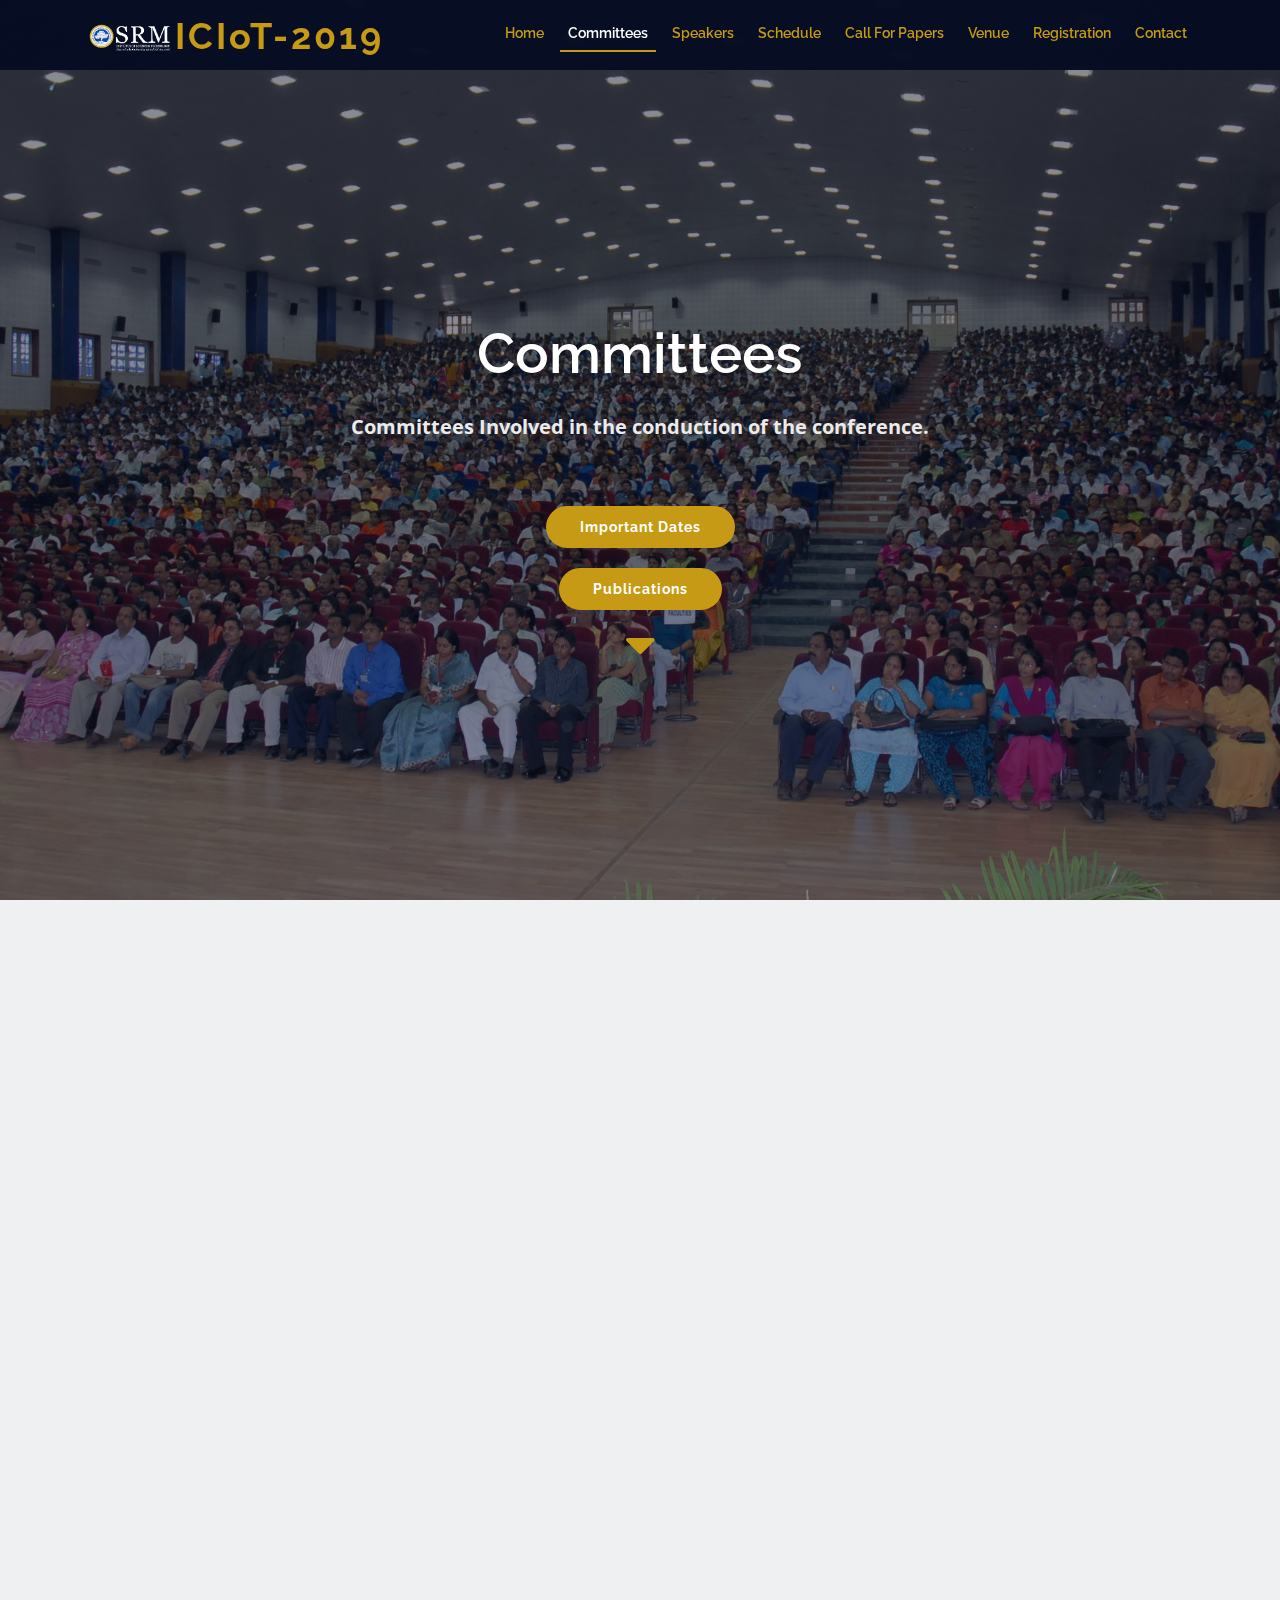
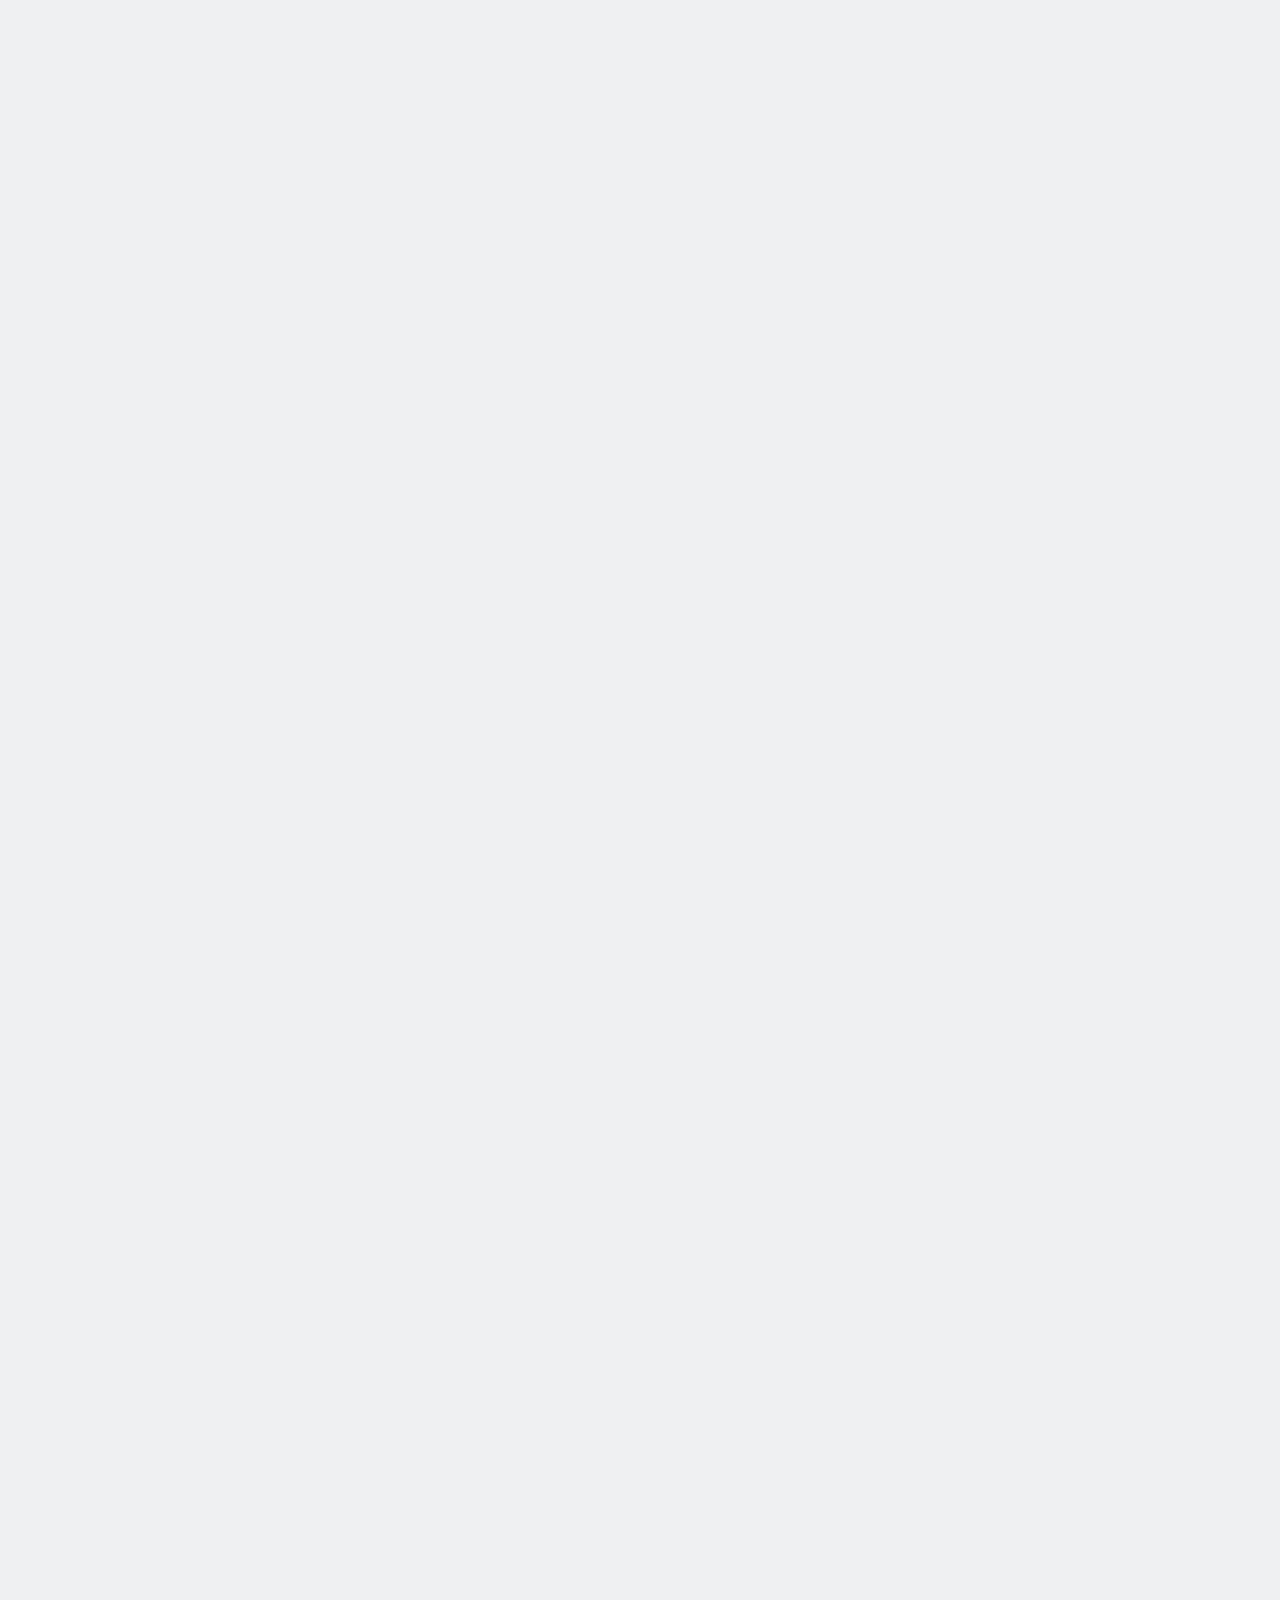
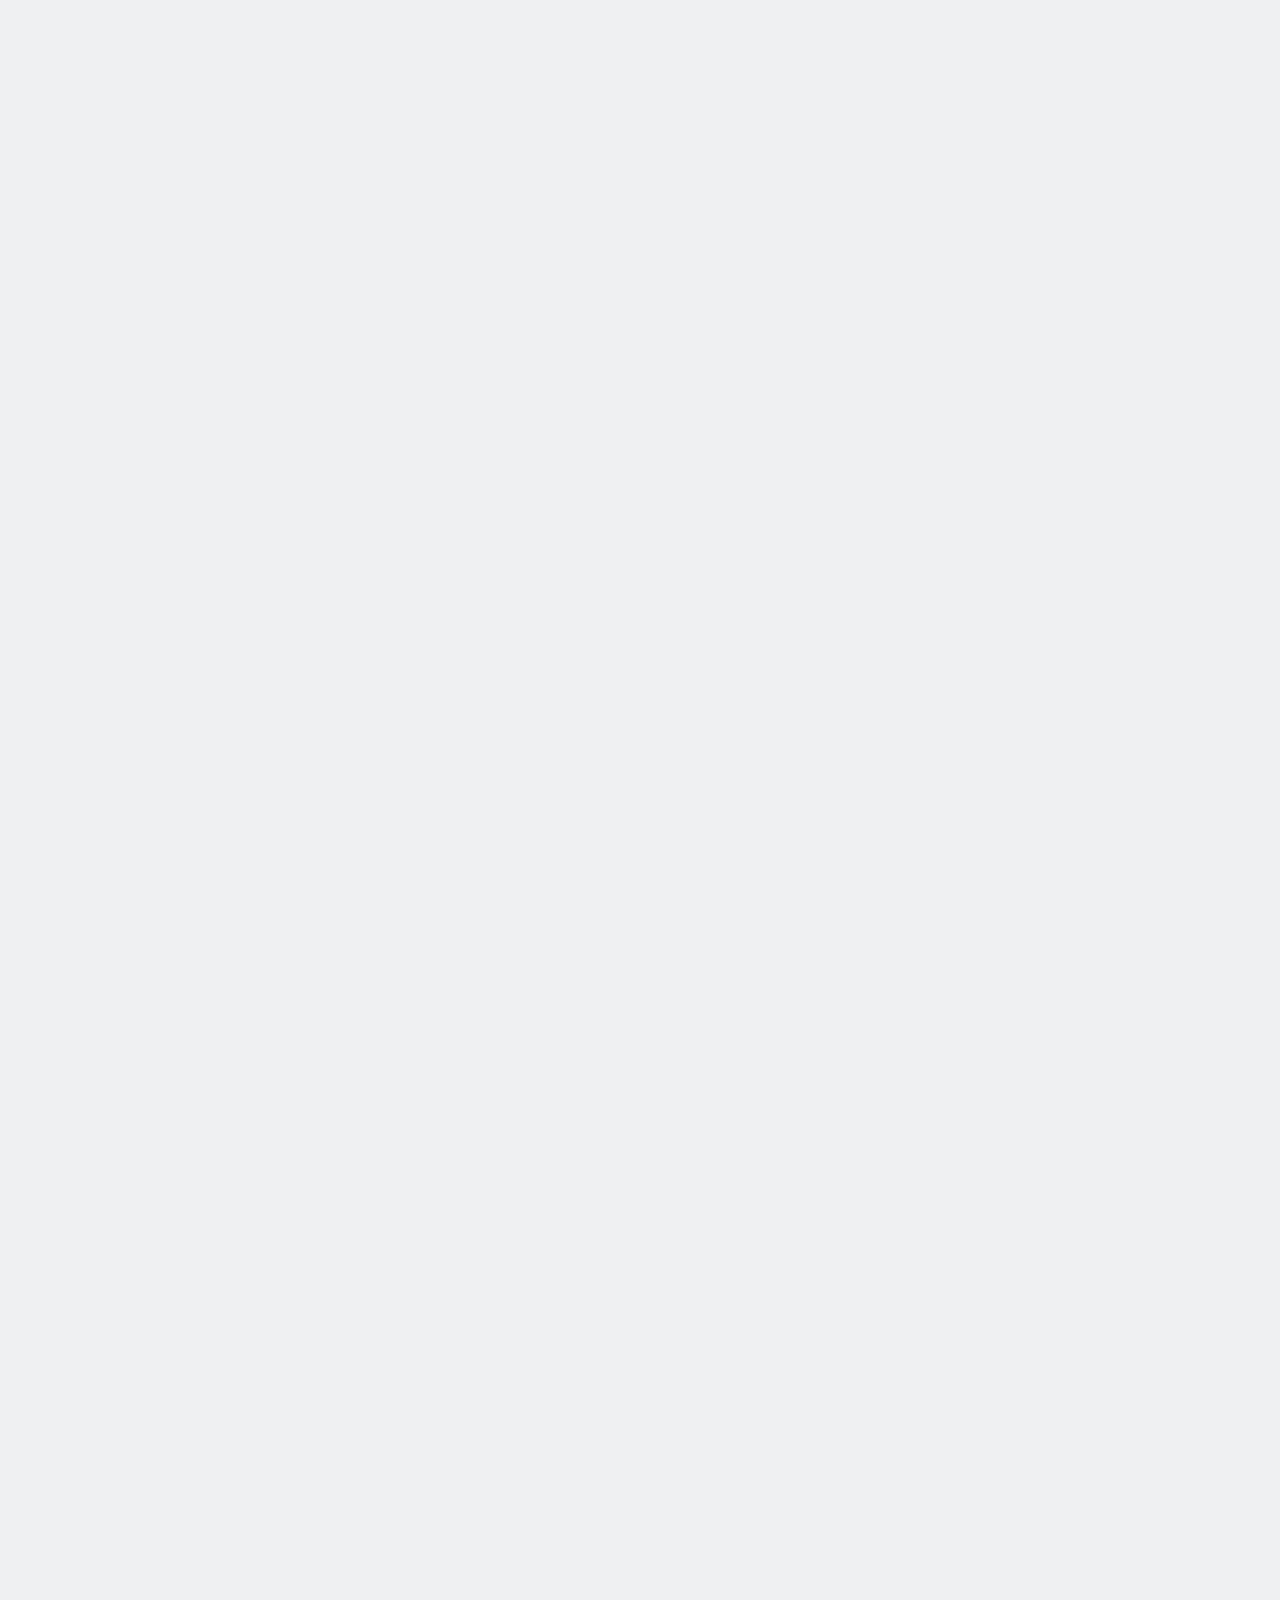
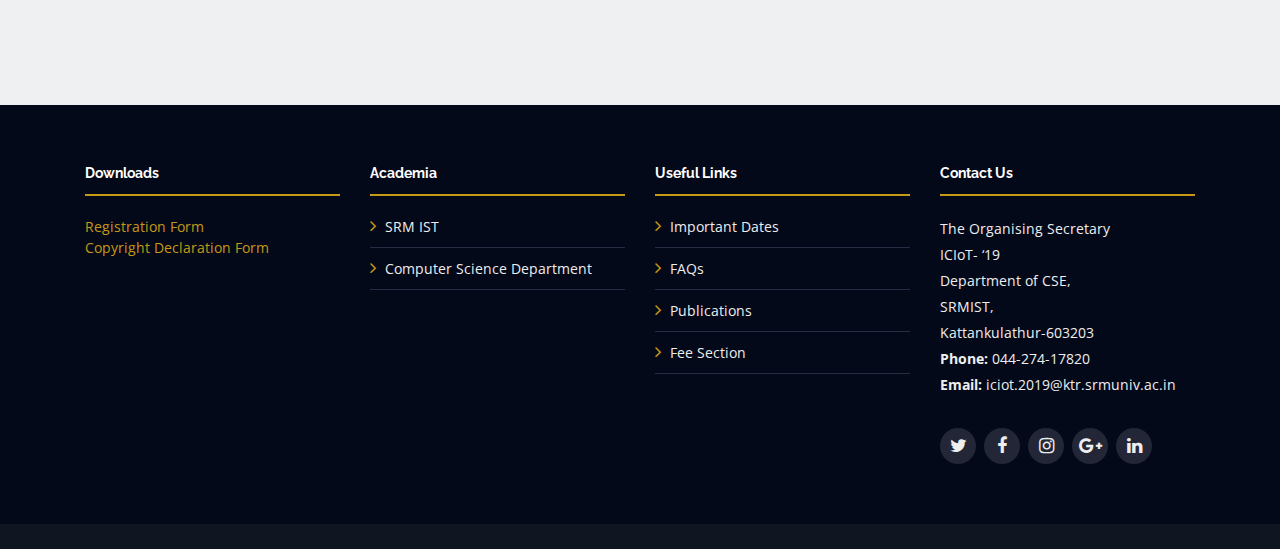
==== about.html @ a59af626 "Add files via upload" ====
<!DOCTYPE html>
<html lang="en">

<head>
  <meta charset="utf-8">
  <title>Committees-ICIoT</title>
  <meta content="width=device-width, initial-scale=1.0" name="viewport">
  <meta content="" name="keywords">
  <meta content="" name="description">

  <!-- Favicons -->
  <link href="img/favicon.png" rel="icon">
  <link href="img/apple-touch-icon.png" rel="apple-touch-icon">

  <!-- Google Fonts -->
  <link href="https://fonts.googleapis.com/css?family=Open+Sans:300,300i,400,400i,700,700i|Raleway:300,400,500,700,800" rel="stylesheet">

  <!-- Bootstrap CSS File -->
  <link href="lib/bootstrap/css/bootstrap.min.css" rel="stylesheet">

  <!-- Libraries CSS Files -->
  <link href="lib/font-awesome/css/font-awesome.min.css" rel="stylesheet">
  <link href="lib/animate/animate.min.css" rel="stylesheet">
  <link href="lib/venobox/venobox.css" rel="stylesheet">
  <link href="lib/owlcarousel/assets/owl.carousel.min.css" rel="stylesheet">

  <!-- Main Stylesheet File -->
  <link href="css/style.css" rel="stylesheet">

  <script>
    // Set the date we're counting down to
    var countDownDate = new Date("Mar 11, 2019 15:37:25").getTime();
    
    // Update the count down every 1 second
    var x = setInterval(function() {
    
        // Get todays date and time
        var now = new Date().getTime();
        
        // Find the distance between now and the count down date
        var distance = countDownDate - now;
        
        // Time calculations for days, hours, minutes and seconds
        var days = Math.floor(distance / (1000 * 60 * 60 * 24));
        var hours = Math.floor((distance % (1000 * 60 * 60 * 24)) / (1000 * 60 * 60));
        var minutes = Math.floor((distance % (1000 * 60 * 60)) / (1000 * 60));
        var seconds = Math.floor((distance % (1000 * 60)) / 1000);
        
        // Output the result in an element with id="demo"
        document.getElementById("demo").innerHTML = days + "days : " + hours + "hrs : "
        + minutes + "min : " + seconds + "sec";
        
        // If the count down is over, write some text 
        if (distance < 0) {
            clearInterval(x);
            document.getElementById("demo").innerHTML = "EXPIRED";
        }
    }, 1000);
    </script>

<style>
  .button {
      background-color: #4CAF50; /* Green */
      border: none;
      color: white;
      padding: 16px 32px;
      text-align: center;
      text-decoration: none;
      display: inline-block;
      font-size: 16px;
      margin: 4px 2px;
      -webkit-transition-duration: 0.4s; /* Safari */
      transition-duration: 0.4s;
      cursor: pointer;
  }
  
  .button2 {
      background-color: white; 
      color: black; 
      border: 2px solid #008CBA;
  }
  
  .button2:hover {
      background-color: #008CBA;
      color: white;
  }
  </style>

<style>
    .card {
        box-shadow: 0 16px 16px 0 rgba(6, 12, 34, 0.9);
        transition: 0.3s;
        width: 40%;
        margin-bottom: 30px;
        margin-left: auto;
        border: 2px solid rgba(6, 12, 34, 0.9);
  margin-right: auto;
    }
    .card p
    {
    padding: 2px 16px;
    }
    .card:hover {
        box-shadow: 0 18px 16px 0 #c69a15;
        border: 2px solid #c69a15;
    }
    
    .container1 {
    background-color:#c69a15;
        padding: 2px 16px;

    }
    </style>

</head>

<body>

  <!--==========================
    Header
  ============================-->
  <header id="header">
      <div class="container">
  
        <div id="logo" class="pull-left">
          <!-- Uncomment below if you prefer to use a text logo -->
          <h1><a href="index.html"><img src="img/logo.png" alt="" title="" style="height:70px; width:90px"><span>ICIoT-2019</span></a></h1>
         
        </div>
  
        <nav id="nav-menu-container">
            <ul class="nav-menu">
                <li><a href="index.html">Home</a></li>
                <li class="menu-active"><a href="about.html">Committees</a></li>
                <li><a href="index.html#speakers">Speakers</a></li>
                <li><a href="schedule.html">Schedule</a></li>
                <li><a href="publications.html">Call For Papers</a></li>
                <li><a href="index.html#venue">Venue</a></li>
                <li><a href="register.html">Registration</a></li>        
                <li><a href="index.html#contact">Contact</a></li>
              </ul>
        </nav><!-- #nav-menu-container -->
      </div>
    </header><!-- #header -->
  
  <!-- #header -->

  <section id="intro">
    <div class="intro-container wow fadeIn">
      <h1 class="mb-4 pb-0">Committees</h1>
      <p class="mb-4 pb-0">Committees Involved in the conduction of the conference.</p>
      <p id="demo" style="color:#c69a15; background-color:white"></p>
      <a href="schedule.html#important" class="about-btn scrollto"><b>Important Dates</b></a><a href="publications.html#publications" class="about-btn scrollto"><b>Publications</b></a>
      <i class="fa fa-caret-down" style="color:#c69a15; font-size: 50px;"></i>
    </div>
  </section>

  <main id="main">
    <br>
    <br>
    <section id="patron" class="wow fadeInUp">
        <div class="container">
          <div class="section-header">
            <h2>Patrons</h2>
          </div>
          <div class="row">
              <div class="col-lg-4 col-md-6" style="margin:auto;">
                  <div class="card" style="height:350px; width:300px;">
                      <div class="container1">
                        <h4 style="text-align:center"><b>Chief Patron</b></h4> 
                      </div>
                      <p>->Dr. T. R. Paari Vendhar, Chancellor, SRMIST, India<br><br>
                        ->Mr. Ravi Pachamoothoo, Chairman, SRM Group, India<br><br>
                        ->Mr. P. Sathyanarayanan, President, SRMIST, India<br><br>
                        ->Dr. R. Shivakumar, Vice President, SRMIST, India</p>
                    </div>
              </div>
              <div class="col-lg-4 col-md-6" style="margin:auto;">
                <div class="card" style="height:350px; width:300px;">
                    <div class="container1">
                      <h4 style="text-align:center"><b>Patron</b></h4> 
                    </div>
                    <p>->Dr. Sandeep Sancheti, Vice Chancellor, SRMIST, India<br><br>
                      ->Dr. T. P. Ganesan, Pro-Vice Chancellor, SRMIST, India<br><br>
                      ->Dr. C. Muthamizhchelvan, Director (Engg&Tech), SRMIST, India<br><br>
                      ->Dr. D. Narayana Rao, Director (Research), SRMIST, India<br></p>
                  </div>
            </div>
          </div>
        </div>
      </section>

<br>
<br>
<section id="patron" class="wow fadeInUp">
    <div class="container">
      <div class="section-header">
        <h2>Advisory Committee</h2>
      </div>
      <div class="row">
          <div class="col-lg-4 col-md-6" style="margin:auto;">
              <div class="card" style="height:350px; width:300px;">
                  <div class="container1">
                    <h4 style="text-align:center"><b></b></h4> 
                  </div>
                  <p></p>
                </div>
          </div>

    </div>
  </section>

<br>
<br>
      <section id="oc" class="wow fadeInUp">
        <div class="container">
          <div class="section-header">
            <h2>Organising Committee</h2>
          </div>
          <div class="row">
            <div class="col-lg-4 col-md-6">
              <div class="card" style="height:250px; width:300px;">
                  <div class="container1">
                    <h4 style="text-align:center"><b>General Chair</b></h4> 
                  </div>
                  <p>->Dr. B. Amutha, Professor & Head, Department of Computer Science and Engineering</p>
                </div>
            </div>
            <div class="col-lg-4 col-md-6">
              <div class="card" style="height:250px; width:300px;">
                  <div class="container1">
                    <h4 style="text-align:center"><b>Technical Programme Committee Chair</b></h4> 
                  </div>
                  <p>->Dr. M. Pushpalatha, Professor, Department of Computer Science and Engineering</p>
                </div>
            </div>
            <div class="col-lg-4 col-md-6">
              <div class="card" style="height:250px; width:300px;">
                  <div class="container1">
                    <h4 style="text-align:center"><b>International Speakers Coordination Committee Chair</b></h4> 
                  </div>
                  <p>->Dr. Revathi Venkataraman, Professor, Department of Computer Science and Engineering</p>
                </div>
            </div>
            <div class="col-lg-4 col-md-6">
              <div class="card" style="height:250px; width:300px;">
                  <div class="container1">
                    <h4 style="text-align:center"><b>Web Committee Chair</b></h4> 
                  </div>
                  <p>->Dr. E.Poovammal, Professor, Department of Computer Science and Engineering</p>
                </div>
            </div>
            <div class="col-lg-4 col-md-6">
              <div class="card" style="height:250px; width:300px;">
                  <div class="container1">
                    <h4 style="text-align:center"><b>Publication Committee Chair</b></h4> 
                  </div>
                  <p>->Dr. C.Malathy, Professor, Department of Computer Science and Engineering</p>
                </div>
            </div>
            <div class="col-lg-4 col-md-6">
              <div class="card" style="height:250px; width:300px;">
                  <div class="container1">
                    <h4 style="text-align:center"><b>Publicity Committee Chair</b></h4> 
                  </div>
                  <p>->Dr. S.Prabakaran, Professor, Department of Computer Science and Engineering</p>
                </div>
            </div>
            <div class="col-lg-4 col-md-6">
              <div class="card" style="height:250px; width:300px;">
                  <div class="container1">
                    <h4 style="text-align:center"><b>Registration Committee Chair</b></h4> 
                  </div>
                  <p>->Dr. D.Malathy, Professor, Department of Computer Science and Engineering</p>
                </div>
            </div>
            <div class="col-lg-4 col-md-6">
              <div class="card" style="height:250px; width:300px;">
                  <div class="container1">
                    <h4 style="text-align:center"><b>Startups and Government Delegates Coordination Chair</b></h4> 
                  </div>
                  <p>->Dr. S.S.Sridhar, Professor, Department of Computer Science and Engineering</p>
                </div>
            </div>
            <div class="col-lg-4 col-md-6">
              <div class="card" style="height:250px; width:300px;">
                  <div class="container1">
                    <h4 style="text-align:center"><b>Finance Committee Chair</b></h4> 
                  </div>
                  <p>->Dr. A.Jeyasekar, Associate Professor, Department of Computer Science and Engineering</p>
                </div>
            </div>
            <div class="col-lg-4 col-md-6" style="margin:auto;">
              <div class="card" style="height:250px; width:300px;">
                  <div class="container1">
                    <h4 style="text-align:center"><b>Organizing Secretary</b></h4> 
                  </div>
                  <p>->Dr. Annapoorani Panaiyappan, Associate Professor, Department of Computer Science and Engineering</p>
                </div>
            </div>

            <div class="col-lg-4 col-md-6" style="margin:auto;">
                <div class="card" style="height:250px; width:300px;">
                    <div class="container1">
                      <h4 style="text-align:center"><b>Conference Tour Chommittee</b></h4> 
                    </div>
                    <p>->Dr.M. Vijayakumaran, Associate Professor, Department of Computer Science and Engineering</p>
                  </div>
              </div>

              <div class="col-lg-4 col-md-6" style="margin:auto;">
                  <div class="card" style="height:250px; width:300px;">
                      <div class="container1">
                        <h4 style="text-align:center"><b>Hospitality Committee</b></h4> 
                      </div>
                      <p>->Mr. M. Eliazer, Assistant Professor, Department of Computer Science and Engineering
                        <br>->Mr. C. Rajesh Babu, Assistant Professor, Department of Computer Science and Engineering
                      </p>
                    </div>
                </div>
          </div>
        </div>
      </section>
<br>
<br>

      <section id="patron" class="wow fadeInUp">
        <div class="container">
          <div class="section-header">
            <h2>Technical Committee</h2>
          </div>
          

          <div class="row">
            <div class="col-lg-4 col-md-6">
              <div class="card" style="height:250px; width:300px;">
                  <div class="container1">
                  </div>
                  <p><b>Dr. Andrea Fenovcikova</b><br>
                    Department of Applied Mathematics and Informatics,<br> Technical University in Košice, Slovakia.
                    </p>
                </div>
            </div>
            <div class="col-lg-4 col-md-6">
              <div class="card" style="height:250px; width:300px;">
                  <div class="container1">
                  </div>
                  <p><b>Dr. V.S. Felix Enigo</b><br>
                    Associate Professor<br>
                    Department of Computer Science & Engineering
                    SSN College of Engineering<br>
                    Kalavakkam - 603 110
                    </p>
                </div>
            </div>
            <div class="col-lg-4 col-md-6">
              <div class="card" style="height:250px; width:300px;">
                  <div class="container1">
                  </div>
                  <p><b>Dr. J.M. Gnanasekar</b><br>
                    Department of Computer Science,<br>
                    Sri Venkateswara College of Engineering<br>
                    Pennalur - 602 117,<br>
                    Kancheepuram Dt.<br>
                    Tamil Nadu<br>India
                    </p>
                </div>
            </div>
            <div class="col-lg-4 col-md-6">
              <div class="card" style="height:250px; width:300px;">
                  <div class="container1">
                  </div>
                  <p><b>Dr. Henry Adorna</b><br>
                    Professor<br>
                    Theoretical Computer Science,<br>
                    University of the Philippines Diliman Philippines  
                    </p>
                </div>
            </div>
            <div class="col-lg-4 col-md-6">
              <div class="card" style="height:250px; width:300px;">
                  <div class="container1">
                  </div>
                  <p><b>Dr. Hamid Al-Hamadi</b><br>
                    Assistant Professor<br>
                    Kuwait University<br>
                    College of Computing Sciences and Engineering<br>
                    Computer Science Department,  Safat -13060     
                    </p>
                </div>
            </div>
            <div class="col-lg-4 col-md-6">
              <div class="card" style="height:250px; width:300px;">
                  <div class="container1">
                  </div>
                  <p><b>Dr. P. K. Paul,</b><br>
                    Executive Director, MCIS<br>
                    Dept. of computer and Information Science
                    Rajganj university, (a State university), West Bengal.
                    </p>
                </div>
            </div>
            <div class="col-lg-4 col-md-6">
              <div class="card" style="height:250px; width:300px;">
                  <div class="container1">
                  </div>
                  <p><b>Dr.S.Parasuraman</b><br>
                    School of Engineering,<br>
                    Monash University Sunway Campus,<br>
                    Jalan Lagoon Selatan,<br>
                    Bandar Sunway, Selangor, Malaysia.
                    </p>
                </div>
            </div>
            <div class="col-lg-4 col-md-6">
              <div class="card" style="height:250px; width:300px;">
                  <div class="container1"> 
                  </div>
                  <p><b>Dr.Noor Mohammad SK</b><br>
                    Assiatant Professor<br>
                    Department of CSE<br>
                    Indian Institute of Information Technology, Design & Manufacturing (IIIT D&M)<br>
                    Kancheepuram, Chennai – 600127
                    </p>
                </div>
            </div>
            <div class="col-lg-4 col-md-6">
              <div class="card" style="height:250px; width:300px;">
                  <div class="container1">
                  </div>
                  <p><b>Dr.P.Uma Maheswari</b><br>
                    Associate Professor,<br>
                    Department of Computer Science & Engineering,<br>
                    College of Engineering, Guindy Campus,<br>
                    Anna University, Chennai - 600 025
                    </p>
                </div>
            </div>
            
            <div class="col-lg-4 col-md-6">
              <div class="card" style="height:250px; width:300px;">
                  <div class="container1">
                  </div>
                  <p><b>Dr. T. T. Mirnalinee</b><br>
                    Professor,<br>
                    Department of Computer Science & Engineering,<br>
                    SSN College of Engineering<br>
                    </p>
                </div>
            </div>
            
            <div class="col-lg-4 col-md-6">
              <div class="card" style="height:250px; width:300px;">
                  <div class="container1">
                  </div>
                  <p><b>Dr. A. Amuthan</b><br>
                    Professor & Associate Dean<br>
                    Pondicherry Engineering College.
                    </p>
                </div>
            </div>
            
            <div class="col-lg-4 col-md-6">
              <div class="card" style="height:250px; width:300px;">
                  <div class="container1">
                  </div>
                  <p><b>Dr.S.Nickolas</b><br>
                    Professor,<br>
                    Department of Computer Applications<br>National Institute of Technology<br>Tiruchirappalli - 620 015
                    </p>
                </div>
            </div>
            
            <div class="col-lg-4 col-md-6">
              <div class="card" style="height:250px; width:300px;">
                  <div class="container1">
                  </div>  
                <p><b>Dr.N.Bhalaji</b><br>
                    Associate Professor,<br>
                     Department of IT<br>SSN College of Engineering, Chennai, India
                    </p>
                </div>
            </div>
            
            <div class="col-lg-4 col-md-6">
              <div class="card" style="height:250px; width:300px;">
                  <div class="container1">
                  </div>
                  <p><b>Dr. S Srinivasan</b><br>
                    Professor & Head,<br>
                    DEPARTMENT OF COMPUTER SCIENCE & ENGINEERING<br>Anna University, Madurai</p>
                </div>
            </div>


          </div>
        </div>
      </section>




    </main>


    <!--==========================
      Footer
    ============================-->
    <footer id="footer">
        <div class="footer-top">
          <div class="container">
            <div class="row">
                <div class="col-lg-3 col-md-6 footer-links">
                    <h4>Downloads</h4>
                    <p><a href="img/Registartion_Form-ICIot-2019.docx" download>Registration Form</a><br>
                      <a href="img/copyright_form-ICIOT2019.docx" download>Copyright Declaration Form</a></p>
                </div>
              <div class="col-lg-3 col-md-6 footer-links">
                <h4>Academia</h4>
                <ul>
                  <li><i class="fa fa-angle-right"></i> <a href="http://www.srmuniv.ac.in/">SRM IST</a></li>
                  <li><i class="fa fa-angle-right"></i> <a href="http://www.srmuniv.ac.in/engineering/department-of-computer-science-engineering/about-the-department">Computer Science Department</a></li>
                </ul>
              </div>
    
              <div class="col-lg-3 col-md-6 footer-links">
                <h4>Useful Links</h4>
                <ul>
                  <li><i class="fa fa-angle-right"></i> <a href="schedule.html">Important Dates</a></li>
                  <li><i class="fa fa-angle-right"></i> <a href="schedule.html#faq">FAQs</a></li>
                  <li><i class="fa fa-angle-right"></i> <a href="publications.html#speakers">Publications</a></li>
                  <li><i class="fa fa-angle-right"></i> <a href="register.html#buy-tickets">Fee Section</a></li>
                </ul>
              </div>
    
              <div class="col-lg-3 col-md-6 footer-contact">
                <h4>Contact Us</h4>
                <p>
                    The Organising Secretary<br>
                    ICIoT- ‘19<br>
                    Department of CSE,<br>
                    SRMIST,<br>
                    Kattankulathur-603203<br>
                  <strong>Phone:</strong> 044-274-17820<br>
                  <strong>Email:</strong> iciot.2019@ktr.srmuniv.ac.in<br>
                </p>
    
                <div class="social-links">
                  <a href="#" class="twitter"><i class="fa fa-twitter"></i></a>
                  <a href="#" class="facebook"><i class="fa fa-facebook"></i></a>
                  <a href="#" class="instagram"><i class="fa fa-instagram"></i></a>
                  <a href="#" class="google-plus"><i class="fa fa-google-plus"></i></a>
                  <a href="#" class="linkedin"><i class="fa fa-linkedin"></i></a>
                </div>
    
              </div>
    
            </div>
          </div>
        </div>
      <a href="#" class="back-to-top"><i class="fa fa-angle-up"></i></a>
    
      <!-- JavaScript Libraries -->
      <script src="lib/jquery/jquery.min.js"></script>
      <script src="lib/jquery/jquery-migrate.min.js"></script>
      <script src="lib/bootstrap/js/bootstrap.bundle.min.js"></script>
      <script src="lib/easing/easing.min.js"></script>
      <script src="lib/superfish/hoverIntent.js"></script>
      <script src="lib/superfish/superfish.min.js"></script>
      <script src="lib/wow/wow.min.js"></script>
      <script src="lib/venobox/venobox.min.js"></script>
      <script src="lib/owlcarousel/owl.carousel.min.js"></script>
    
      <!-- Contact Form JavaScript File -->
      <script src="contactform/contactform.js"></script>
    
      <!-- Template Main Javascript File -->
      <script src="js/main.js"></script>
    </body>
    
    </html>
---- lib/venobox/venobox.css ----
/* ------ venobox.css --------*/
.vbox-overlay *, .vbox-overlay *:before, .vbox-overlay *:after{
    -webkit-backface-visibility: hidden;
    -webkit-box-sizing:border-box;
    -moz-box-sizing:border-box;
    box-sizing:border-box;
}
.vbox-overlay * { 
    -webkit-backface-visibility: visible;
    backface-visibility: visible;
}
.vbox-overlay{
    display: -webkit-flex;
    display: flex;
    -webkit-flex-direction: column;
    flex-direction: column;
    -webkit-justify-content: center;
    justify-content: center;
    -webkit-align-items: center;
    align-items: center;
    position: fixed;
    left: 0;
    top: 0;
    bottom: 0;
    right: 0;
    z-index: 1040;
    -webkit-transform:translateZ(1000px);
    transform: translateZ(1000px);
    transform-style: preserve-3d;
}

/* ----- navigation ----- */
.vbox-title{
    width: 100%;
    height: 40px;
    float: left;
    text-align: center;
    line-height: 28px;
    font-size: 12px;
    padding: 6px 40px;
    overflow: hidden;
    position: fixed;
    display: none;
    left: 0;
    z-index: 1050;
}
.vbox-close{
    cursor: pointer;
    position: fixed;
    top: 15px;
    right: 15px;
    width: 48px;
    height: 48px;
    display: block;
    background-position:10px center;
    overflow: hidden;
    font-size: 48px;
    line-height: 1;
    text-align: left;
    z-index: 1050;
}
.vbox-num{
    cursor: pointer;
    position: fixed;
    left: 0;
    height: 40px;
    display: block;
    overflow: hidden;
    line-height: 28px;
    font-size: 12px;
    padding: 6px 10px;
    display: none;
    z-index: 1050;
}
/* ----- navigation ARROWS ----- */
.vbox-next, .vbox-prev{
    position: fixed;
    top: 50%;
    margin-top: -15px;
    overflow: hidden;
    cursor: pointer;
    display: block;
    width: 45px;
    height: 45px;
    z-index: 1050;
}
.vbox-next span, .vbox-prev span{
    position: relative;
    width: 20px;
    height: 20px;
    border: 2px solid transparent;
    border-top-color: #B6B6B6;
    border-right-color: #B6B6B6;
    text-indent: -100px;
    position: absolute;
    top: 8px;
    display: block;
}
.vbox-prev{
    left: 15px;
}
.vbox-next{
    right: 30px;
}
.vbox-prev span{
    left: 10px;
    -ms-transform: rotate(-135deg);
    -webkit-transform: rotate(-135deg);
    transform: rotate(-135deg);
}
.vbox-next span{
    -ms-transform: rotate(45deg);
    -webkit-transform: rotate(45deg);
    transform: rotate(45deg);
    right: 10px;
}
/* ------- inline window ------ */
.vbox-inline{
    width: 420px;
    height: 315px;
    height: 70vh;
    padding: 10px;
    background: #fff;
    margin: 0 auto;
    overflow: auto;
    text-align: left;
}
/* ------- Video & iFrames window ------ */
.venoframe{
    max-width: 100%;
    width: 100%;
    border: none;
    width: 100%;
    height: 260px;
    height: 70vh;
}
.venoframe.vbvid{
    height: 260px;
}
@media (min-width: 768px) {
    .venoframe, .vbox-inline{
        width: 90%;
        height: 360px;
        height: 70vh;
    }
    .venoframe.vbvid{
        width: 640px;
        height: 360px;
    }
}
@media (min-width: 992px) {
    .venoframe, .vbox-inline{
        max-width: 1200px;
        width: 80%;
        height: 540px;
        height: 70vh;
    }
    .venoframe.vbvid{
        width: 960px;
        height: 540px;
    }
}
/* 
Please do NOT edit this part! 
or at least read this note: http://i.imgur.com/7C0ws9e.gif
*/
.vbox-open{
    overflow: hidden;
}
.vbox-container{
    position: absolute;
    left: 0;
    right: 0;
    top: 0;
    bottom: 0;
    overflow-x: hidden;
    overflow-y: scroll;
    overflow-scrolling: touch;
    -webkit-overflow-scrolling: touch;
    z-index: 20;
    max-height: 100%;

}

.vbox-content{
    text-align: center;
    float: left;
    width: 100%;
    position: relative;
    overflow: hidden;
    padding: 20px 10px;
}
.vbox-container img{
    max-width: 100%;
    height: auto;
}
.figlio{
    max-width: 100%;
    text-align: initial;
    border: 8px solid rgba(255, 255, 255, 0.4);
}
img.figlio{
    -webkit-user-select: none;
-khtml-user-select: none;
-moz-user-select: none;
-o-user-select: none;
user-select: none;
}
.vbox-content.swipe-left{
    margin-left: -200px !important;
}
.vbox-content.swipe-right{
    margin-left: 200px !important;
}
.animated{
    webkit-transition: margin 300ms ease-out;
    transition: margin 300ms ease-out;
}
.animate-in{
    opacity: 1;
}
.animate-out{
    opacity: 0;
}
/* ---------- preloader ----------
 * SPINKIT 
 * http://tobiasahlin.com/spinkit/
-------------------------------- */
.sk-double-bounce,.sk-rotating-plane{width:40px;height:40px;margin:40px auto}.sk-rotating-plane{background-color:#333;-webkit-animation:sk-rotatePlane 1.2s infinite ease-in-out;animation:sk-rotatePlane 1.2s infinite ease-in-out}@-webkit-keyframes sk-rotatePlane{0%{-webkit-transform:perspective(120px) rotateX(0) rotateY(0);transform:perspective(120px) rotateX(0) rotateY(0)}50%{-webkit-transform:perspective(120px) rotateX(-180.1deg) rotateY(0);transform:perspective(120px) rotateX(-180.1deg) rotateY(0)}100%{-webkit-transform:perspective(120px) rotateX(-180deg) rotateY(-179.9deg);transform:perspective(120px) rotateX(-180deg) rotateY(-179.9deg)}}@keyframes sk-rotatePlane{0%{-webkit-transform:perspective(120px) rotateX(0) rotateY(0);transform:perspective(120px) rotateX(0) rotateY(0)}50%{-webkit-transform:perspective(120px) rotateX(-180.1deg) rotateY(0);transform:perspective(120px) rotateX(-180.1deg) rotateY(0)}100%{-webkit-transform:perspective(120px) rotateX(-180deg) rotateY(-179.9deg);transform:perspective(120px) rotateX(-180deg) rotateY(-179.9deg)}}.sk-double-bounce{position:relative}.sk-double-bounce .sk-child{width:100%;height:100%;border-radius:50%;background-color:#333;opacity:.6;position:absolute;top:0;left:0;-webkit-animation:sk-doubleBounce 2s infinite ease-in-out;animation:sk-doubleBounce 2s infinite ease-in-out}.sk-chasing-dots .sk-child,.sk-spinner-pulse,.sk-three-bounce .sk-child{background-color:#333;border-radius:100%}.sk-double-bounce .sk-double-bounce2{-webkit-animation-delay:-1s;animation-delay:-1s}@-webkit-keyframes sk-doubleBounce{0%,100%{-webkit-transform:scale(0);transform:scale(0)}50%{-webkit-transform:scale(1);transform:scale(1)}}@keyframes sk-doubleBounce{0%,100%{-webkit-transform:scale(0);transform:scale(0)}50%{-webkit-transform:scale(1);transform:scale(1)}}.sk-wave{margin:40px auto;width:50px;height:40px;text-align:center;font-size:10px}.sk-wave .sk-rect{background-color:#333;height:100%;width:6px;display:inline-block;-webkit-animation:sk-waveStretchDelay 1.2s infinite ease-in-out;animation:sk-waveStretchDelay 1.2s infinite ease-in-out}.sk-wave .sk-rect1{-webkit-animation-delay:-1.2s;animation-delay:-1.2s}.sk-wave .sk-rect2{-webkit-animation-delay:-1.1s;animation-delay:-1.1s}.sk-wave .sk-rect3{-webkit-animation-delay:-1s;animation-delay:-1s}.sk-wave .sk-rect4{-webkit-animation-delay:-.9s;animation-delay:-.9s}.sk-wave .sk-rect5{-webkit-animation-delay:-.8s;animation-delay:-.8s}@-webkit-keyframes sk-waveStretchDelay{0%,100%,40%{-webkit-transform:scaleY(.4);transform:scaleY(.4)}20%{-webkit-transform:scaleY(1);transform:scaleY(1)}}@keyframes sk-waveStretchDelay{0%,100%,40%{-webkit-transform:scaleY(.4);transform:scaleY(.4)}20%{-webkit-transform:scaleY(1);transform:scaleY(1)}}.sk-wandering-cubes{margin:40px auto;width:40px;height:40px;position:relative}.sk-wandering-cubes .sk-cube{background-color:#333;width:10px;height:10px;position:absolute;top:0;left:0;-webkit-animation:sk-wanderingCube 1.8s ease-in-out -1.8s infinite both;animation:sk-wanderingCube 1.8s ease-in-out -1.8s infinite both}.sk-chasing-dots,.sk-spinner-pulse{width:40px;height:40px;margin:40px auto}.sk-wandering-cubes .sk-cube2{-webkit-animation-delay:-.9s;animation-delay:-.9s}@-webkit-keyframes sk-wanderingCube{0%{-webkit-transform:rotate(0);transform:rotate(0)}25%{-webkit-transform:translateX(30px) rotate(-90deg) scale(.5);transform:translateX(30px) rotate(-90deg) scale(.5)}50%{-webkit-transform:translateX(30px) translateY(30px) rotate(-179deg);transform:translateX(30px) translateY(30px) rotate(-179deg)}50.1%{-webkit-transform:translateX(30px) translateY(30px) rotate(-180deg);transform:translateX(30px) translateY(30px) rotate(-180deg)}75%{-webkit-transform:translateX(0) translateY(30px) rotate(-270deg) scale(.5);transform:translateX(0) translateY(30px) rotate(-270deg) scale(.5)}100%{-webkit-transform:rotate(-360deg);transform:rotate(-360deg)}}@keyframes sk-wanderingCube{0%{-webkit-transform:rotate(0);transform:rotate(0)}25%{-webkit-transform:translateX(30px) rotate(-90deg) scale(.5);transform:translateX(30px) rotate(-90deg) scale(.5)}50%{-webkit-transform:translateX(30px) translateY(30px) rotate(-179deg);transform:translateX(30px) translateY(30px) rotate(-179deg)}50.1%{-webkit-transform:translateX(30px) translateY(30px) rotate(-180deg);transform:translateX(30px) translateY(30px) rotate(-180deg)}75%{-webkit-transform:translateX(0) translateY(30px) rotate(-270deg) scale(.5);transform:translateX(0) translateY(30px) rotate(-270deg) scale(.5)}100%{-webkit-transform:rotate(-360deg);transform:rotate(-360deg)}}.sk-spinner-pulse{-webkit-animation:sk-pulseScaleOut 1s infinite ease-in-out;animation:sk-pulseScaleOut 1s infinite ease-in-out}@-webkit-keyframes sk-pulseScaleOut{0%{-webkit-transform:scale(0);transform:scale(0)}100%{-webkit-transform:scale(1);transform:scale(1);opacity:0}}@keyframes sk-pulseScaleOut{0%{-webkit-transform:scale(0);transform:scale(0)}100%{-webkit-transform:scale(1);transform:scale(1);opacity:0}}.sk-chasing-dots{position:relative;text-align:center;-webkit-animation:sk-chasingDotsRotate 2s infinite linear;animation:sk-chasingDotsRotate 2s infinite linear}.sk-chasing-dots .sk-child{width:60%;height:60%;display:inline-block;position:absolute;top:0;-webkit-animation:sk-chasingDotsBounce 2s infinite ease-in-out;animation:sk-chasingDotsBounce 2s infinite ease-in-out}.sk-chasing-dots .sk-dot2{top:auto;bottom:0;-webkit-animation-delay:-1s;animation-delay:-1s}@-webkit-keyframes sk-chasingDotsRotate{100%{-webkit-transform:rotate(360deg);transform:rotate(360deg)}}@keyframes sk-chasingDotsRotate{100%{-webkit-transform:rotate(360deg);transform:rotate(360deg)}}@-webkit-keyframes sk-chasingDotsBounce{0%,100%{-webkit-transform:scale(0);transform:scale(0)}50%{-webkit-transform:scale(1);transform:scale(1)}}@keyframes sk-chasingDotsBounce{0%,100%{-webkit-transform:scale(0);transform:scale(0)}50%{-webkit-transform:scale(1);transform:scale(1)}}.sk-three-bounce{margin:40px auto;width:80px;text-align:center}.sk-three-bounce .sk-child{width:20px;height:20px;display:inline-block;-webkit-animation:sk-three-bounce 1.4s ease-in-out 0s infinite both;animation:sk-three-bounce 1.4s ease-in-out 0s infinite both}.sk-circle .sk-child:before,.sk-fading-circle .sk-circle:before{display:block;border-radius:100%;content:'';background-color:#333}.sk-three-bounce .sk-bounce1{-webkit-animation-delay:-.32s;animation-delay:-.32s}.sk-three-bounce .sk-bounce2{-webkit-animation-delay:-.16s;animation-delay:-.16s}@-webkit-keyframes sk-three-bounce{0%,100%,80%{-webkit-transform:scale(0);transform:scale(0)}40%{-webkit-transform:scale(1);transform:scale(1)}}@keyframes sk-three-bounce{0%,100%,80%{-webkit-transform:scale(0);transform:scale(0)}40%{-webkit-transform:scale(1);transform:scale(1)}}.sk-circle{margin:40px auto;width:40px;height:40px;position:relative}.sk-circle .sk-child{width:100%;height:100%;position:absolute;left:0;top:0}.sk-circle .sk-child:before{margin:0 auto;width:15%;height:15%;-webkit-animation:sk-circleBounceDelay 1.2s infinite ease-in-out both;animation:sk-circleBounceDelay 1.2s infinite ease-in-out both}.sk-circle .sk-circle2{-webkit-transform:rotate(30deg);-ms-transform:rotate(30deg);transform:rotate(30deg)}.sk-circle .sk-circle3{-webkit-transform:rotate(60deg);-ms-transform:rotate(60deg);transform:rotate(60deg)}.sk-circle .sk-circle4{-webkit-transform:rotate(90deg);-ms-transform:rotate(90deg);transform:rotate(90deg)}.sk-circle .sk-circle5{-webkit-transform:rotate(120deg);-ms-transform:rotate(120deg);transform:rotate(120deg)}.sk-circle .sk-circle6{-webkit-transform:rotate(150deg);-ms-transform:rotate(150deg);transform:rotate(150deg)}.sk-circle .sk-circle7{-webkit-transform:rotate(180deg);-ms-transform:rotate(180deg);transform:rotate(180deg)}.sk-circle .sk-circle8{-webkit-transform:rotate(210deg);-ms-transform:rotate(210deg);transform:rotate(210deg)}.sk-circle .sk-circle9{-webkit-transform:rotate(240deg);-ms-transform:rotate(240deg);transform:rotate(240deg)}.sk-circle .sk-circle10{-webkit-transform:rotate(270deg);-ms-transform:rotate(270deg);transform:rotate(270deg)}.sk-circle .sk-circle11{-webkit-transform:rotate(300deg);-ms-transform:rotate(300deg);transform:rotate(300deg)}.sk-circle .sk-circle12{-webkit-transform:rotate(330deg);-ms-transform:rotate(330deg);transform:rotate(330deg)}.sk-circle .sk-circle2:before{-webkit-animation-delay:-1.1s;animation-delay:-1.1s}.sk-circle .sk-circle3:before{-webkit-animation-delay:-1s;animation-delay:-1s}.sk-circle .sk-circle4:before{-webkit-animation-delay:-.9s;animation-delay:-.9s}.sk-circle .sk-circle5:before{-webkit-animation-delay:-.8s;animation-delay:-.8s}.sk-circle .sk-circle6:before{-webkit-animation-delay:-.7s;animation-delay:-.7s}.sk-circle .sk-circle7:before{-webkit-animation-delay:-.6s;animation-delay:-.6s}.sk-circle .sk-circle8:before{-webkit-animation-delay:-.5s;animation-delay:-.5s}.sk-circle .sk-circle9:before{-webkit-animation-delay:-.4s;animation-delay:-.4s}.sk-circle .sk-circle10:before{-webkit-animation-delay:-.3s;animation-delay:-.3s}.sk-circle .sk-circle11:before{-webkit-animation-delay:-.2s;animation-delay:-.2s}.sk-circle .sk-circle12:before{-webkit-animation-delay:-.1s;animation-delay:-.1s}@-webkit-keyframes sk-circleBounceDelay{0%,100%,80%{-webkit-transform:scale(0);transform:scale(0)}40%{-webkit-transform:scale(1);transform:scale(1)}}@keyframes sk-circleBounceDelay{0%,100%,80%{-webkit-transform:scale(0);transform:scale(0)}40%{-webkit-transform:scale(1);transform:scale(1)}}.sk-cube-grid{width:40px;height:40px;margin:40px auto}.sk-cube-grid .sk-cube{width:33.33%;height:33.33%;background-color:#333;float:left;-webkit-animation:sk-cubeGridScaleDelay 1.3s infinite ease-in-out;animation:sk-cubeGridScaleDelay 1.3s infinite ease-in-out}.sk-cube-grid .sk-cube1{-webkit-animation-delay:.2s;animation-delay:.2s}.sk-cube-grid .sk-cube2{-webkit-animation-delay:.3s;animation-delay:.3s}.sk-cube-grid .sk-cube3{-webkit-animation-delay:.4s;animation-delay:.4s}.sk-cube-grid .sk-cube4{-webkit-animation-delay:.1s;animation-delay:.1s}.sk-cube-grid .sk-cube5{-webkit-animation-delay:.2s;animation-delay:.2s}.sk-cube-grid .sk-cube6{-webkit-animation-delay:.3s;animation-delay:.3s}.sk-cube-grid .sk-cube7{-webkit-animation-delay:0ms;animation-delay:0ms}.sk-cube-grid .sk-cube8{-webkit-animation-delay:.1s;animation-delay:.1s}.sk-cube-grid .sk-cube9{-webkit-animation-delay:.2s;animation-delay:.2s}@-webkit-keyframes sk-cubeGridScaleDelay{0%,100%,70%{-webkit-transform:scale3D(1,1,1);transform:scale3D(1,1,1)}35%{-webkit-transform:scale3D(0,0,1);transform:scale3D(0,0,1)}}@keyframes sk-cubeGridScaleDelay{0%,100%,70%{-webkit-transform:scale3D(1,1,1);transform:scale3D(1,1,1)}35%{-webkit-transform:scale3D(0,0,1);transform:scale3D(0,0,1)}}.sk-fading-circle{margin:40px auto;width:40px;height:40px;position:relative}.sk-fading-circle .sk-circle{width:100%;height:100%;position:absolute;left:0;top:0}.sk-fading-circle .sk-circle:before{margin:0 auto;width:15%;height:15%;-webkit-animation:sk-circleFadeDelay 1.2s infinite ease-in-out both;animation:sk-circleFadeDelay 1.2s infinite ease-in-out both}.sk-fading-circle .sk-circle2{-webkit-transform:rotate(30deg);-ms-transform:rotate(30deg);transform:rotate(30deg)}.sk-fading-circle .sk-circle3{-webkit-transform:rotate(60deg);-ms-transform:rotate(60deg);transform:rotate(60deg)}.sk-fading-circle .sk-circle4{-webkit-transform:rotate(90deg);-ms-transform:rotate(90deg);transform:rotate(90deg)}.sk-fading-circle .sk-circle5{-webkit-transform:rotate(120deg);-ms-transform:rotate(120deg);transform:rotate(120deg)}.sk-fading-circle .sk-circle6{-webkit-transform:rotate(150deg);-ms-transform:rotate(150deg);transform:rotate(150deg)}.sk-fading-circle .sk-circle7{-webkit-transform:rotate(180deg);-ms-transform:rotate(180deg);transform:rotate(180deg)}.sk-fading-circle .sk-circle8{-webkit-transform:rotate(210deg);-ms-transform:rotate(210deg);transform:rotate(210deg)}.sk-fading-circle .sk-circle9{-webkit-transform:rotate(240deg);-ms-transform:rotate(240deg);transform:rotate(240deg)}.sk-fading-circle .sk-circle10{-webkit-transform:rotate(270deg);-ms-transform:rotate(270deg);transform:rotate(270deg)}.sk-fading-circle .sk-circle11{-webkit-transform:rotate(300deg);-ms-transform:rotate(300deg);transform:rotate(300deg)}.sk-fading-circle .sk-circle12{-webkit-transform:rotate(330deg);-ms-transform:rotate(330deg);transform:rotate(330deg)}.sk-fading-circle .sk-circle2:before{-webkit-animation-delay:-1.1s;animation-delay:-1.1s}.sk-fading-circle .sk-circle3:before{-webkit-animation-delay:-1s;animation-delay:-1s}.sk-fading-circle .sk-circle4:before{-webkit-animation-delay:-.9s;animation-delay:-.9s}.sk-fading-circle .sk-circle5:before{-webkit-animation-delay:-.8s;animation-delay:-.8s}.sk-fading-circle .sk-circle6:before{-webkit-animation-delay:-.7s;animation-delay:-.7s}.sk-fading-circle .sk-circle7:before{-webkit-animation-delay:-.6s;animation-delay:-.6s}.sk-fading-circle .sk-circle8:before{-webkit-animation-delay:-.5s;animation-delay:-.5s}.sk-fading-circle .sk-circle9:before{-webkit-animation-delay:-.4s;animation-delay:-.4s}.sk-fading-circle .sk-circle10:before{-webkit-animation-delay:-.3s;animation-delay:-.3s}.sk-fading-circle .sk-circle11:before{-webkit-animation-delay:-.2s;animation-delay:-.2s}.sk-fading-circle .sk-circle12:before{-webkit-animation-delay:-.1s;animation-delay:-.1s}@-webkit-keyframes sk-circleFadeDelay{0%,100%,39%{opacity:0}40%{opacity:1}}@keyframes sk-circleFadeDelay{0%,100%,39%{opacity:0}40%{opacity:1}}.sk-folding-cube{margin:40px auto;width:40px;height:40px;position:relative;-webkit-transform:rotateZ(45deg);transform:rotateZ(45deg)}.sk-folding-cube .sk-cube{float:left;width:50%;height:50%;position:relative;-webkit-transform:scale(1.1);-ms-transform:scale(1.1);transform:scale(1.1)}.sk-folding-cube .sk-cube:before{content:'';position:absolute;top:0;left:0;width:100%;height:100%;background-color:#333;-webkit-animation:sk-foldCubeAngle 2.4s infinite linear both;animation:sk-foldCubeAngle 2.4s infinite linear both;-webkit-transform-origin:100% 100%;-ms-transform-origin:100% 100%;transform-origin:100% 100%}.sk-folding-cube .sk-cube2{-webkit-transform:scale(1.1) rotateZ(90deg);transform:scale(1.1) rotateZ(90deg)}.sk-folding-cube .sk-cube3{-webkit-transform:scale(1.1) rotateZ(180deg);transform:scale(1.1) rotateZ(180deg)}.sk-folding-cube .sk-cube4{-webkit-transform:scale(1.1) rotateZ(270deg);transform:scale(1.1) rotateZ(270deg)}.sk-folding-cube .sk-cube2:before{-webkit-animation-delay:.3s;animation-delay:.3s}.sk-folding-cube .sk-cube3:before{-webkit-animation-delay:.6s;animation-delay:.6s}.sk-folding-cube .sk-cube4:before{-webkit-animation-delay:.9s;animation-delay:.9s}@-webkit-keyframes sk-foldCubeAngle{0%,10%{-webkit-transform:perspective(140px) rotateX(-180deg);transform:perspective(140px) rotateX(-180deg);opacity:0}25%,75%{-webkit-transform:perspective(140px) rotateX(0);transform:perspective(140px) rotateX(0);opacity:1}100%,90%{-webkit-transform:perspective(140px) rotateY(180deg);transform:perspective(140px) rotateY(180deg);opacity:0}}@keyframes sk-foldCubeAngle{0%,10%{-webkit-transform:perspective(140px) rotateX(-180deg);transform:perspective(140px) rotateX(-180deg);opacity:0}25%,75%{-webkit-transform:perspective(140px) rotateX(0);transform:perspective(140px) rotateX(0);opacity:1}100%,90%{-webkit-transform:perspective(140px) rotateY(180deg);transform:perspective(140px) rotateY(180deg);opacity:0}}
---- css/style.css ----
/*--------------------------------------------------------------
# General
--------------------------------------------------------------*/

body {
  background: #eff0f2;
  
  color: #2f3138;
  font-family: "Open Sans", sans-serif;
}

a {
  color: #c69a15;
  transition: 0.5s;
}

a:hover,
a:active,
a:focus {
  color: #c69a15;
  outline: none;
  text-decoration: none;
}

p {
  padding: 0;
  margin: 0 0 30px 0;
}

h1,
h2,
h3,
h4,
h5,
h6 {
  font-family: "Raleway", sans-serif;
  font-weight: 400;
  margin: 0 0 20px 0;
  padding: 0;
  color: #0e1b4d;
}

.main-page {
  margin-top: 70px;
}

.wow {
  visibility: hidden;
}

/* Prelaoder */

#preloader {
  position: fixed;
  left: 0;
  top: 0;
  z-index: 999;
  width: 100%;
  height: 100%;
  overflow: visible;
  background: #fff url("../img/preloader.svg") no-repeat center center;
}

/* Back to top button */

.back-to-top {
  position: fixed;
  display: none;
  background: #c69a15;
  color: #fff;
  width: 40px;
  height: 40px;
  text-align: center;
  border-radius: 50px;
  right: 15px;
  bottom: 15px;
  transition: background 0.5s ease-in-out;
}

.back-to-top i {
  font-size: 24px;
  padding-top: 6px;
}

.back-to-top:focus {
  background: #c69a15;
  color: #fff;
  outline: none;
}

.back-to-top:hover {
  background: #c69a15;
  color: #fff;
}

/* Sections Header
--------------------------------*/

.section-header {
  margin-bottom: 60px;
  position: relative;
  padding-bottom: 20px;
}

.section-header::before {
  content: '';
  position: absolute;
  display: block;
  width: 60px;
  height: 5px;
  background: #c69a15;
  bottom: 0;
  left: calc(50% - 25px);
}

.section-header h2 {
  font-size: 36px;
  text-transform: none;
  text-align: center;
  font-weight: 700;
  margin-bottom: 10px;
}

.section-header p {
  text-align: center;
  padding: 0;
  margin: 0;
  font-size: 18px;
  font-weight: 500;
  color: #9195a2;
}

.section-with-bg {
  background-color: #f6f7fd;
}

/*--------------------------------------------------------------
# Header
--------------------------------------------------------------*/

#header {
  height: 70px;
  padding: 15px 0;
  position: fixed;
  background: rgba(6, 12, 34, 0.98);
  left: 0;
  top: 0;
  right: 0;
  transition: all 0.5s;
  z-index: 997;
}

#header.header-scrolled,
#header.header-fixed {
  background: rgba(6, 12, 34, 0.98);
  height: 70px;
  padding: 15px 0;
  transition: all 0.5s;
}

#header #logo h1 {
  font-size: 36px;
  margin: 0;
  padding: 0px 0;
  line-height: 1;
  font-family: "Raleway", sans-serif;
  font-weight: 700;
  letter-spacing: 3px;
  text-transform: none;
}

#header #logo h1 span {
  color: #c69a15;
}

#header #logo h1 a,
#header #logo h1 a:hover {
  color: #fff;
}

#header #logo img {
  padding: 0;
  margin: 0;
  max-height: 50px;
}

/*--------------------------------------------------------------
# Navigation Menu
--------------------------------------------------------------*/

/* Nav Menu Essentials */

.nav-menu,
.nav-menu * {
  margin: 0;
  padding: 0;
  list-style: none;
}

.nav-menu ul {
  position: absolute;
  display: none;
  top: 100%;
  left: 0;
  z-index: 99;
}

.nav-menu li {
  position: relative;
  white-space: nowrap;
}

.nav-menu > li {
  float: left;
}

.nav-menu li:hover > ul,
.nav-menu li.sfHover > ul {
  display: block;
}

.nav-menu ul ul {
  top: 0;
  left: 100%;
}

.nav-menu ul li {
  min-width: 180px;
}

/* Nav Menu Arrows */

.sf-arrows .sf-with-ul {
  padding-right: 30px;
}

.sf-arrows .sf-with-ul:after {
  content: "\f107";
  position: absolute;
  right: 15px;
  font-family: FontAwesome;
  font-style: normal;
  font-weight: normal;
}

.sf-arrows ul .sf-with-ul:after {
  content: "\f105";
}

/* Nav Meu Container */

#nav-menu-container {
  
  float: right;
  margin: 0;
}

/* Nav Meu Styling */

.nav-menu a {
  padding: 8px;
  text-decoration: none;
  display: inline-block;
  color: #c69a15;
  font-family: "Raleway", sans-serif;
  font-weight: 600;
  font-size: 14px;
  outline: none;
}

.nav-menu .menu-active a,
.nav-menu a:hover {
  color: #fff;
}

.nav-menu > li {
  margin-left: 8px;
}

.nav-menu > li > a:before {
  content: "";
  position: absolute;
  width: 0;
  height: 2px;
  bottom: 0;
  left: 0;
  background-color: #c69a15;
  visibility: hidden;
  transition: all 0.3s ease-in-out 0s;
}

.nav-menu a:hover:before,
.nav-menu li:hover > a:before,
.nav-menu .menu-active > a:before {
  visibility: visible;
  width: 100%;
}

.nav-menu li.buy-tickets a {
  color: #fff;
  background: #c69a15;
  padding: 7px 22px;
  border-radius: 50px;
  border: 2px solid #c69a15;
  transition: all ease-in-out 0.3s;
  font-weight: 500;
  margin-left: 8px;
  margin-top: 2px;
  line-height: 1;
  font-size: 13px;
}

.nav-menu li.buy-tickets a:hover {
  background: none;
}

.nav-menu li.buy-tickets:hover a:before,
.nav-menu li.buy-tickets.menu-active a:before {
  visibility: hidden;
}

.nav-menu ul {
  margin: 4px 0 0 0;
  padding: 10px;
  box-shadow: 0px 0px 30px rgba(127, 137, 161, 0.25);
  background: #fff;
  border-radius: 3px;
}

.nav-menu ul li {
  transition: 0.3s;
}

.nav-menu ul li a {
  padding: 10px;
  color: #060c22;
  transition: 0.3s;
  display: block;
  font-size: 13px;
  text-transform: none;
  border-radius: 3px;
}

.nav-menu ul li:hover > a {
  background: #c69a15;
  color: #fff;
}

.nav-menu ul ul {
  margin: 0;
}

/* Mobile Nav Toggle */

#mobile-nav-toggle {
  position: fixed;
  right: 0;
  top: 0;
  z-index: 999;
  margin: 15px 15px 0 0;
  border: 0;
  background: none;
  font-size: 24px;
  display: none;
  transition: all 0.4s;
  outline: none;
  cursor: pointer;
}

#mobile-nav-toggle i {
  color: #fff;
}

/* Mobile Nav Styling */

#mobile-nav {
  position: fixed;
  top: 0;
  padding-top: 18px;
  bottom: 0;
  z-index: 998;
  background: rgba(6, 12, 34, 0.9);
  left: -260px;
  width: 260px;
  overflow-y: auto;
  transition: 0.4s;
}

#mobile-nav ul {
  padding: 0;
  margin: 0;
  list-style: none;
}

#mobile-nav ul li {
  position: relative;
}

#mobile-nav ul li a {
  color: #fff;
  font-size: 17px;
  overflow: hidden;
  padding: 10px 22px 10px 15px;
  position: relative;
  text-decoration: none;
  width: 100%;
  display: block;
  outline: none;
}

#mobile-nav ul li a:hover {
  color: #c69a15;
}

#mobile-nav ul li li {
  padding-left: 30px;
}

#mobile-nav ul .menu-has-children i {
  position: absolute;
  right: 0;
  z-index: 99;
  padding: 15px;
  cursor: pointer;
  color: #fff;
}

#mobile-nav ul .menu-has-children i.fa-chevron-up {
  color: #c69a15;
}

#mobile-nav ul .menu-item-active {
  color: #c69a15;
}

#mobile-body-overly {
  width: 100%;
  height: 100%;
  z-index: 997;
  top: 0;
  left: 0;
  position: fixed;
  background: rgba(6, 12, 34, 0.8);
  opacity: 0.6;
  display: none;
}

/* Mobile Nav body classes */

body.mobile-nav-active {
  overflow: hidden;
}

body.mobile-nav-active #mobile-nav {
  left: 0;
}

body.mobile-nav-active #mobile-nav-toggle {
  color: #fff;
}

/*--------------------------------------------------------------
# Intro Section
--------------------------------------------------------------*/

#intro {
  width: 100%;
  height: 100vh;
  background: url(../img/intro-bg.jpg) top center;
  background-size: cover;
  overflow: hidden;
  position: relative;
}

#intro:before {
  content: "";
  background: rgba(6, 12, 34, 0.8);
  opacity: 0.6;
  position: absolute;
  bottom: 0;
  top: 0;
  left: 0;
  right: 0;
}

#intro .intro-container {
  position: absolute;
  bottom: 0;
  left: 0;
  top: 90px;
  right: 0;
  display: -webkit-box;
  display: -ms-flexbox;
  display: flex;
  -webkit-box-pack: center;
  -ms-flex-pack: center;
  justify-content: center;
  -webkit-box-align: center;
  -ms-flex-align: center;
  align-items: center;
  -webkit-box-orient: vertical;
  -webkit-box-direction: normal;
  -ms-flex-direction: column;
  flex-direction: column;
  text-align: center;
  padding: 0 15px;
}

#intro h1 {
  color: #fff;
  font-family: "Raleway", sans-serif;
  font-size: 56px;
  font-weight: 600;
  text-transform: none;
}

#intro h1 span {
  color: #c69a15;
}

#intro p {
  color: #ebebeb;
  font-weight: 700;
  font-size: 20px;
}

#intro .play-btn {
  width: 94px;
  height: 94px;
  background: radial-gradient(#c69a15 50%, rgba(101, 111, 150, 0.15) 52%);
  border-radius: 50%;
  display: block;
  position: relative;
  overflow: hidden;
}

#intro .play-btn::after {
  content: '';
  position: absolute;
  left: 50%;
  top: 50%;
  -webkit-transform: translateX(-40%) translateY(-50%);
  transform: translateX(-40%) translateY(-50%);
  width: 0;
  height: 0;
  border-top: 10px solid transparent;
  border-bottom: 10px solid transparent;
  border-left: 15px solid #fff;
  z-index: 100;
  transition: all 400ms cubic-bezier(0.55, 0.055, 0.675, 0.19);
}

#intro .play-btn:before {
  content: '';
  position: absolute;
  width: 120px;
  height: 120px;
  -webkit-animation-delay: 0s;
  animation-delay: 0s;
  -webkit-animation: pulsate-btn 2s;
  animation: pulsate-btn 2s;
  -webkit-animation-direction: forwards;
  animation-direction: forwards;
  -webkit-animation-iteration-count: infinite;
  animation-iteration-count: infinite;
  -webkit-animation-timing-function: steps;
  animation-timing-function: steps;
  opacity: 1;
  border-radius: 50%;
  border: 2px solid rgba(163, 163, 163, 0.4);
  top: -15%;
  left: -15%;
  background: rgba(198, 16, 0, 0);
}

#intro .play-btn:hover::after {
  border-left: 15px solid #c69a15;
  -webkit-transform: scale(20);
  transform: scale(20);
}

#intro .play-btn:hover::before {
  content: '';
  position: absolute;
  left: 50%;
  top: 50%;
  -webkit-transform: translateX(-40%) translateY(-50%);
  transform: translateX(-40%) translateY(-50%);
  width: 0;
  height: 0;
  border: none;
  border-top: 10px solid transparent;
  border-bottom: 10px solid transparent;
  border-left: 15px solid #fff;
  z-index: 200;
  -webkit-animation: none;
  animation: none;
  border-radius: 0;
}

#intro .about-btn {
  font-family: "Raleway", sans-serif;
  font-weight: 500;
  font-size: 14px;
  letter-spacing: 1px;
  display: inline-block;
  padding: 12px 32px;
  border-radius: 50px;
  transition: 0.5s;
  line-height: 1;
  margin: 10px;
  color: #fff;
  -webkit-animation-delay: 0.8s;
  animation-delay: 0.8s;
  background: #c69a15;
  border: 2px solid #c69a15;
}

#intro .about-btn:hover {
  background: #c69a15;
  color: #fff;
}

@-webkit-keyframes pulsate-btn {
  0% {
    -webkit-transform: scale(0.6, 0.6);
    transform: scale(0.6, 0.6);
    opacity: 1;
  }

  100% {
    -webkit-transform: scale(1, 1);
    transform: scale(1, 1);
    opacity: 0;
  }
}

@keyframes pulsate-btn {
  0% {
    -webkit-transform: scale(0.6, 0.6);
    transform: scale(0.6, 0.6);
    opacity: 1;
  }

  100% {
    -webkit-transform: scale(1, 1);
    transform: scale(1, 1);
    opacity: 0;
  }
}

/*--------------------------------------------------------------
# About Section
--------------------------------------------------------------*/

#about {
  background: url("../img/about-bg.jpg");
  background-size: cover;
  overflow: hidden;
  position: relative;
  color: #fff;
  padding: 60px 0 40px 0;
}

#about:before {
  content: "";
  background: rgba(13, 20, 41, 0.8);
  position: absolute;
  bottom: 0;
  top: 0;
  left: 0;
  right: 0;
}

#about h2 {
  font-size: 36px;
  font-weight: bold;
  margin-bottom: 10px;
  color: #fff;
}

#about h3 {
  font-size: 18px;
  font-weight: bold;
  text-transform: none;
  margin-bottom: 10px;
  color: #c69a15;
}

#about p {
  font-size: 14px;
  margin-bottom: 20px;
  color: #fff;
}

/*--------------------------------------------------------------
# Speakers Section
--------------------------------------------------------------*/

#speakers {
  padding: 60px 0 30px 0;
}

#speakers .speaker {
  position: relative;
  overflow: hidden;
  margin-bottom: 30px;
  height: 300px;
  width: 300px;
  margin-left: auto;
  margin-right: auto;
}

#speakers .speaker img{
  height: 300px;
  width: 300px;
}


#speakers .speaker .details {
  background: rgba(6, 12, 34, 0.76);
  position: absolute;
  left: 0;
  bottom: 0px;
  right: 0;
  text-align: center;
  padding-top: 10px;
  transition: all 300ms cubic-bezier(0.645, 0.045, 0.355, 1);
}

#speakers .speaker .details h3 {
  color: #c69a15;
  font-size: 22px;
  font-weight: 600;
  margin-bottom: 5px;
}

#speakers .speaker .details p {
  color: #c69a15;
  font-size: 15px;
  margin-bottom: 10px;
  font-style: italic;
}

#speakers .speaker .details .social {
  height: 30px;
}

#speakers .speaker .details a {
  color: #c69a15;
}

#speakers .speaker .details a:hover {
  color: #c69a15;
}

#speakers .speaker:hover .details {
  bottom: 0;
}

#speakers-details {
  padding: 60px 0;
}

#speakers-details .details h2 {
  color: #112363;
  font-size: 28px;
  font-weight: 700;
  margin-bottom: 10px;
}

#speakers-details .details .social {
  margin-bottom: 15px;
}

#speakers-details .details .social a {
  background: #e9edfb;
  color: #112363;
  line-height: 1;
  display: inline-block;
  text-align: center;
  border-radius: 50%;
  width: 36px;
  height: 36px;
  padding-top: 9px;
}

#speakers-details .details .social a:hover {
  background: #c69a15;
  color: #fff;
}

#speakers-details .details .social a i {
  font-size: 18px;
}

#speakers-details .details p {
  color: #112363;
  font-size: 15px;
  margin-bottom: 10px;
}

/*--------------------------------------------------------------
# Schedule Section
--------------------------------------------------------------*/

#schedule {
  padding: 60px 0 60px 0;
}

#schedule .nav-tabs {
  text-align: center;
  margin: auto;
  display: block;
  border-bottom: 0;
  margin-bottom: 30px;
}

#schedule .nav-tabs li {
  display: inline-block;
  margin-bottom: 0;
}

#schedule .nav-tabs a {
  border: none;
  border-radius: 50px;
  font-weight: 600;
  background-color: #0e1b4d;
  color: #fff;
  padding: 10px 100px;
}

#schedule .nav-tabs a.active {
  background-color: #c69a15;
  color: #fff;
}

#schedule .sub-heading {
  text-align: center;
  font-size: 18px;
  font-style: italic;
  margin: 0 auto 30px auto;
}

#schedule .tab-pane {
  transition: ease-in-out .2s;
}

#schedule .schedule-item {
  border-bottom: 1px solid #cad4f6;
  padding-top: 15px;
  padding-bottom: 15px;
  transition: background-color ease-in-out 0.3s;
}

#schedule .schedule-item:hover {
  background-color: #fff;
}

#schedule .schedule-item time {
  padding-bottom: 5px;
  display: inline-block;
}

#schedule .schedule-item .speaker {
  width: 60px;
  height: 60px;
  overflow: hidden;
  border-radius: 50%;
  float: left;
  margin: 0 10px 10px 0;
}

#schedule .schedule-item .speaker img {
  height: 100%;
  -webkit-transform: translateX(-50%);
  transform: translateX(-50%);
  margin-left: 50%;
  transition: all ease-in-out 0.3s;
}

#schedule .schedule-item h4 {
  font-size: 18px;
  font-weight: 600;
  margin-bottom: 5px;
}

#schedule .schedule-item h4 span {
  font-style: italic;
  color: #19328e;
  font-weight: normal;
  font-size: 16px;
}

#schedule .schedule-item p {
  font-style: italic;
  color: #152b79;
  margin-bottom: 0;
}

/*--------------------------------------------------------------
# Venue Section
--------------------------------------------------------------*/

#venue {
  padding: 60px 0;
}

#venue .container-fluid {
  margin-bottom: 3px;
}

#venue .venue-map iframe {
  width: 100%;
  height: 100%;
  min-height: 300px;
}

#venue .venue-info {
  background: url("../img/venue-info-bg.jpg") top center no-repeat;
  background-size: cover;
  position: relative;
  padding-top: 60px;
  padding-bottom: 60px;
}

#venue .venue-info:before {
  content: "";
  background: rgba(13, 20, 41, 0.8);
  position: absolute;
  bottom: 0;
  top: 0;
  left: 0;
  right: 0;
}

#venue .venue-info h3 {
  font-size: 36px;
  font-weight: 700;
  color: #c69a15;
}

#venue .venue-info p {
  color: #fff;
  margin-bottom: 0;
}

#venue .venue-gallery-container {
  padding-right: 12px;
}

#venue .venue-gallery {
  overflow: hidden;
  border-right: 3px solid #fff;
  border-bottom: 3px solid #fff;
}

#venue .venue-gallery img {
  transition: all ease-in-out 0.4s;
}

#venue .venue-gallery:hover img {
  -webkit-transform: scale(1.1);
  transform: scale(1.1);
}

/*--------------------------------------------------------------
# Hotels Section
--------------------------------------------------------------*/

#hotels {
  padding: 60px 0;
}

#hotels .hotel {
  border: 1px solid #e0e5fa;
  background: #fff;
  margin-bottom: 30px;
}

#hotels .hotel:hover .hotel-img img {
  -webkit-transform: scale(1.1);
  transform: scale(1.1);
}

#hotels .hotel-img {
  overflow: hidden;
  margin-bottom: 15px;
}

#hotels .hotel-img img {
  transition: 0.3s ease-in-out;
}

#hotels h3 {
  font-weight: 600;
  font-size: 20px;
  margin-bottom: 5px;
  padding: 0 20px;
}

#hotels a {
  color: #152b79;
}

#hotels a:hover {
  color: #c69a15;
}

#hotels .stars {
  padding: 0 20px;
  margin-bottom: 5px;
}

#hotels .stars i {
  color: #ffc31d;
}

#hotels p {
  padding: 0 20px;
  margin-bottom: 20px;
  color: #060c22;
  font-style: italic;
  font-size: 15px;
}

/*--------------------------------------------------------------
# Gallery Section
--------------------------------------------------------------*/

#gallery {
  padding: 60px;
  overflow: hidden;
}

#gallery .owl-nav,
#gallery .owl-dots {
  margin-top: 25px;
  text-align: center;
}

#gallery .owl-item {
  border-left: 2px solid #fff;
  border-right: 2px solid #fff;
}

#gallery .owl-dot {
  display: inline-block;
  margin: 0 5px;
  width: 12px;
  height: 12px;
  border-radius: 50%;
  background-color: #ddd;
}

#gallery .owl-dot.active {
  background-color: #c69a15;
}

#gallery .gallery-carousel .owl-stage-outer {
  overflow: visible;
}

#gallery .gallery-carousel .center {
  border: 6px solid #c69a15;
  margin: -10px;
  box-sizing: content-box;
  padding: 4px;
  background: #fff;
  z-index: 1;
}

/*--------------------------------------------------------------
# Sponsors Section
--------------------------------------------------------------*/

#sponsors {
  padding: 60px 0;
}

#sponsors .sponsors-wrap {
  border-top: 1px solid #e0e5fa;
  border-left: 1px solid #e0e5fa;
  margin-bottom: 30px;
}

#sponsors .sponsor-logo {
  padding: 30px;
  display: -webkit-box;
  display: -ms-flexbox;
  display: flex;
  -webkit-box-pack: center;
  -ms-flex-pack: center;
  justify-content: center;
  -webkit-box-align: center;
  -ms-flex-align: center;
  align-items: center;
  border-right: 1px solid #e0e5fa;
  border-bottom: 1px solid #e0e5fa;
  overflow: hidden;
  background: rgba(255, 255, 255, 0.5);
  height: 160px;
}

#sponsors .sponsor-logo:hover img {
  -webkit-transform: scale(1.2);
  transform: scale(1.2);
}

#sponsors img {
  transition: all 0.4s ease-in-out;
}

/*--------------------------------------------------------------
# F.A.Q Section
--------------------------------------------------------------*/

#faq {
  padding: 60px 0;
}

#faq #faq-list {
  padding: 0;
  list-style: none;
}

#faq #faq-list li {
  border-bottom: 1px solid #ddd;
}

#faq #faq-list a {
  padding: 18px 0;
  display: block;
  position: relative;
  font-family: "Raleway", sans-serif;
  font-size: 16px;
  line-height: 24px;
  font-weight: 600;
  padding-right: 20px;
}

#faq #faq-list i {
  font-size: 24px;
  position: absolute;
  right: 0;
  top: 16px;
}

#faq #faq-list p {
  margin-bottom: 20px;
}

#faq #faq-list a.collapse {
  color: #c69a15;
}

#faq #faq-list a.collapsed {
  color: #000;
}

#faq #faq-list a.collapsed i::before {
  content: "\f055" !important;
}

/*--------------------------------------------------------------
# Subscribe Section
--------------------------------------------------------------*/

#subscribe {
  padding: 60px;
  background: url(../img/subscribe-bg.jpg) center center no-repeat;
  background-size: cover;
  overflow: hidden;
  position: relative;
}

#subscribe:before {
  content: "";
  background: rgba(6, 12, 34, 0.6);
  position: absolute;
  bottom: 0;
  top: 0;
  left: 0;
  right: 0;
}

#subscribe .section-header h2,
#subscribe p {
  color: #fff;
}

#subscribe input {
  background: #fff;
  color: #060c22;
  border: 0;
  outline: none;
  margin: 0;
  padding: 9px 20px;
  border-radius: 50px;
  font-size: 14px;
}

#subscribe button {
  border: 0;
  padding: 9px 25px;
  cursor: pointer;
  background: #c69a15;
  color: #fff;
  transition: all 0.3s ease;
  outline: none;
  font-size: 14px;
  border-radius: 50px;
}

#subscribe button:hover {
  background: #c69a15;
}

/*--------------------------------------------------------------
# Buy Tickets Section
--------------------------------------------------------------*/

#buy-tickets {
  padding: 60px 0;
}

#buy-tickets .card {
  border: none;
  border-radius: 5px;
  transition: all  0.3s ease-in-out;
  box-shadow: 0 10px 25px 0 rgba(6, 12, 34, 0.1);
}

#buy-tickets .card:hover {
  box-shadow: 0 10px 35px 0 rgba(6, 12, 34, 0.2);
}

#buy-tickets .card hr {
  margin: 25px 0;
}

#buy-tickets .card .card-title {
  margin: 10px 0;
  font-size: 14px;
  letter-spacing: 1px;
  font-weight: bold;
}

#buy-tickets .card .card-price {
  font-size: 48px;
  margin: 0;
}

#buy-tickets .card ul li {
  margin-bottom: 20px;
}

#buy-tickets .card .text-muted {
  opacity: 0.7;
}

#buy-tickets .card .btn {
  font-size: 15px;
  border-radius: 50px;
  padding: 10px 40px;
  transition: all 0.2s;
  background-color: #c69a15;
  border: 0;
  color: #fff;
}

#buy-tickets .card .btn:hover {
  background-color: #c69a15;
}

#buy-tickets #buy-ticket-modal input,
#buy-tickets #buy-ticket-modal select {
  border-radius: 0;
}

#buy-tickets #buy-ticket-modal .btn {
  font-size: 15px;
  border-radius: 50px;
  padding: 10px 40px;
  transition: all 0.2s;
  background-color: #c69a15;
  border: 0;
  color: #fff;
}

#buy-tickets #buy-ticket-modal .btn:hover {
  background-color: #c69a15;
}

/*--------------------------------------------------------------
# Contact Section
--------------------------------------------------------------*/

#contact {
  padding: 60px 0;
}

#contact .contact-info {
  margin-bottom: 20px;
  text-align: center;
}

#contact .contact-info i {
  font-size: 48px;
  display: inline-block;
  margin-bottom: 10px;
  color: #c69a15;
}

#contact .contact-info address,
#contact .contact-info p {
  margin-bottom: 0;
  color: #112363;
}

#contact .contact-info h3 {
  font-size: 18px;
  margin-bottom: 15px;
  font-weight: bold;
  text-transform: none;
  color: #112363;
}

#contact .contact-info a {
  color: #4869df;
}

#contact .contact-info a:hover {
  color: #c69a15;
}

#contact .contact-address,
#contact .contact-phone,
#contact .contact-email {
  margin-bottom: 20px;
}

#contact .form #sendmessage {
  color: #c69a15;
  border: 1px solid #c69a15;
  display: none;
  text-align: center;
  padding: 15px;
  font-weight: 600;
  margin-bottom: 15px;
}

#contact .form #errormessage {
  color: red;
  display: none;
  border: 1px solid red;
  text-align: center;
  padding: 15px;
  font-weight: 600;
  margin-bottom: 15px;
}

#contact .form #sendmessage.show,
#contact .form #errormessage.show,
#contact .form .show {
  display: block;
}

#contact .form .validation {
  color: red;
  display: none;
  margin: 0 0 20px;
  font-weight: 400;
  font-size: 13px;
}

#contact .form input,
#contact .form textarea {
  padding: 10px 14px;
  border-radius: 0;
  box-shadow: none;
  font-size: 15px;
}

#contact .form button[type="submit"] {
  background: #c69a15;
  border: 0;
  padding: 10px 40px;
  color: #fff;
  transition: 0.4s;
  border-radius: 50px;
  cursor: pointer;
}

#contact .form button[type="submit"]:hover {
  background: #c69a15;
}

/*--------------------------------------------------------------
# Footer
--------------------------------------------------------------*/

#footer {
  background: #101522;
  padding: 0 0 25px 0;
  color: #eee;
  font-size: 14px;
}

#footer .footer-top {
  background: #040919;
  padding: 60px 0 30px 0;
}

#footer .footer-top .footer-info {
  margin-bottom: 30px;
}

#footer .footer-top .footer-info h3 {
  font-size: 26px;
  margin: 0 0 20px 0;
  padding: 2px 0 2px 0;
  line-height: 1;
  font-family: "Raleway", sans-serif;
  font-weight: 700;
  color: #fff;
}

#footer .footer-top .footer-info img {
  height: 40px;
  margin-bottom: 10px;
}

#footer .footer-top .footer-info p {
  font-size: 14px;
  line-height: 24px;
  margin-bottom: 0;
  font-family: "Raleway", sans-serif;
  color: #fff;
}

#footer .footer-top .social-links a {
  font-size: 18px;
  display: inline-block;
  background: #222636;
  color: #eee;
  line-height: 1;
  padding: 8px 0;
  margin-right: 4px;
  border-radius: 50%;
  text-align: center;
  width: 36px;
  height: 36px;
  transition: 0.3s;
}

#footer .footer-top .social-links a:hover {
  background: #c69a15;
  color: #fff;
}

#footer .footer-top h4 {
  font-size: 14px;
  font-weight: bold;
  color: #fff;
  text-transform: none;
  position: relative;
  padding-bottom: 12px;
  border-bottom: 2px solid #c69a15;
}

#footer .footer-top .footer-links {
  margin-bottom: 30px;
}

#footer .footer-top .footer-links ul {
  list-style: none;
  padding: 0;
  margin: 0;
}

#footer .footer-top .footer-links ul i {
  padding-right: 5px;
  color: #c69a15;
  font-size: 18px;
}

#footer .footer-top .footer-links ul li {
  border-bottom: 1px solid #262c44;
  padding: 10px 0;
}

#footer .footer-top .footer-links ul li:first-child {
  padding-top: 0;
}

#footer .footer-top .footer-links ul a {
  color: #eee;
}

#footer .footer-top .footer-links ul a:hover {
  color: #c69a15;
}

#footer .footer-top .footer-contact {
  margin-bottom: 30px;
}

#footer .footer-top .footer-contact p {
  line-height: 26px;
}

#footer .footer-top .footer-newsletter {
  margin-bottom: 30px;
}

#footer .footer-top .footer-newsletter input[type="email"] {
  border: 0;
  padding: 6px 8px;
  width: 65%;
}

#footer .footer-top .footer-newsletter input[type="submit"] {
  background: #c69a15;
  border: 0;
  width: 35%;
  padding: 6px 0;
  text-align: center;
  color: #fff;
  transition: 0.3s;
  cursor: pointer;
}

#footer .footer-top .footer-newsletter input[type="submit"]:hover {
  background: #c69a15;
}

#footer .copyright {
  text-align: center;
  padding-top: 30px;
}

#footer .credits {
  text-align: center;
  font-size: 13px;
  color: #ddd;
}

/*--------------------------------------------------------------
# Responsive Media Queries
--------------------------------------------------------------*/

@media (min-width: 767px) {
  #subscribe input {
    min-width: 400px;
  }
}

@media (min-width: 768px) {
  #contact .contact-address,
  #contact .contact-phone,
  #contact .contact-email {
    padding: 20px 0;
  }

  #contact .contact-phone {
    border-left: 1px solid #ddd;
    border-right: 1px solid #ddd;
  }
}

@media (min-width: 991px) {
  #schedule .sub-heading {
    width: 75%;
  }
}

@media (min-width: 1024px) {
  #intro {
    background-attachment: fixed;
  }

  #about {
    background-attachment: fixed;
  }

  #subscribe {
    background-attachment: fixed;
  }
}

@media (max-width: 1199px) {
  #header .container {
    max-width: 100%;
  }

  .nav-menu a {
    padding: 8px 4px;
  }
}

@media (max-width: 991px) {
  #header {
    background: rgba(6, 12, 34, 0.98);
    height: 70px;
    padding: 15px 0;
    transition: all 0.5s;
  }

  #nav-menu-container {
    display: none;
    
  }

  #mobile-nav-toggle {
    display: inline;
  }

  #intro .intro-container {
    top: 70px;
  }

  #intro h1 {
    font-size: 34px;
  }

  #intro p {
    font-size: 16px;
  }

  #schedule .nav-tabs a {
    padding: 8px 60px;
  }
}

@media (max-width: 768px) {
  .back-to-top {
    bottom: 15px;
  }

  #faq #faq-list a {
    font-size: 18px;
  }

  #faq #faq-list i {
    top: 13px;
  }
}

@media (max-width: 767px) {
  #schedule .nav-tabs a {
    padding: 8px 50px;
  }
}

@media (max-width: 574px) {
  #venue .venue-info h3 {
    font-size: 24px;
  }
}

@media (max-width: 480px) {
  #schedule .nav-tabs a {
    padding: 8px 30px;
  }
}

@media (max-width: 460px) {
  #subscribe button {
    margin-top: 10px;
  }
}
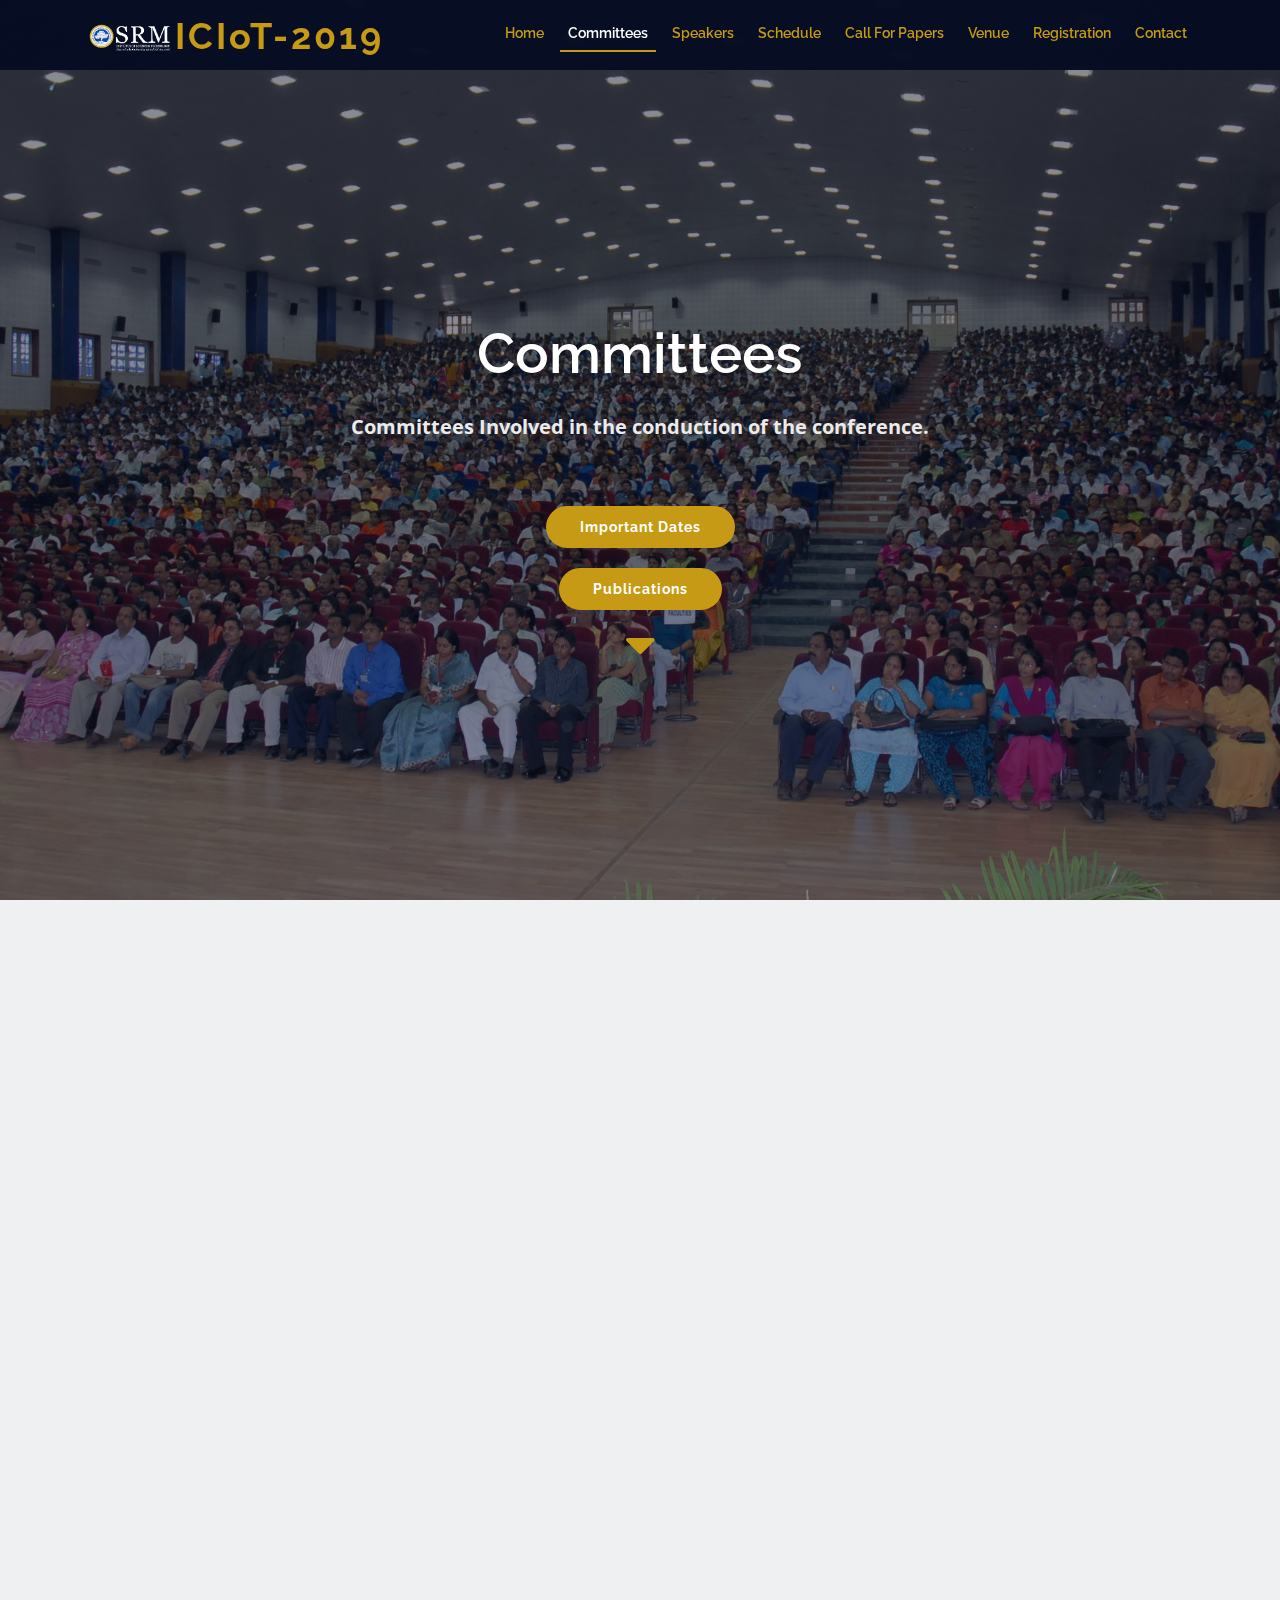
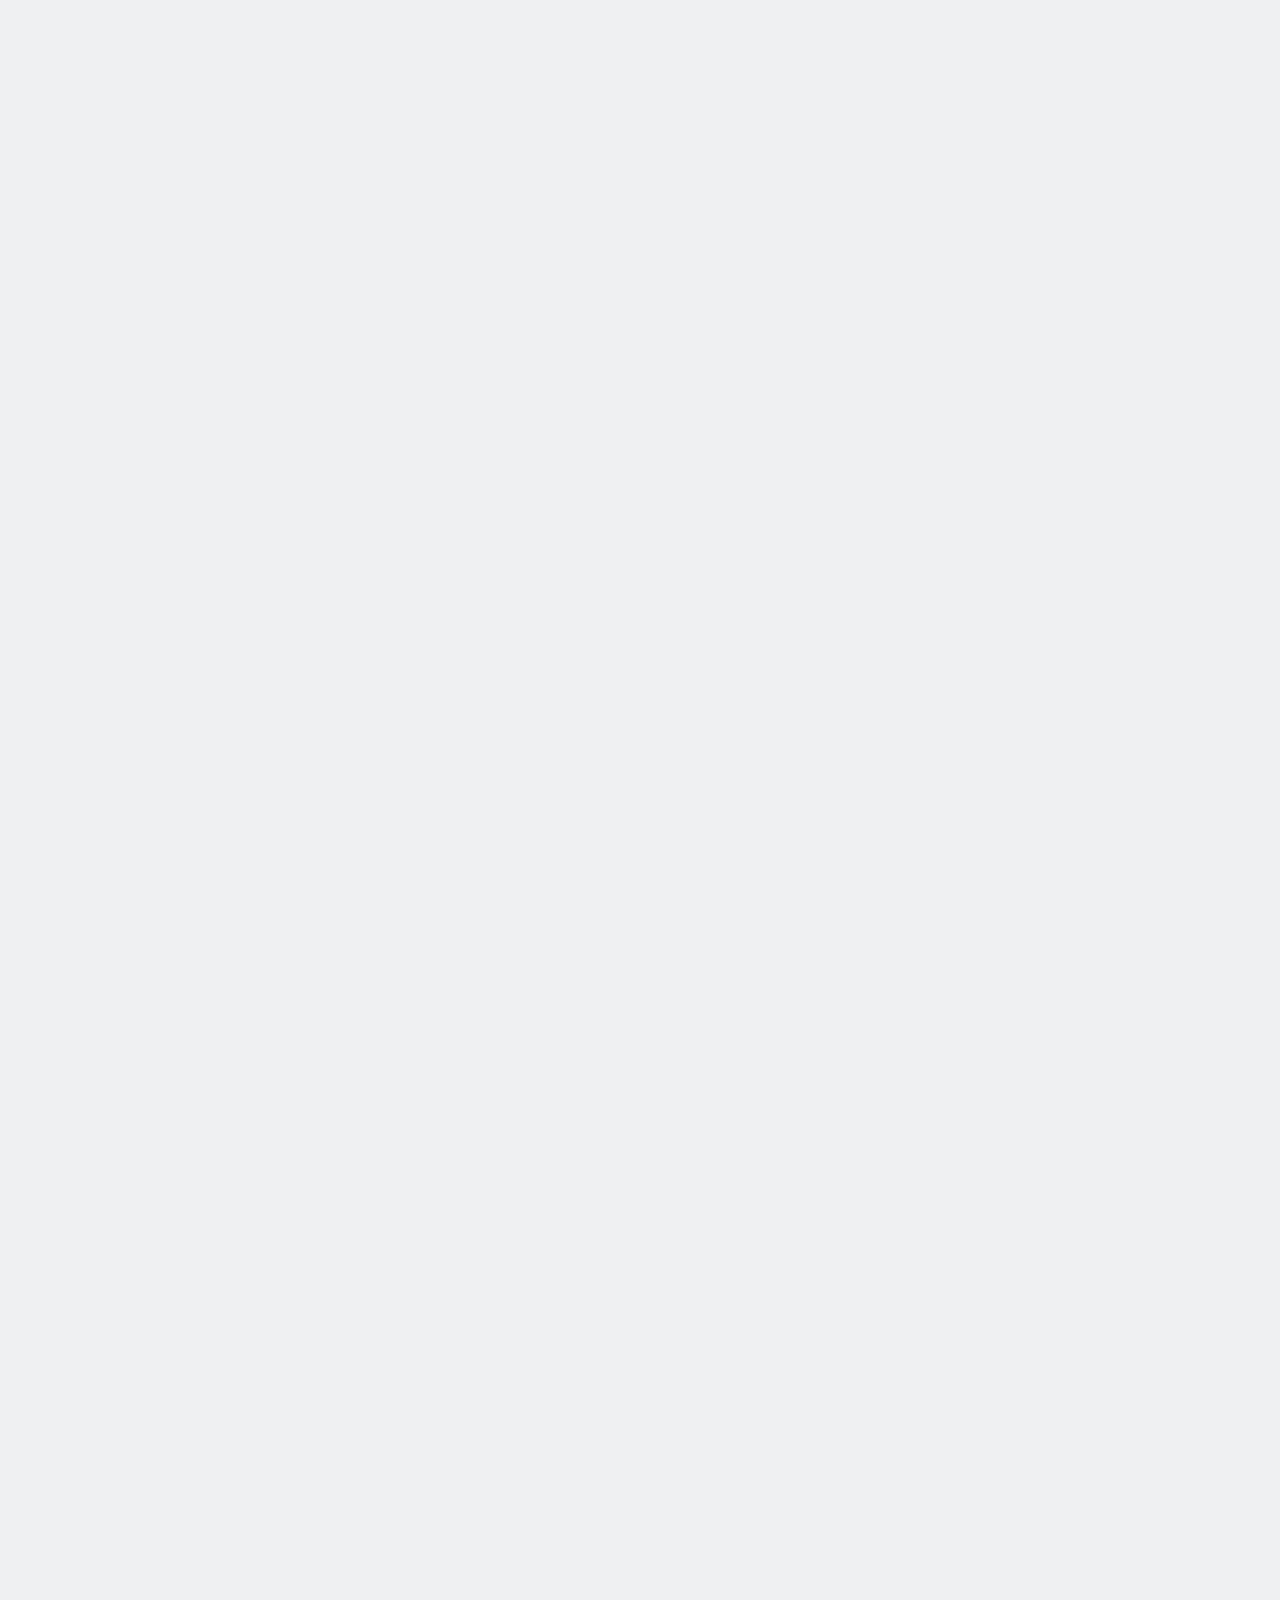
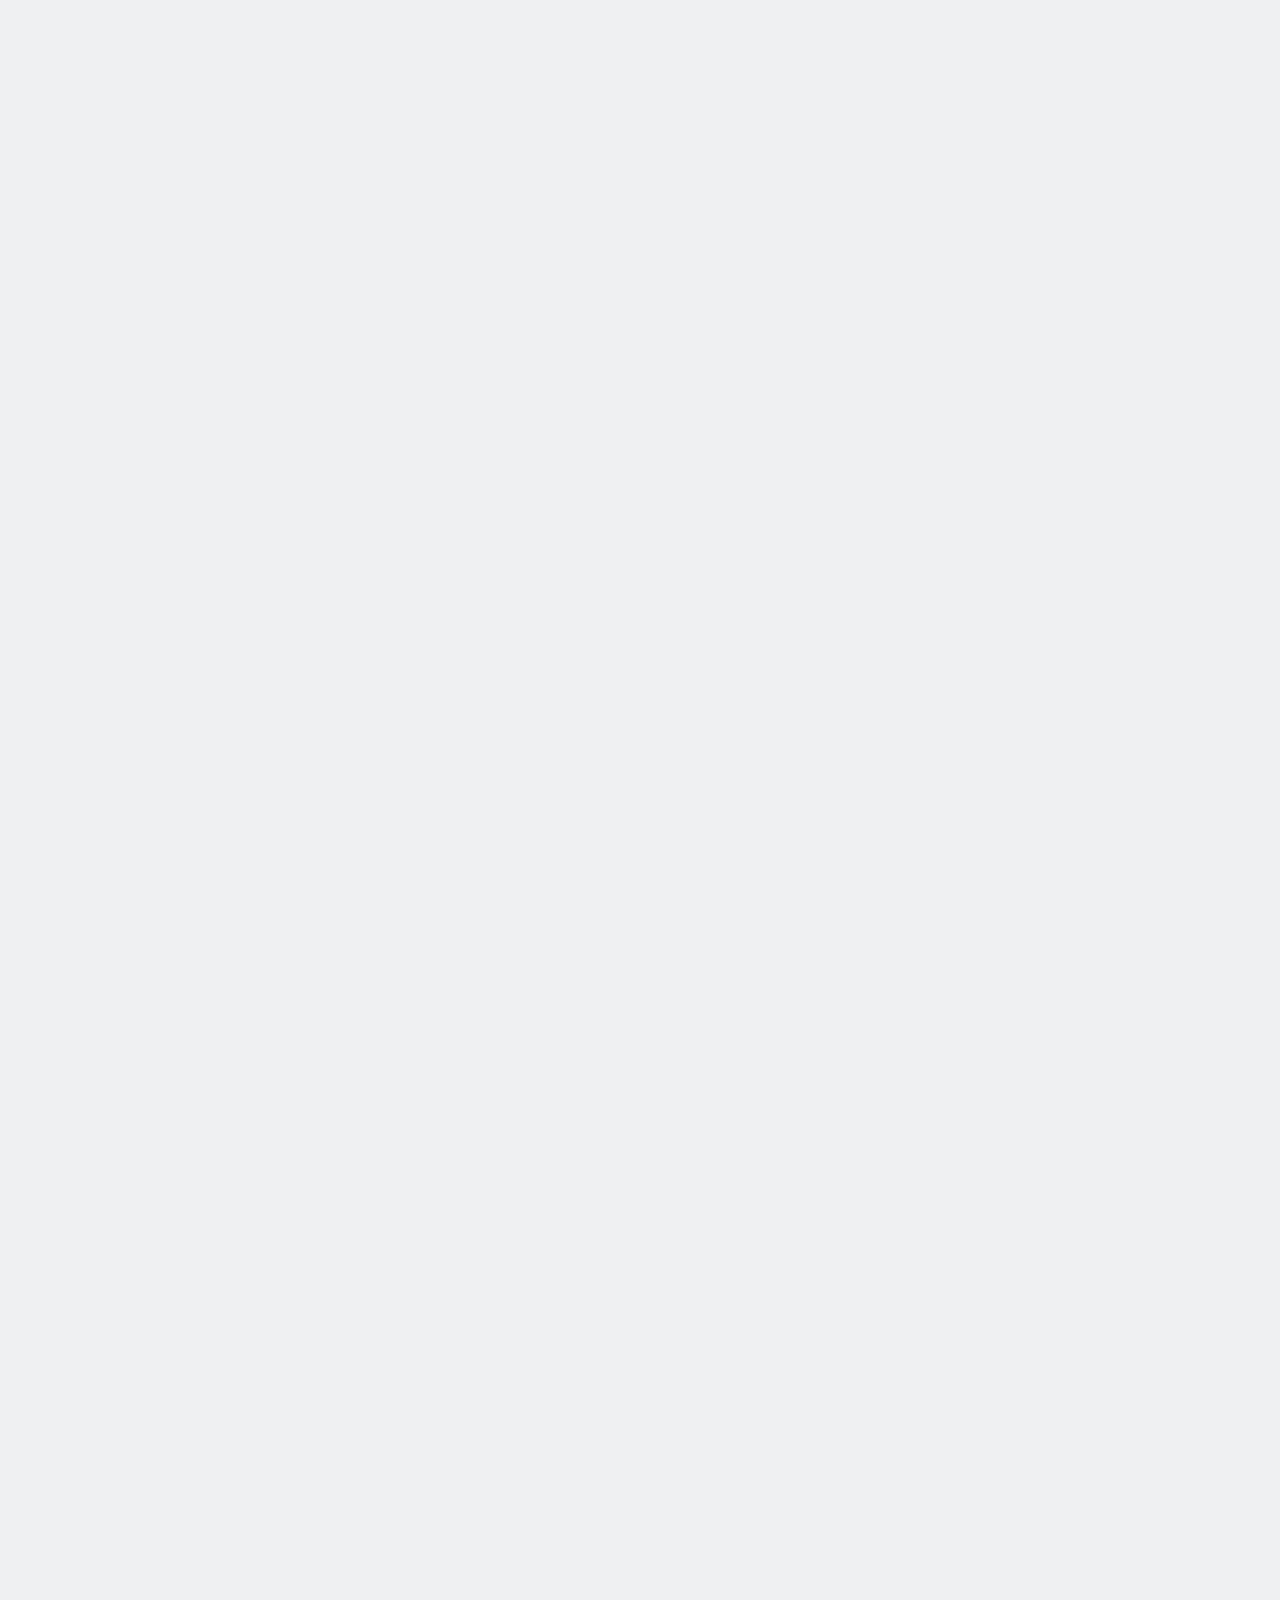
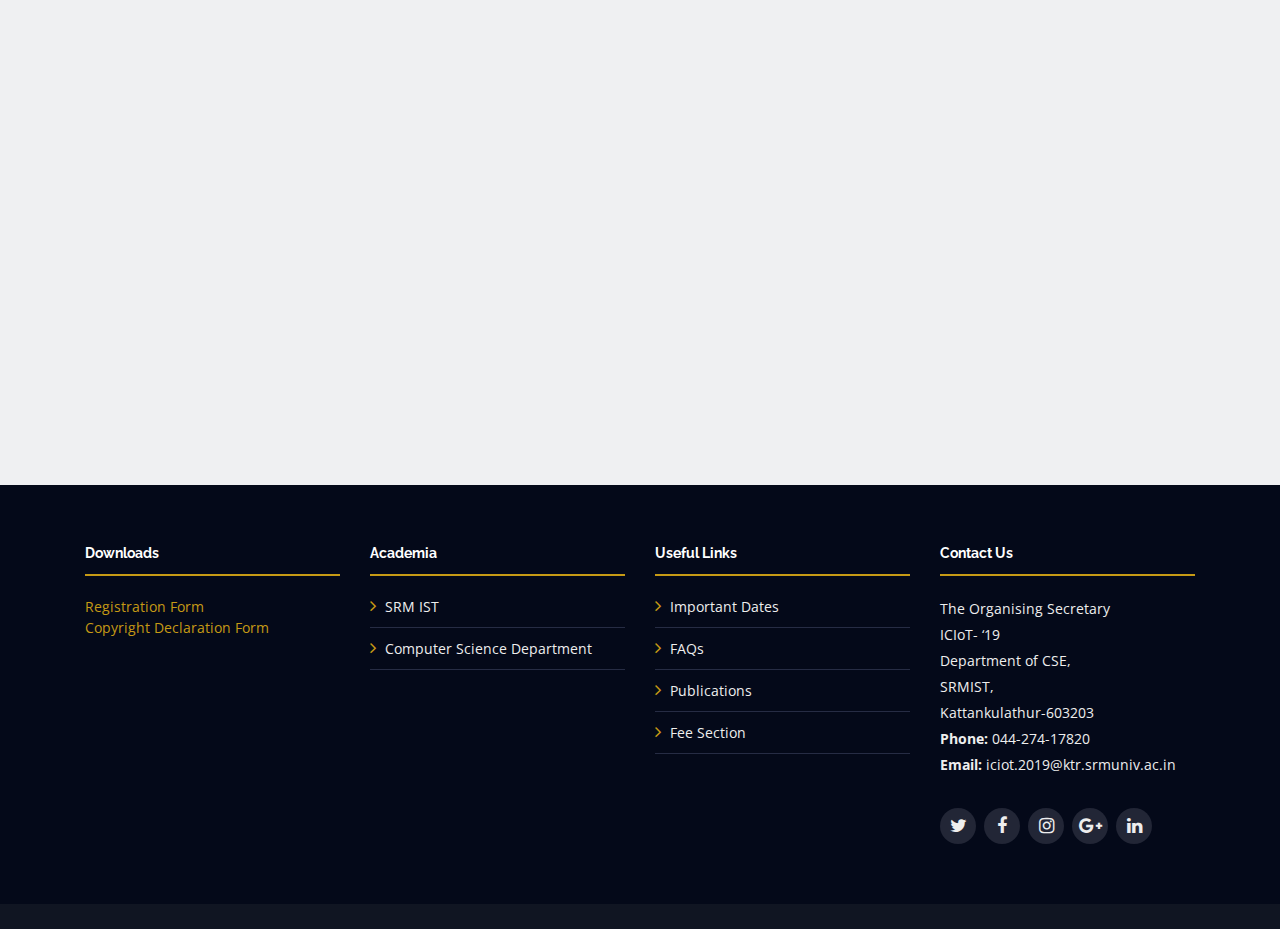
==== commit d0d0c200: "Update about.html" ====
--- a/about.html
+++ b/about.html
@@ -203,9 +203,80 @@
                   <div class="container1">
                     <h4 style="text-align:center"><b></b></h4> 
                   </div>
-                  <p></p>
-                </div>
-          </div>
+                  <p>->Dr. D. Narayana Rao, Director (Research)<br><br>
+
+->Dr. S.V. Kasmir Raja, Dean (Research) <br><br>
+
+->Dr. Abdel-Hamid Mourad, United Arab Emirates University, UAE<br><br>
+
+->Dr. Arijit Raychowdhury, Georgia Institute of Technology, United States<br><br>
+
+</p>
+                </div>
+          </div>
+        
+        <div class="col-lg-4 col-md-6" style="margin:auto;">
+              <div class="card" style="height:350px; width:300px;">
+                  <div class="container1">
+                    <h4 style="text-align:center"><b></b></h4> 
+                  </div>
+                  <p>->Dr. Bhaskar Krishnamachari, University of Southern California, Los Angeles, USA<br><br>
+
+->Dr. LIM Chwee Teck, National University of Singapore, Singapore<br><br>
+
+->Dr. Maode Ma Nanyang, Technological University, Singapore<br><br>
+
+->Dr. P.S. Neelakanta, Florida Atlantic University, USA<br><br>
+
+</p>
+                </div>
+          </div>
+        
+        <div class="col-lg-4 col-md-6" style="margin:auto;">
+              <div class="card" style="height:350px; width:300px;">
+                  <div class="container1">
+                    <h4 style="text-align:center"><b></b></h4> 
+                  </div>
+                  <p>->Dr. Rahul Jain, National University of Singapore, Singapore<br><br>
+
+->Dr. Subhas Mukhopadhyay, Massey University, New Zealand<br><br>
+
+->Dr. Takuro Sato, Global Information and Telecommunication Institute, Waseda University, Japan<br><br>
+
+->Dr. Tulika Mitra, National University of Singapore, Singapore<br><br>
+</p>
+                </div>
+          </div>
+        
+        <div class="col-lg-4 col-md-6" style="margin:auto;">
+              <div class="card" style="height:350px; width:300px;">
+                  <div class="container1">
+                    <h4 style="text-align:center"><b></b></h4> 
+                  </div>
+                  <p>->Dr. Anurag Kumar, Indian Institute of Science, Bangalore, India<br><br>
+
+->Dr. C. Chandrasekhar, IIT Madras, India<br><br>
+
+->Dr. C.E. Veni Madhavan, IISC Bangalore, India<br><br>
+
+->Dr. Kumar Padmanabh, Robert Bosch Corporate Research, India<br><br>
+</p>
+                </div>
+          </div>
+        
+        <div class="col-lg-4 col-md-6" style="margin:auto;">
+              <div class="card" style="height:350px; width:300px;">
+                  <div class="container1">
+                    <h4 style="text-align:center"><b></b></h4> 
+                  </div>
+                  <p>->Dr. P. Vijaya Kumar, Indian Institute of Science, Bangalore, India<br><br>
+
+->Dr. Sudeshna Sarkar , IIT Kharagpur, India<br><br>
+
+</p>
+                </div>
+          </div>
+      </div>
 
     </div>
   </section>
@@ -578,4 +649,4 @@
       <script src="js/main.js"></script>
     </body>
     
-    </html>+    </html>
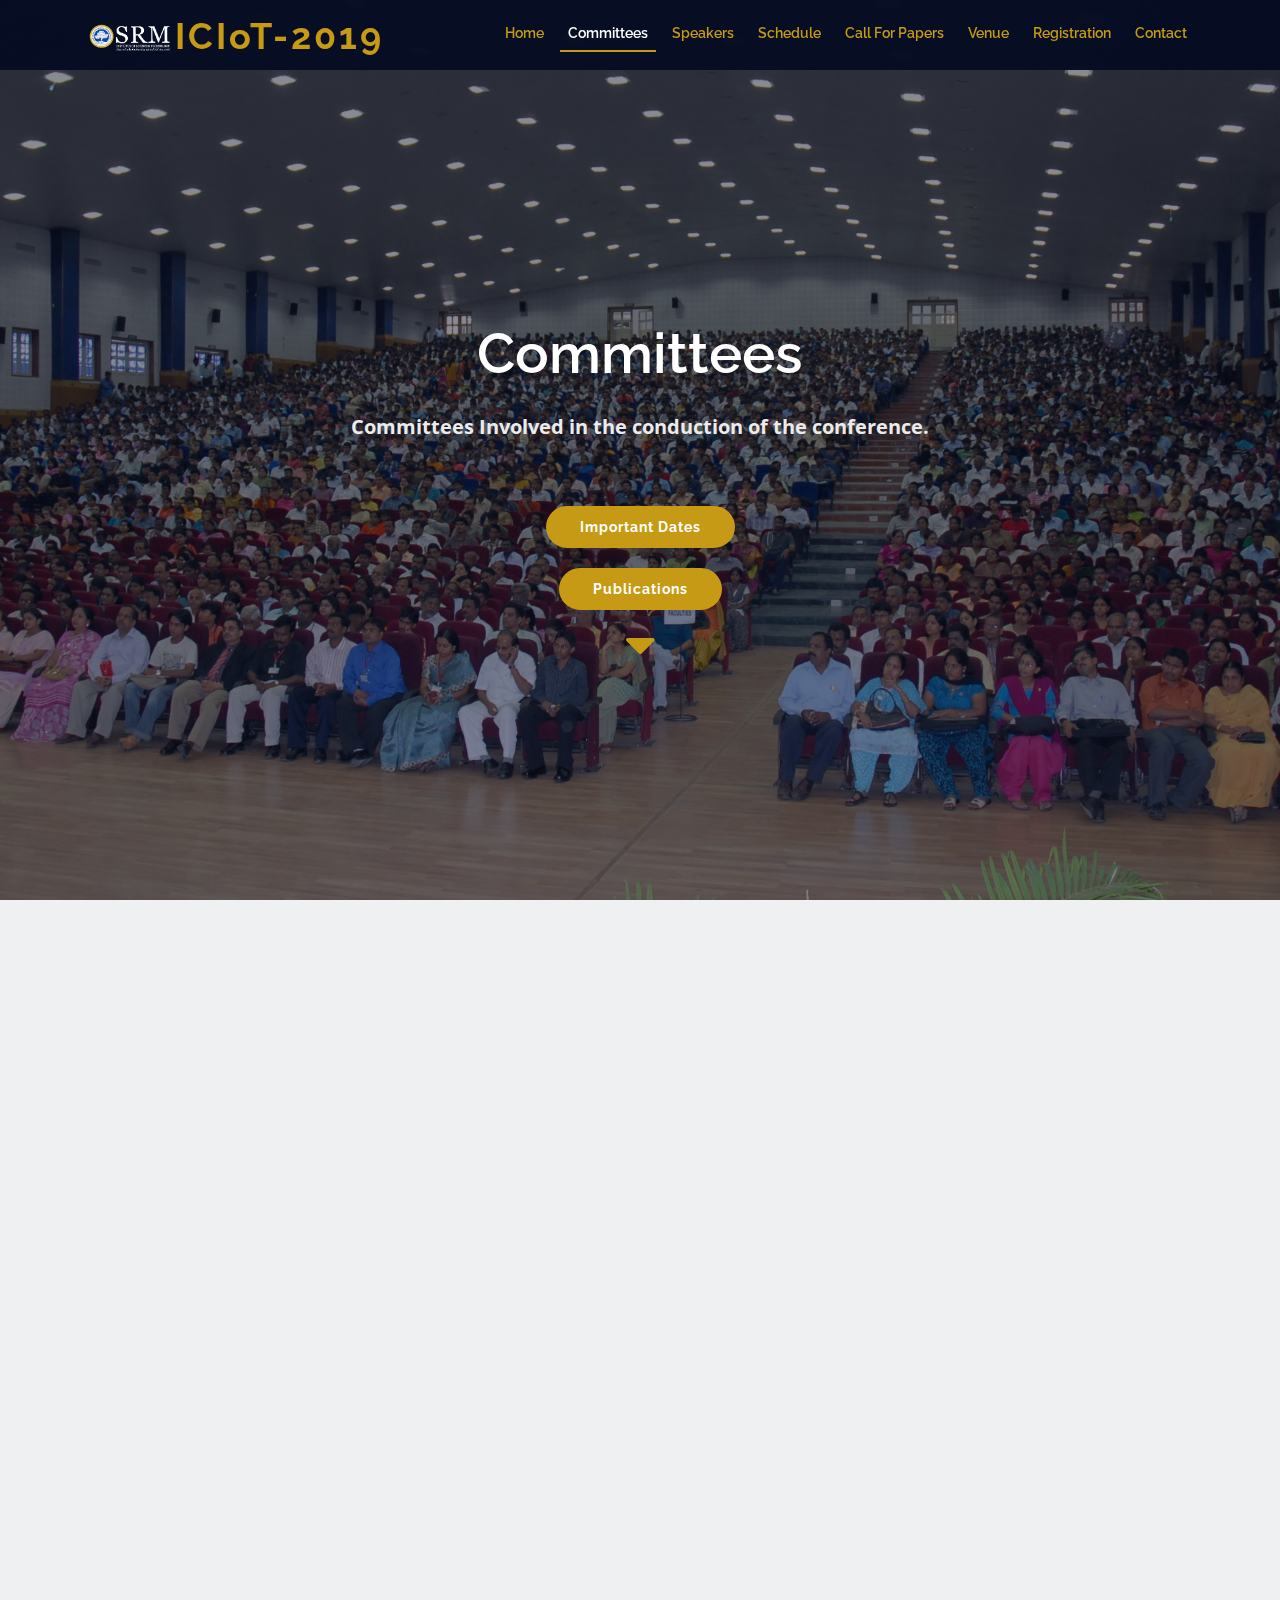
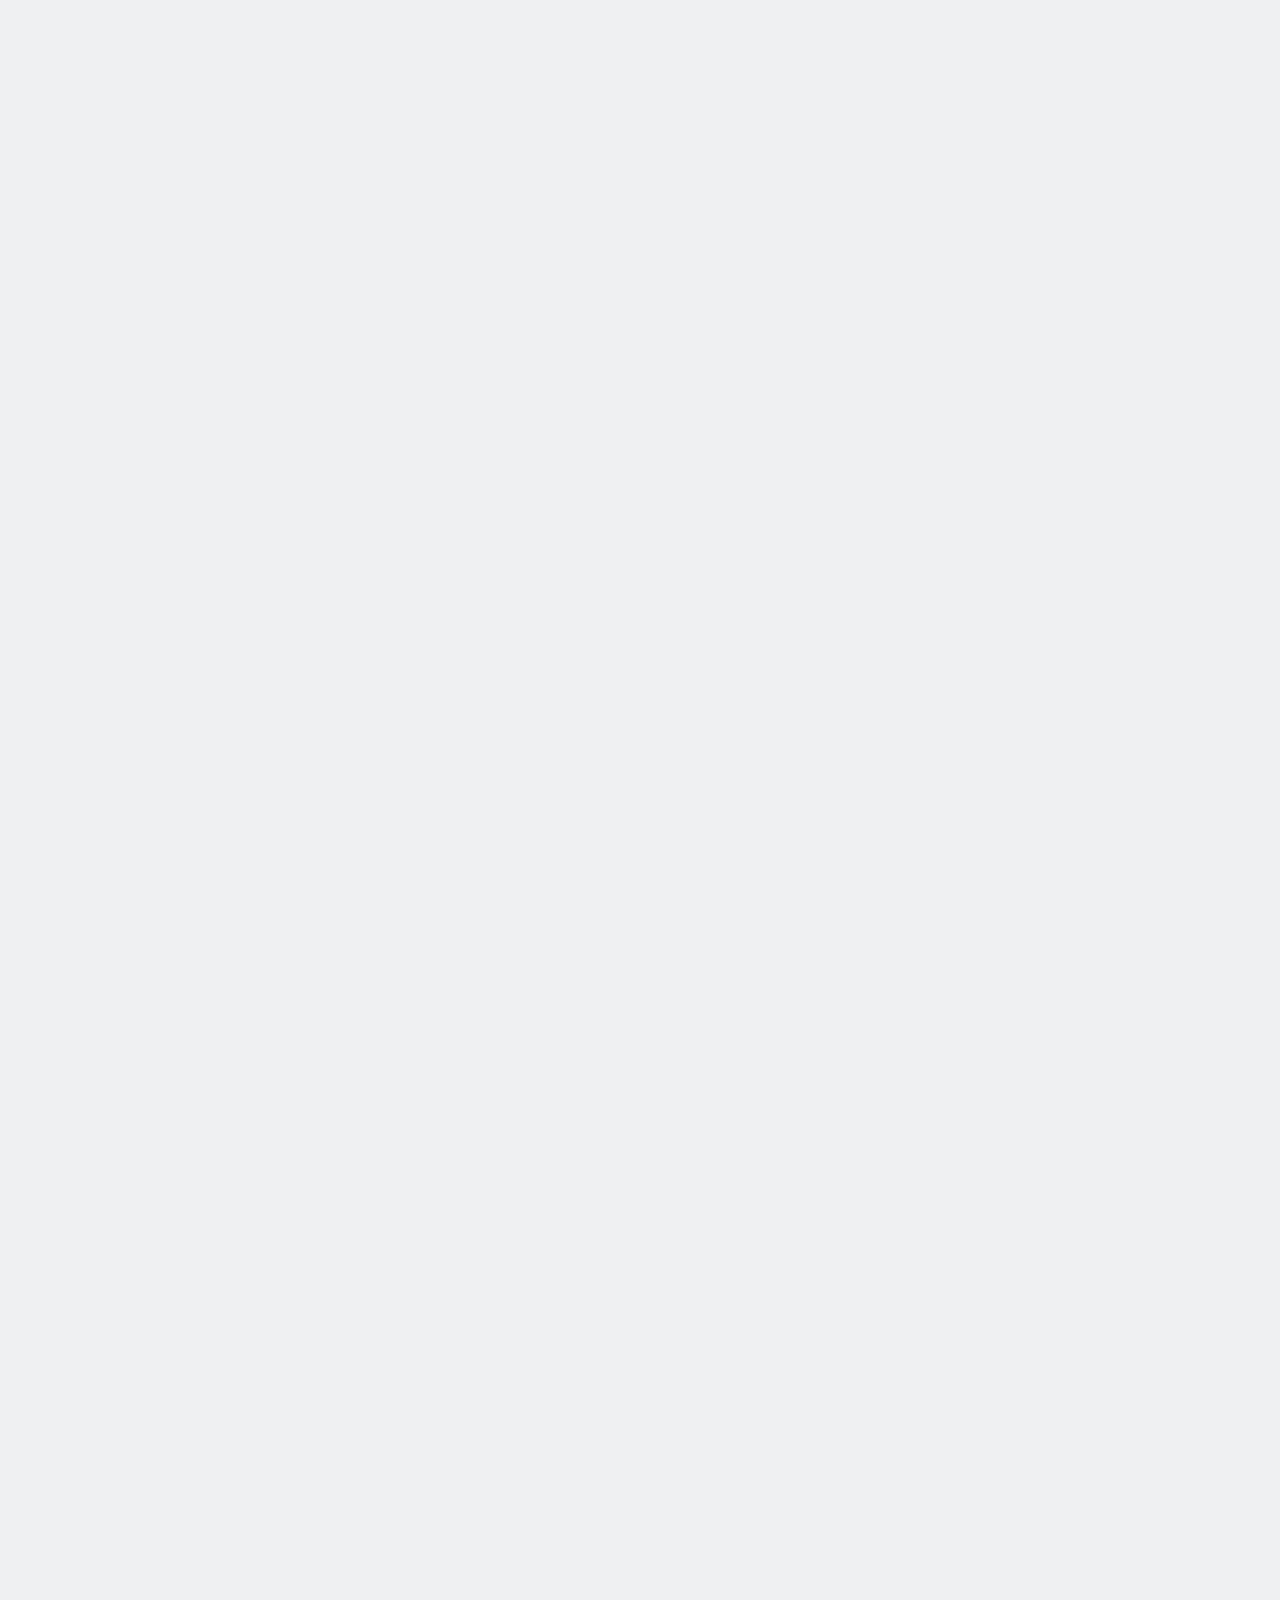
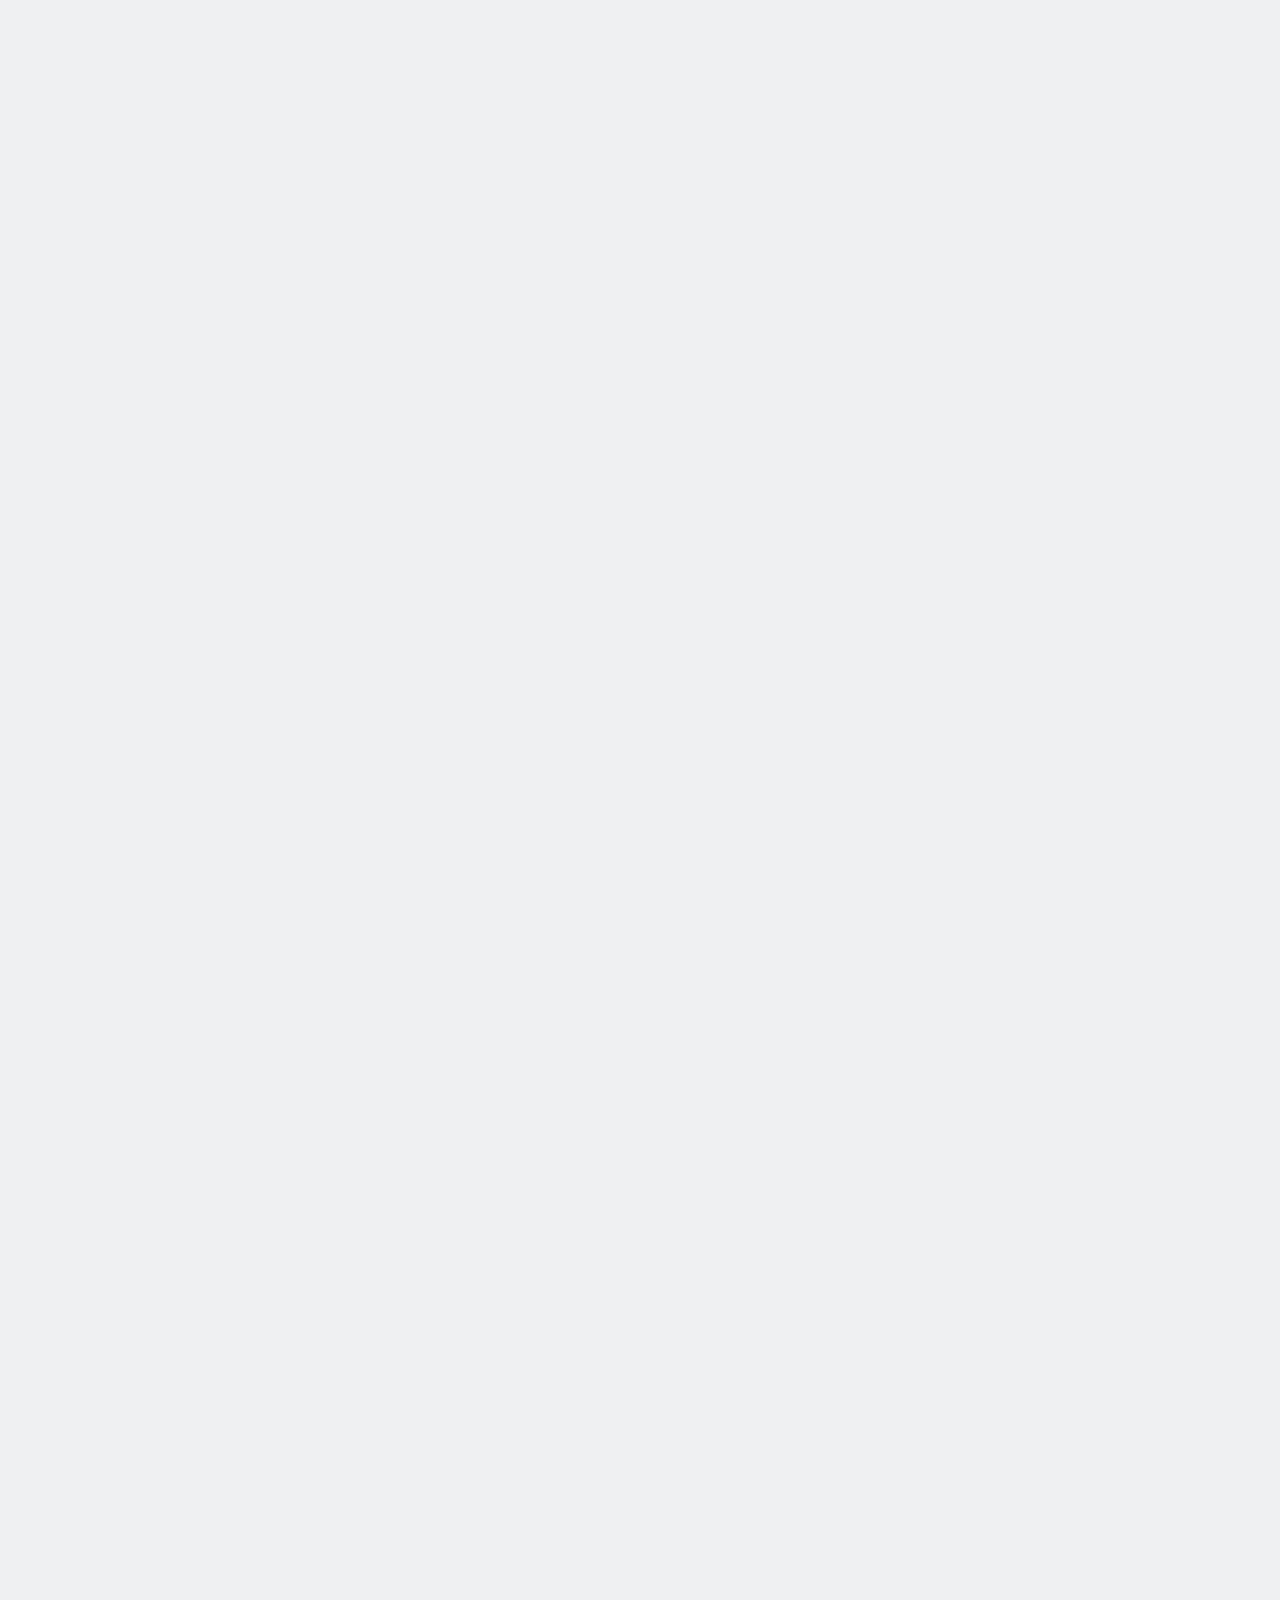
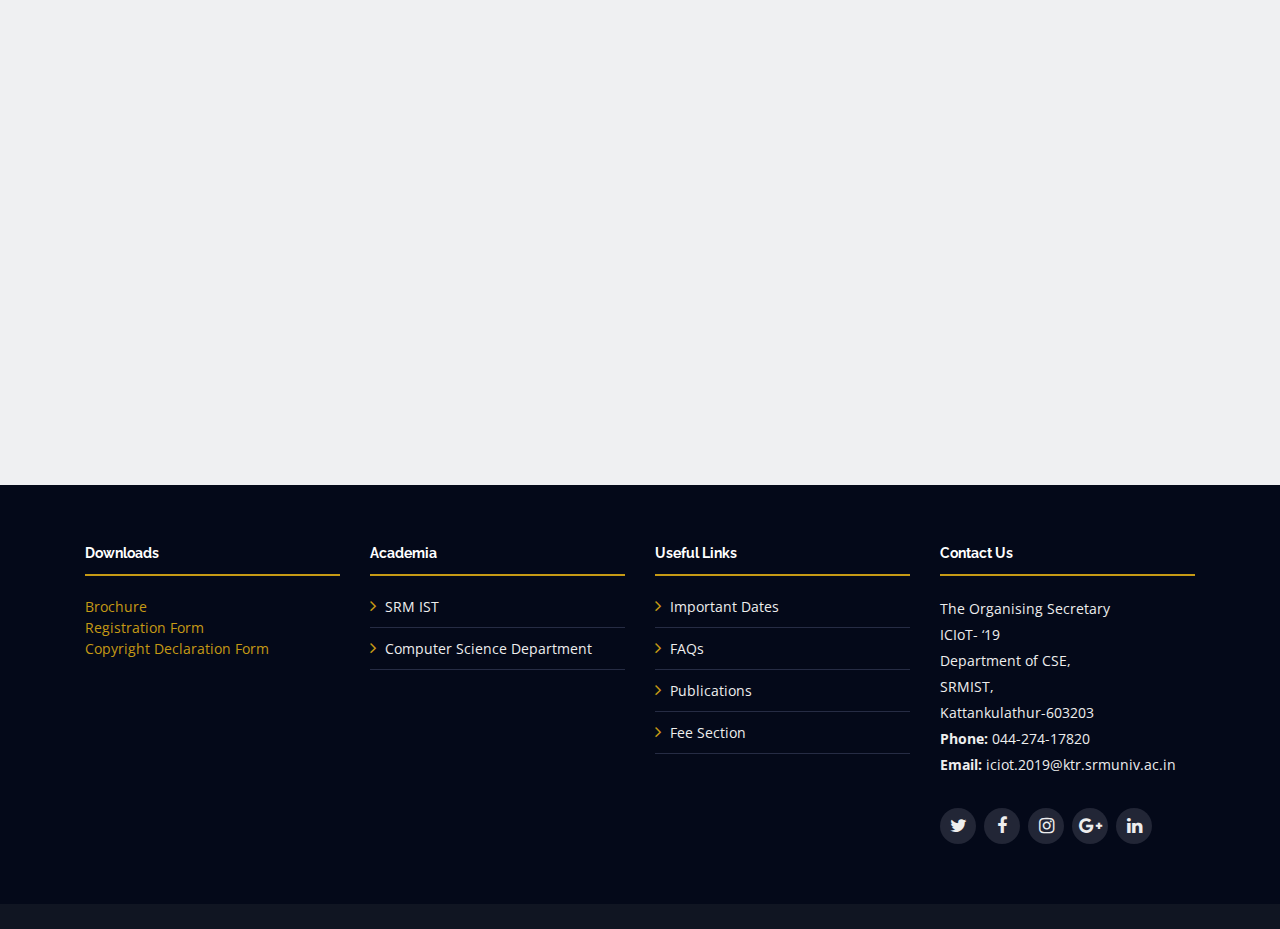
==== commit 551b964b: "Update about.html" ====
--- a/about.html
+++ b/about.html
@@ -583,7 +583,8 @@
             <div class="row">
                 <div class="col-lg-3 col-md-6 footer-links">
                     <h4>Downloads</h4>
-                    <p><a href="img/Registartion_Form-ICIot-2019.docx" download>Registration Form</a><br>
+                    <p><a href="img/brochure.pdf" download>Brochure</a><br>
+                      <a href="img/Registartion_Form-ICIot-2019.docx" download>Registration Form</a><br>
                       <a href="img/copyright_form-ICIOT2019.docx" download>Copyright Declaration Form</a></p>
                 </div>
               <div class="col-lg-3 col-md-6 footer-links">
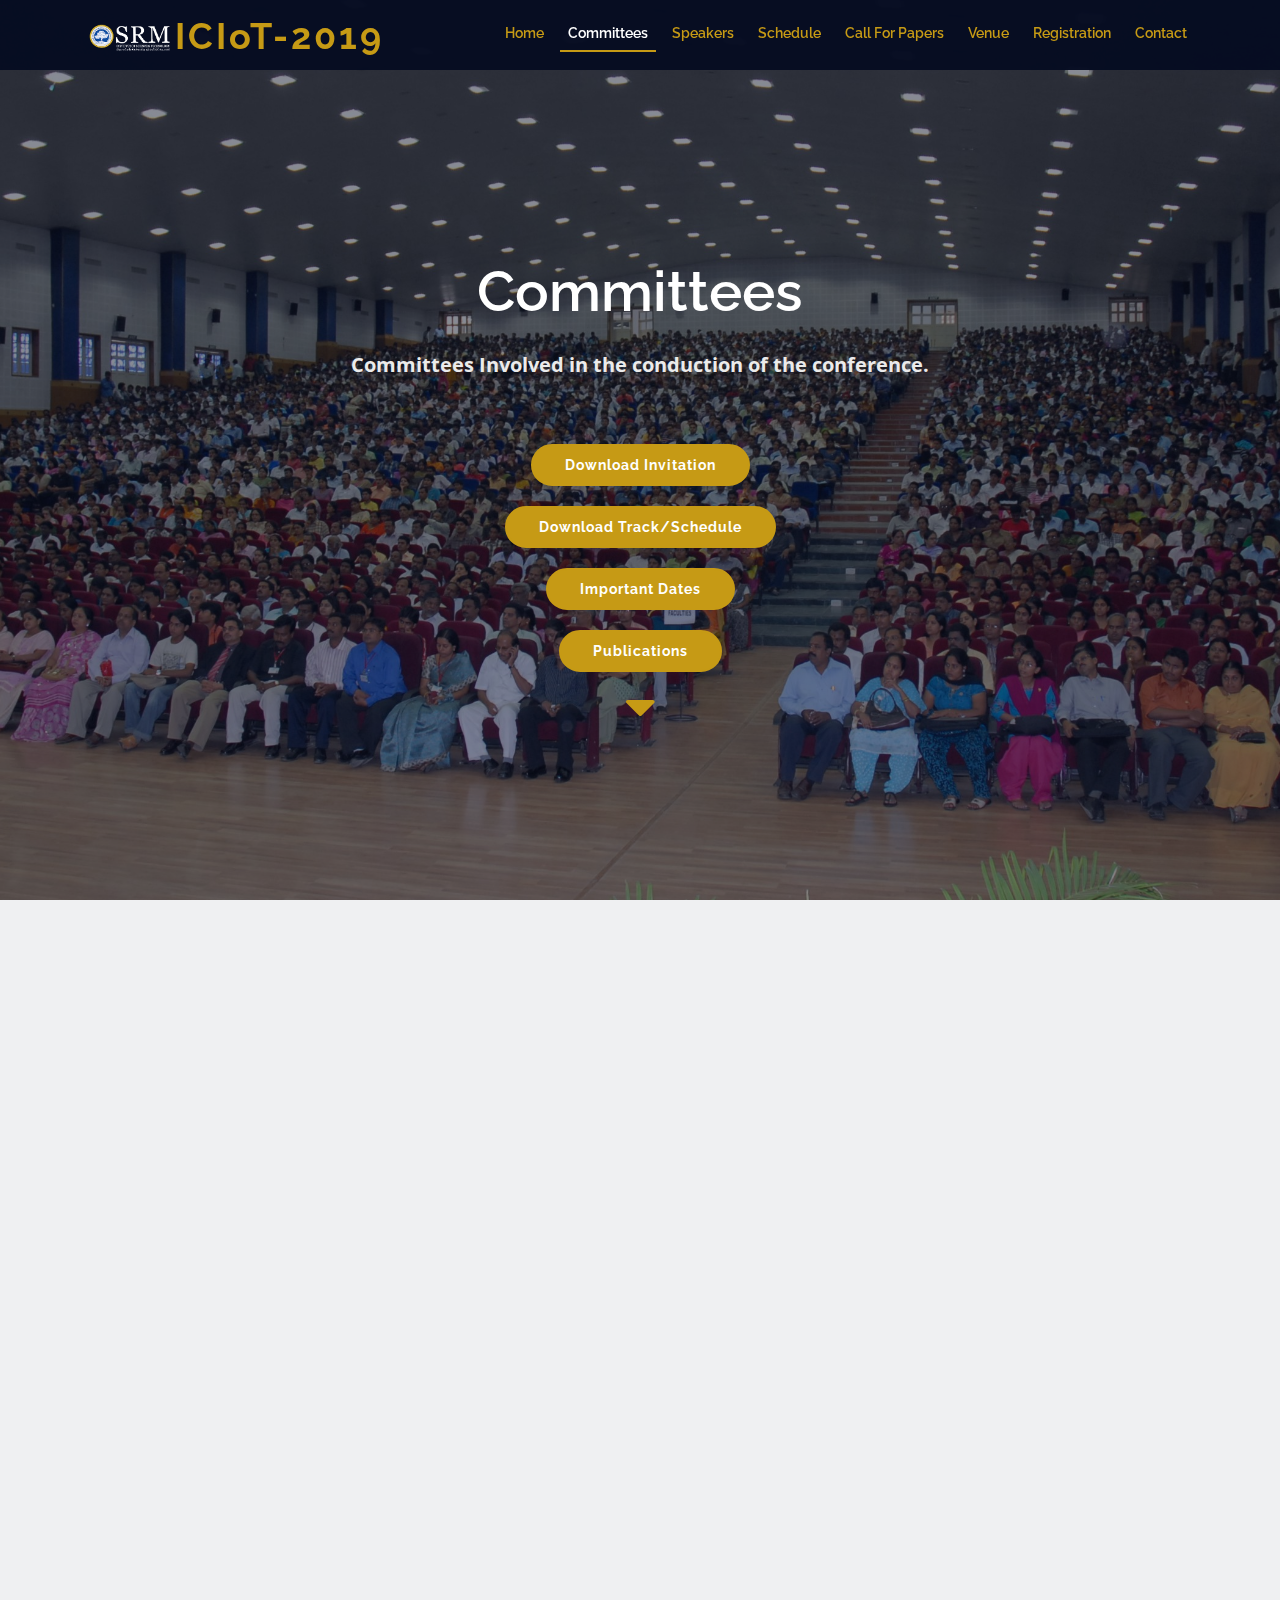
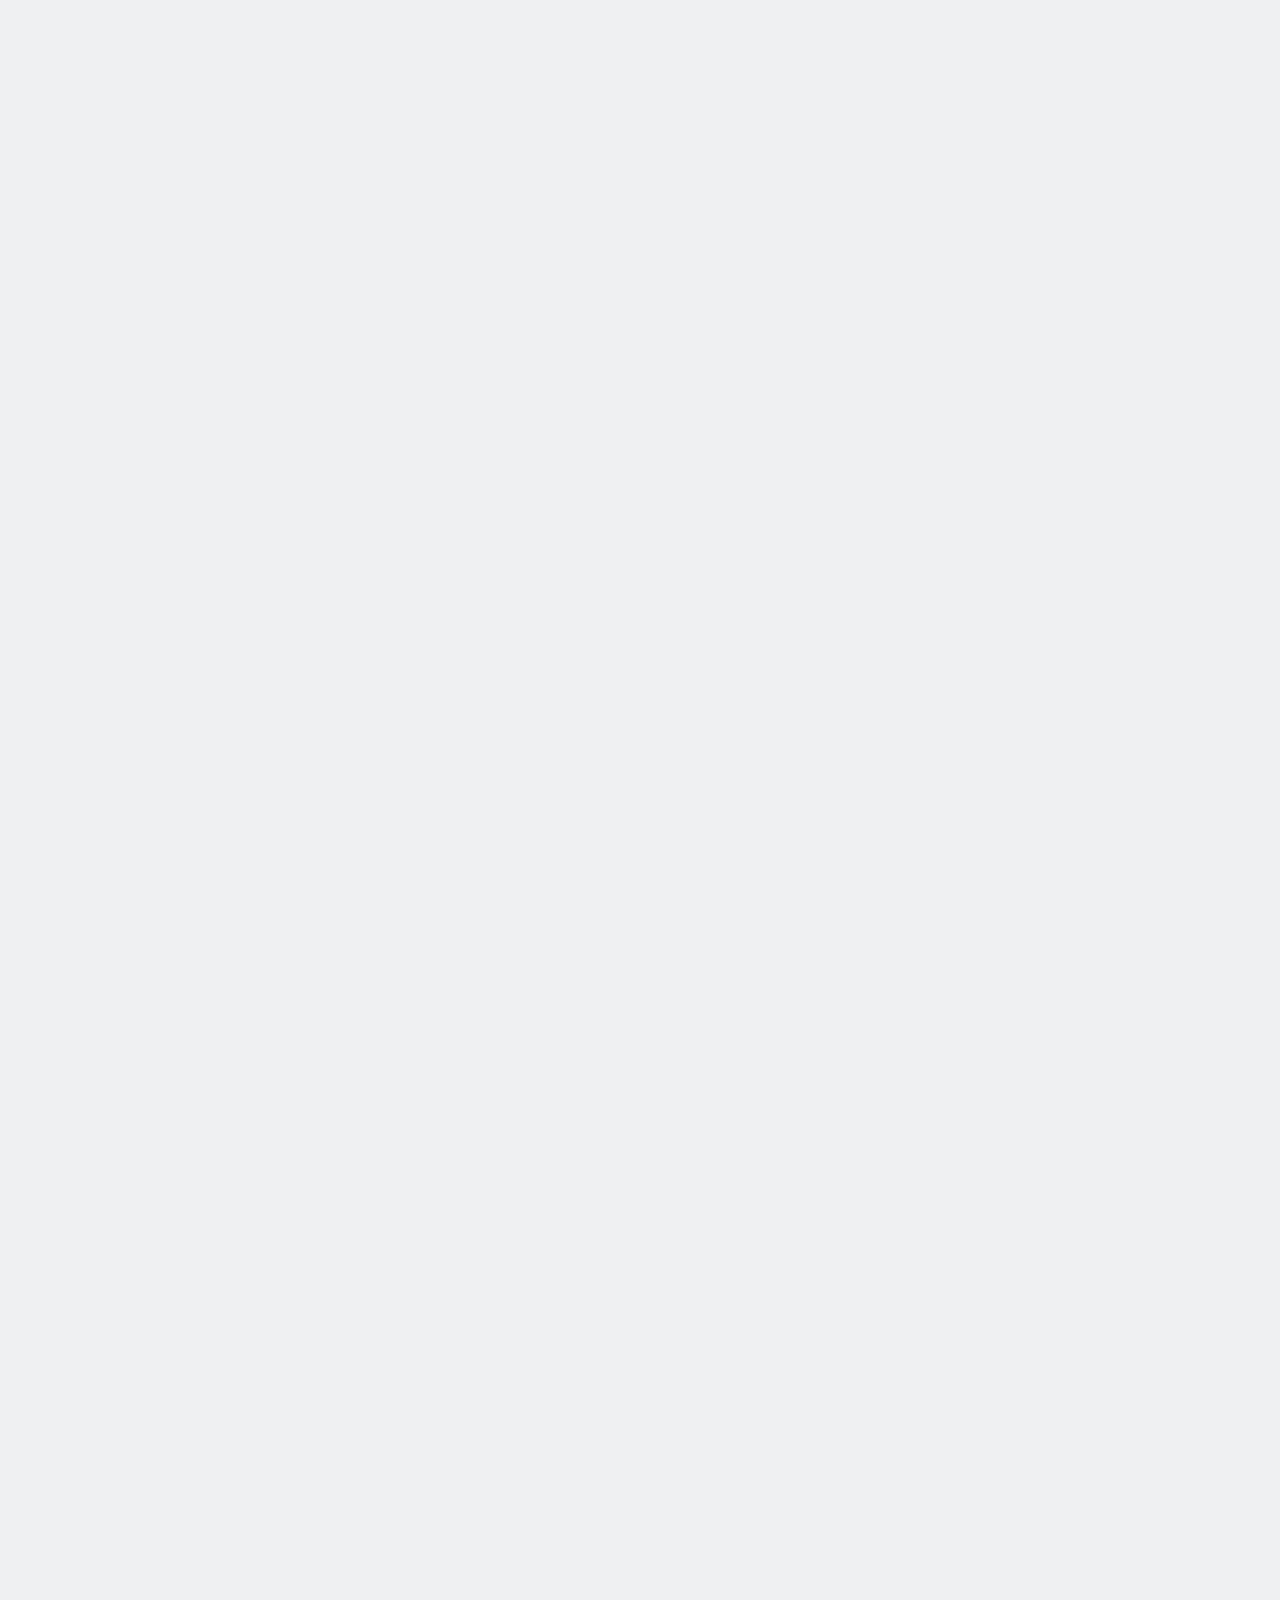
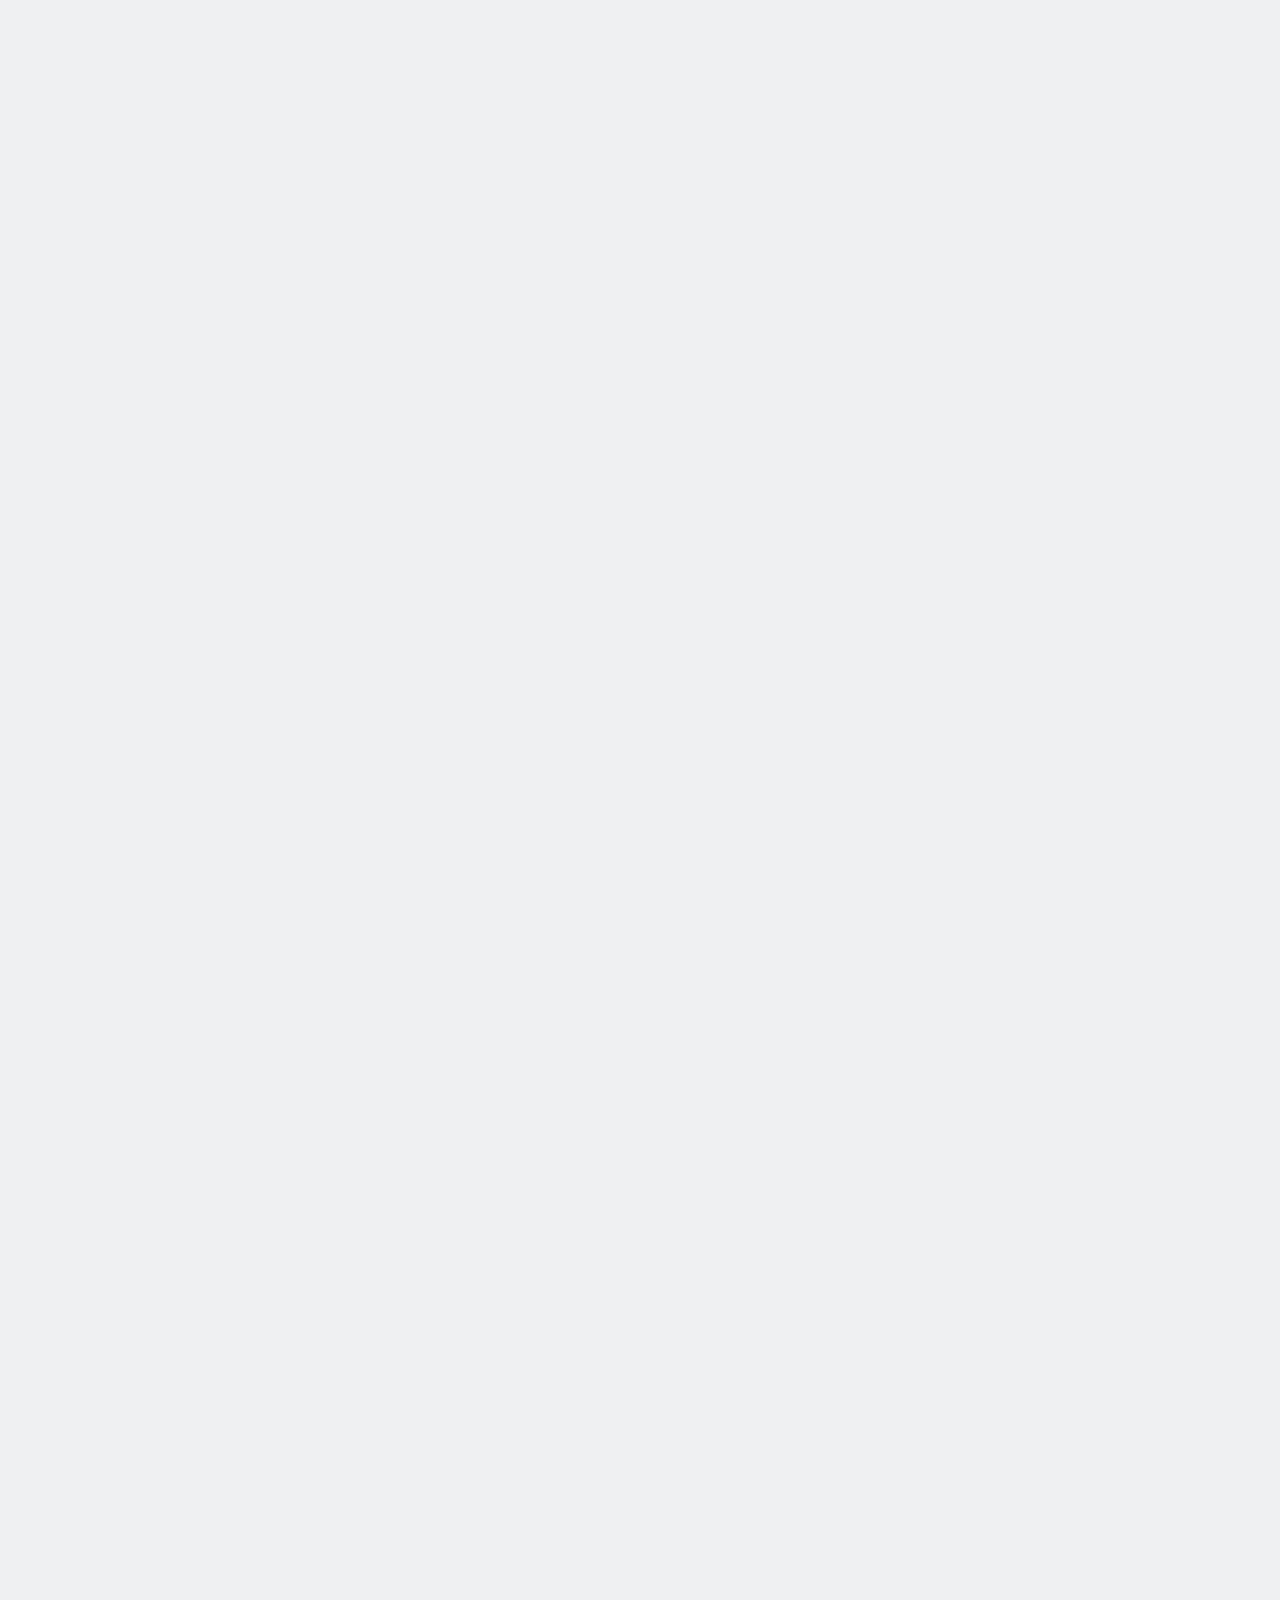
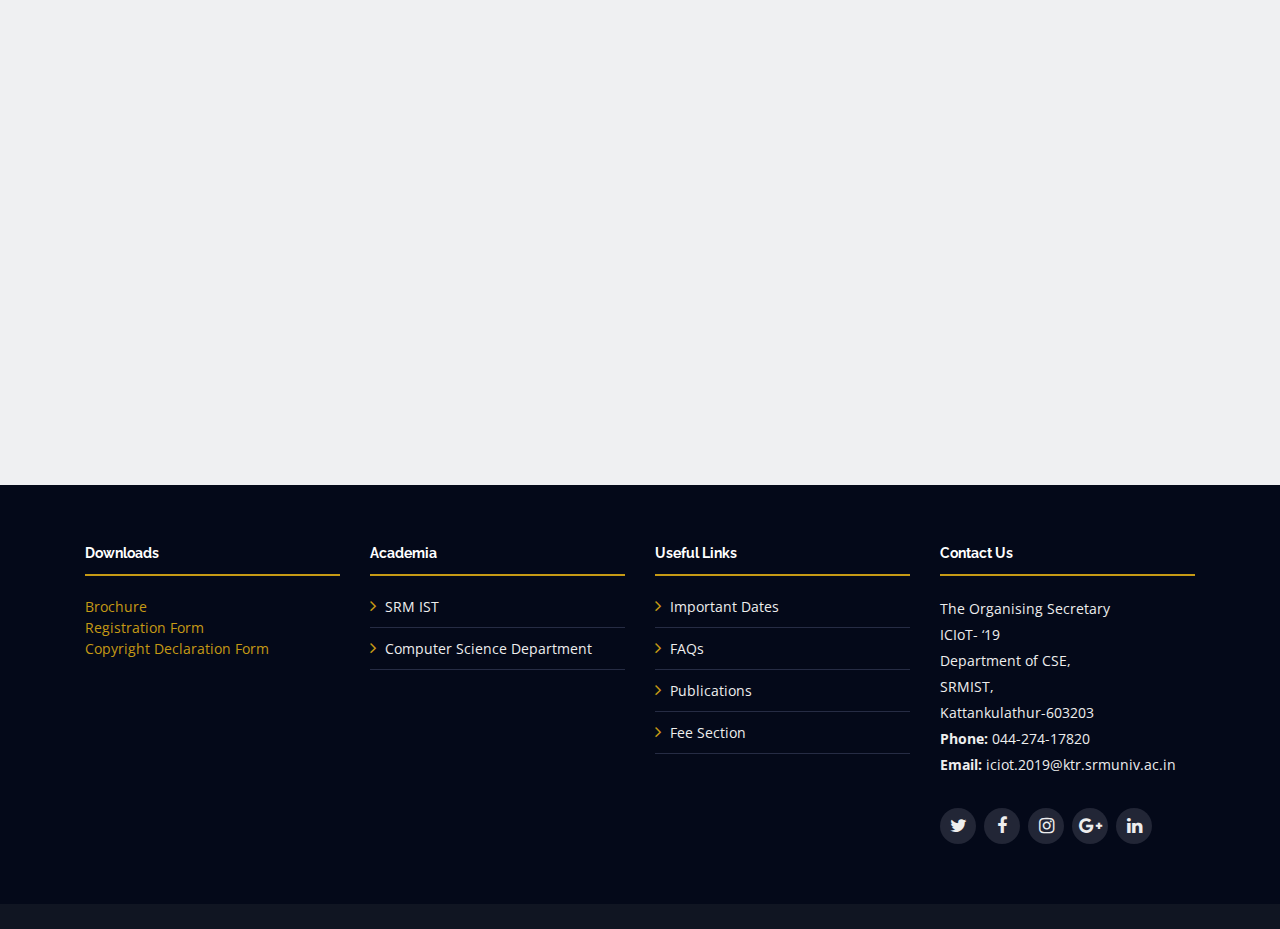
==== commit 1825afcb: "Update about.html" ====
--- a/about.html
+++ b/about.html
@@ -150,6 +150,8 @@
       <h1 class="mb-4 pb-0">Committees</h1>
       <p class="mb-4 pb-0">Committees Involved in the conduction of the conference.</p>
       <p id="demo" style="color:#c69a15; background-color:white"></p>
+      <a href="img/invite.pdf" download class="about-btn scrollto"><b>Download Invitation</b></a>
+      <a href="img/ICIOT19 Tack schedule.xlsx" download class="about-btn scrollto"><b>Download Track/Schedule</b></a>
       <a href="schedule.html#important" class="about-btn scrollto"><b>Important Dates</b></a><a href="publications.html#publications" class="about-btn scrollto"><b>Publications</b></a>
       <i class="fa fa-caret-down" style="color:#c69a15; font-size: 50px;"></i>
     </div>
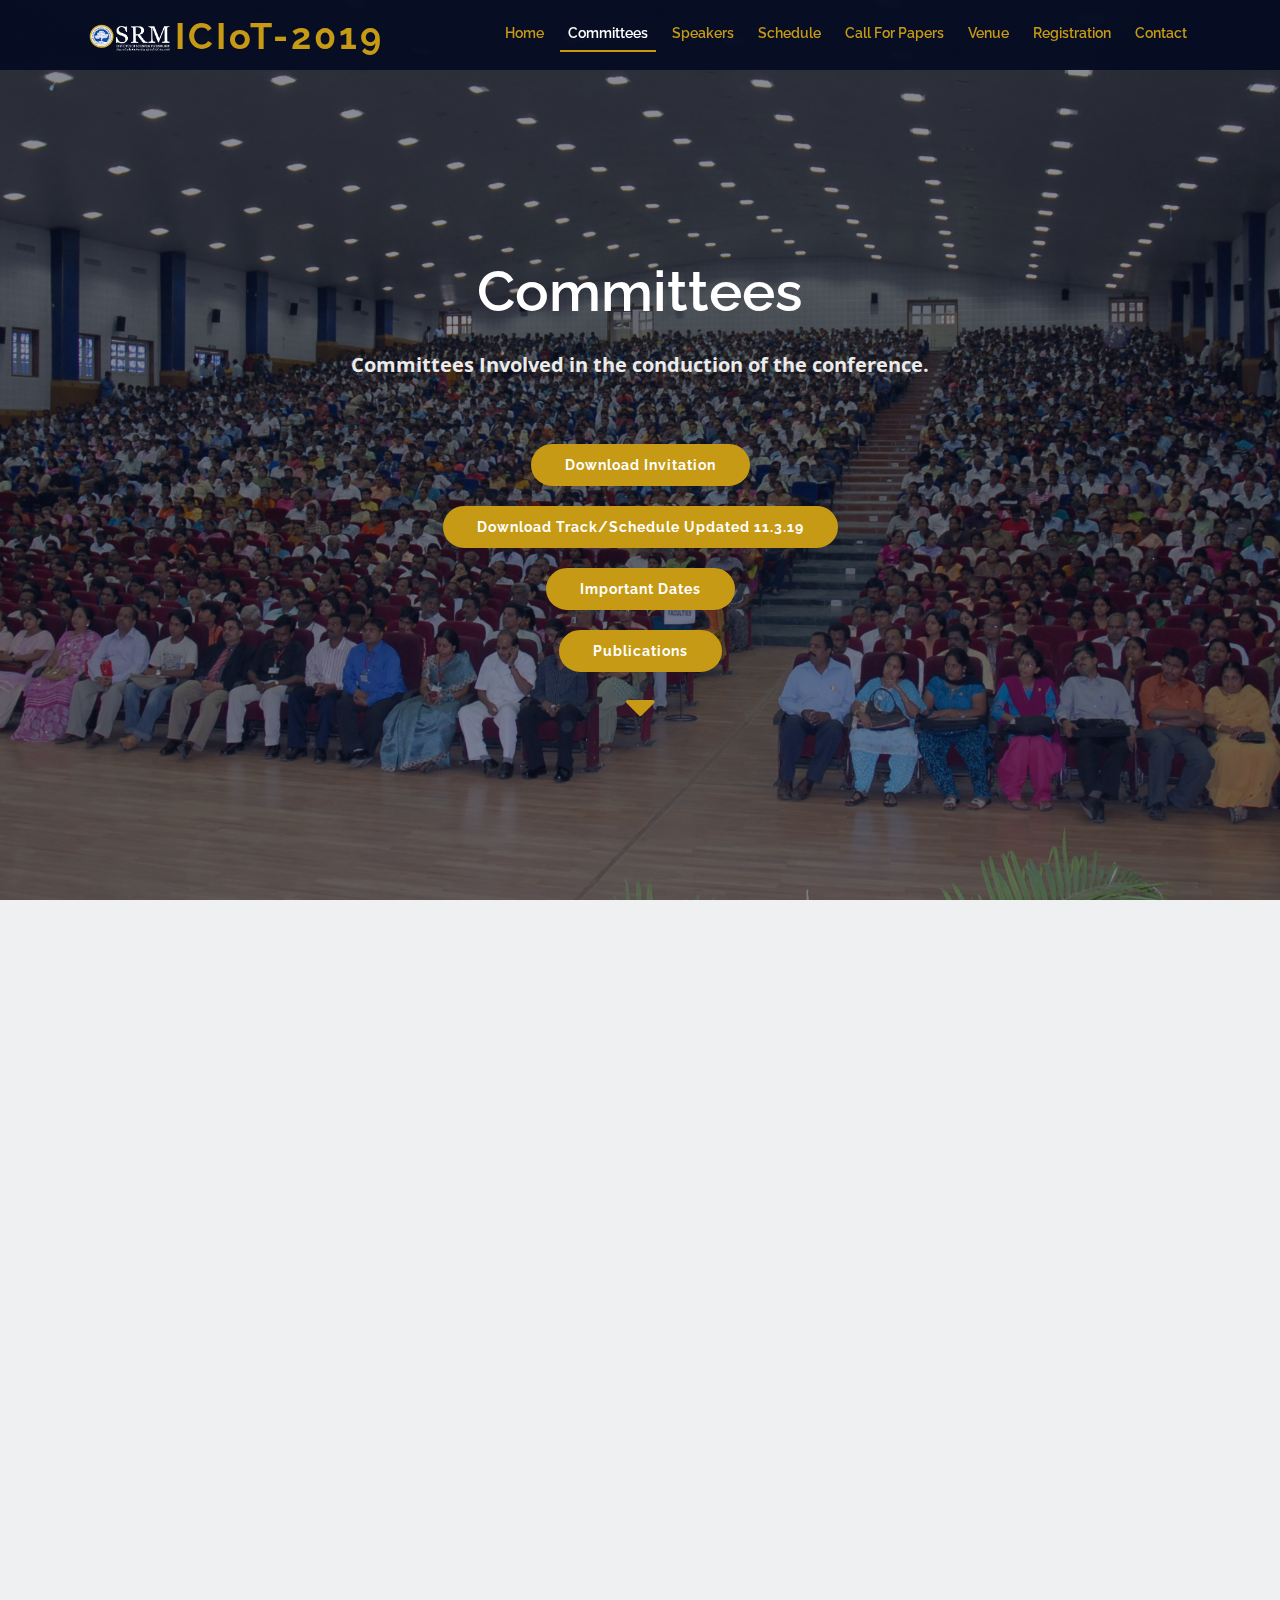
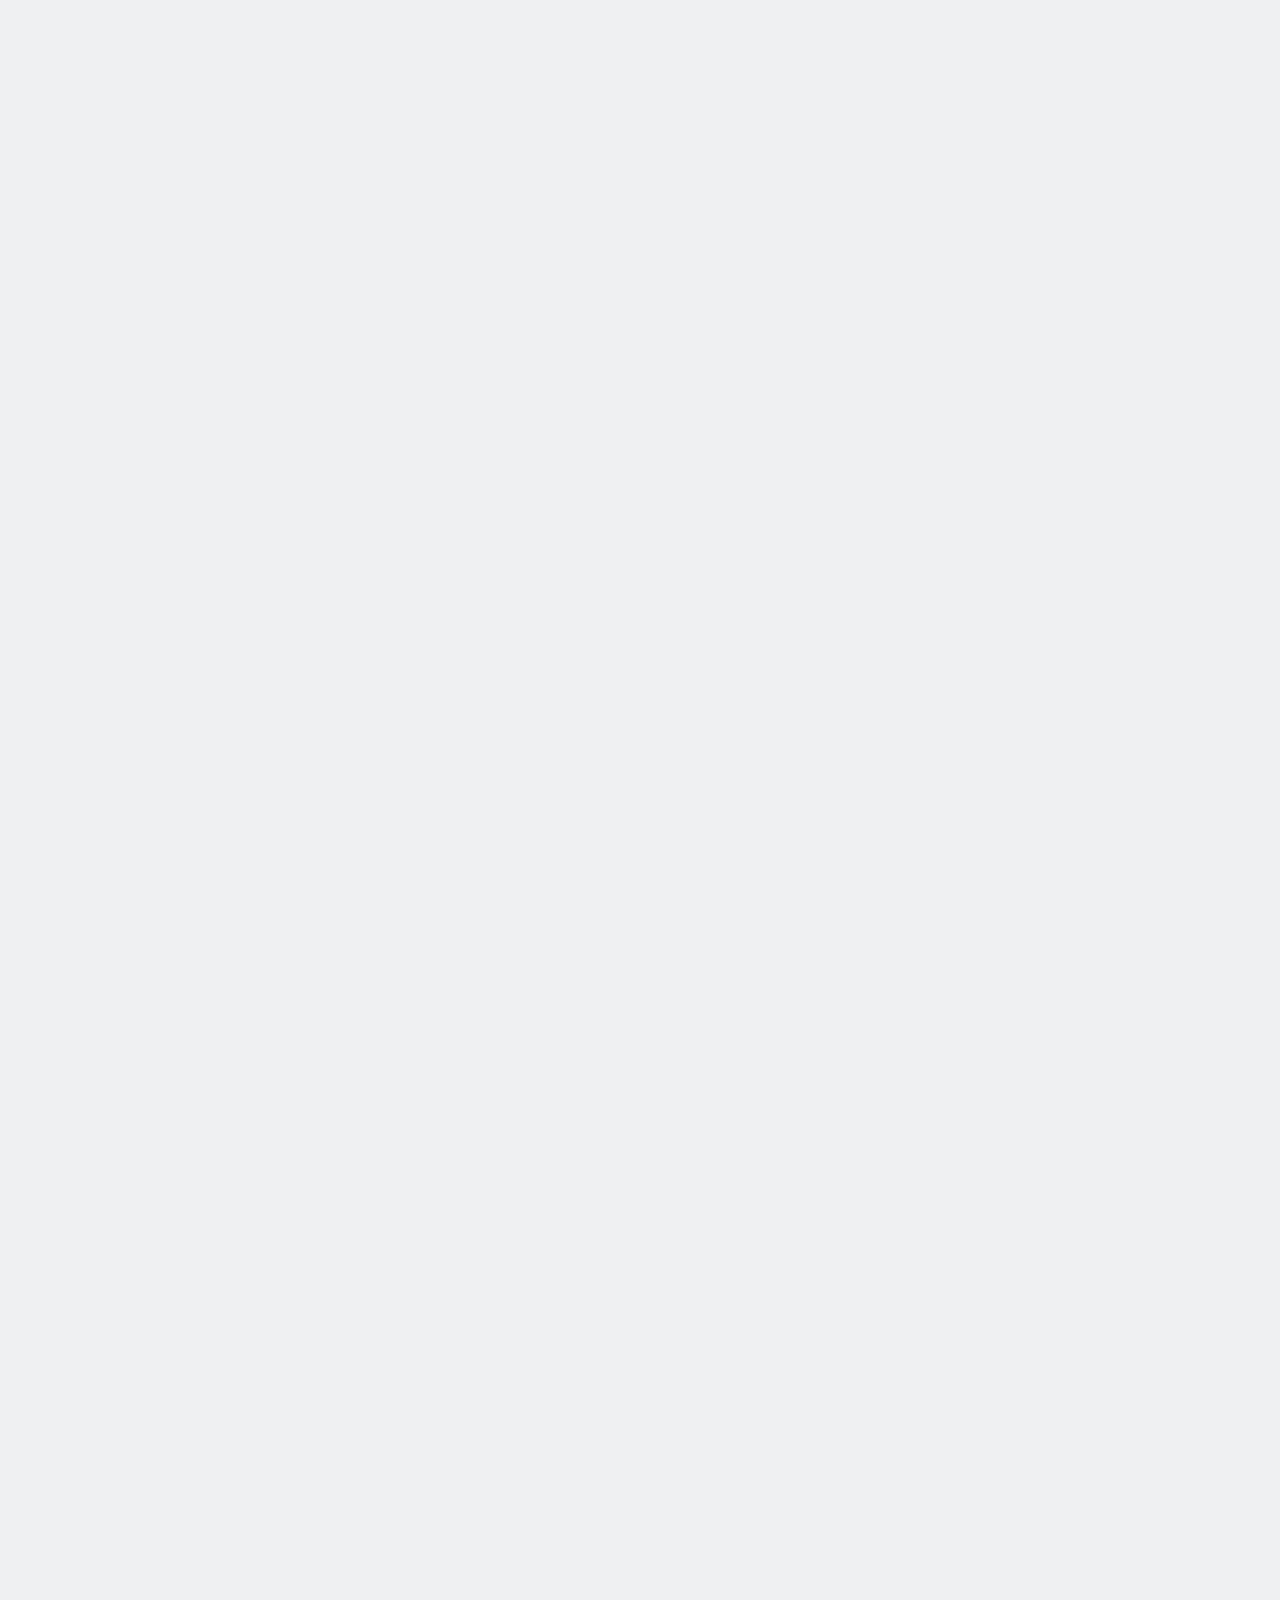
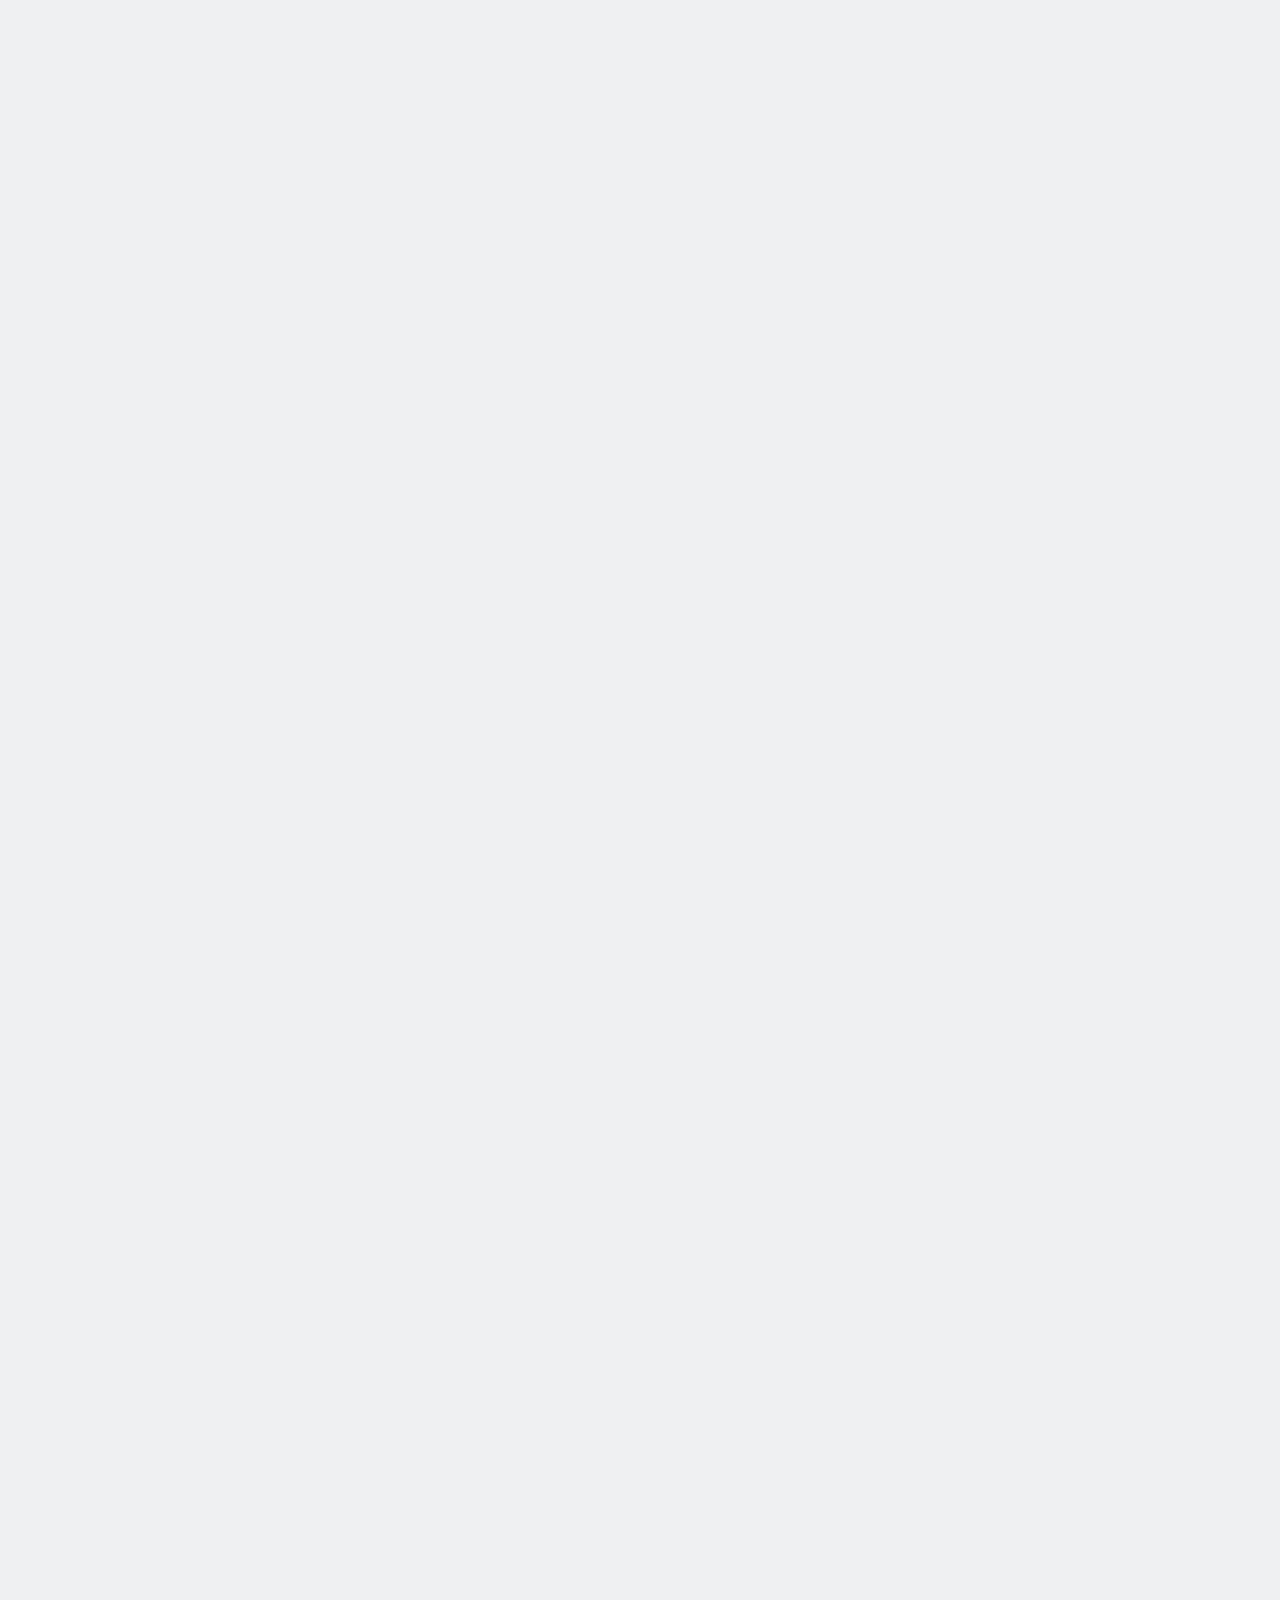
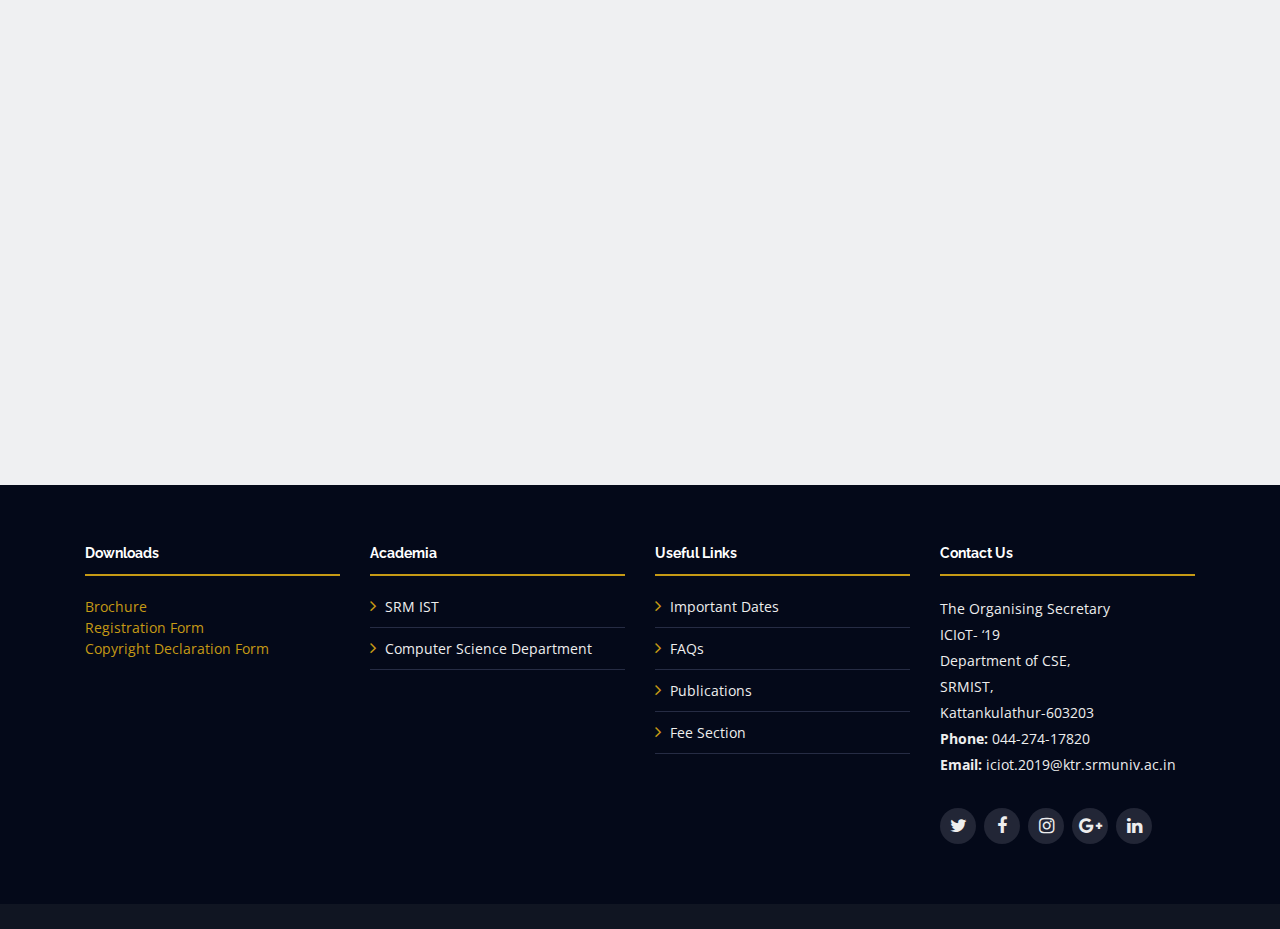
==== commit 160abc65: "Update about.html" ====
--- a/about.html
+++ b/about.html
@@ -151,7 +151,7 @@
       <p class="mb-4 pb-0">Committees Involved in the conduction of the conference.</p>
       <p id="demo" style="color:#c69a15; background-color:white"></p>
       <a href="img/invite.pdf" download class="about-btn scrollto"><b>Download Invitation</b></a>
-      <a href="img/ICIOT19 Tack schedule.xlsx" download class="about-btn scrollto"><b>Download Track/Schedule</b></a>
+      <a href="img/ICIOT19 Tack schedule.xlsx" download class="about-btn scrollto"><b>Download Track/Schedule Updated 11.3.19</b></a>
       <a href="schedule.html#important" class="about-btn scrollto"><b>Important Dates</b></a><a href="publications.html#publications" class="about-btn scrollto"><b>Publications</b></a>
       <i class="fa fa-caret-down" style="color:#c69a15; font-size: 50px;"></i>
     </div>
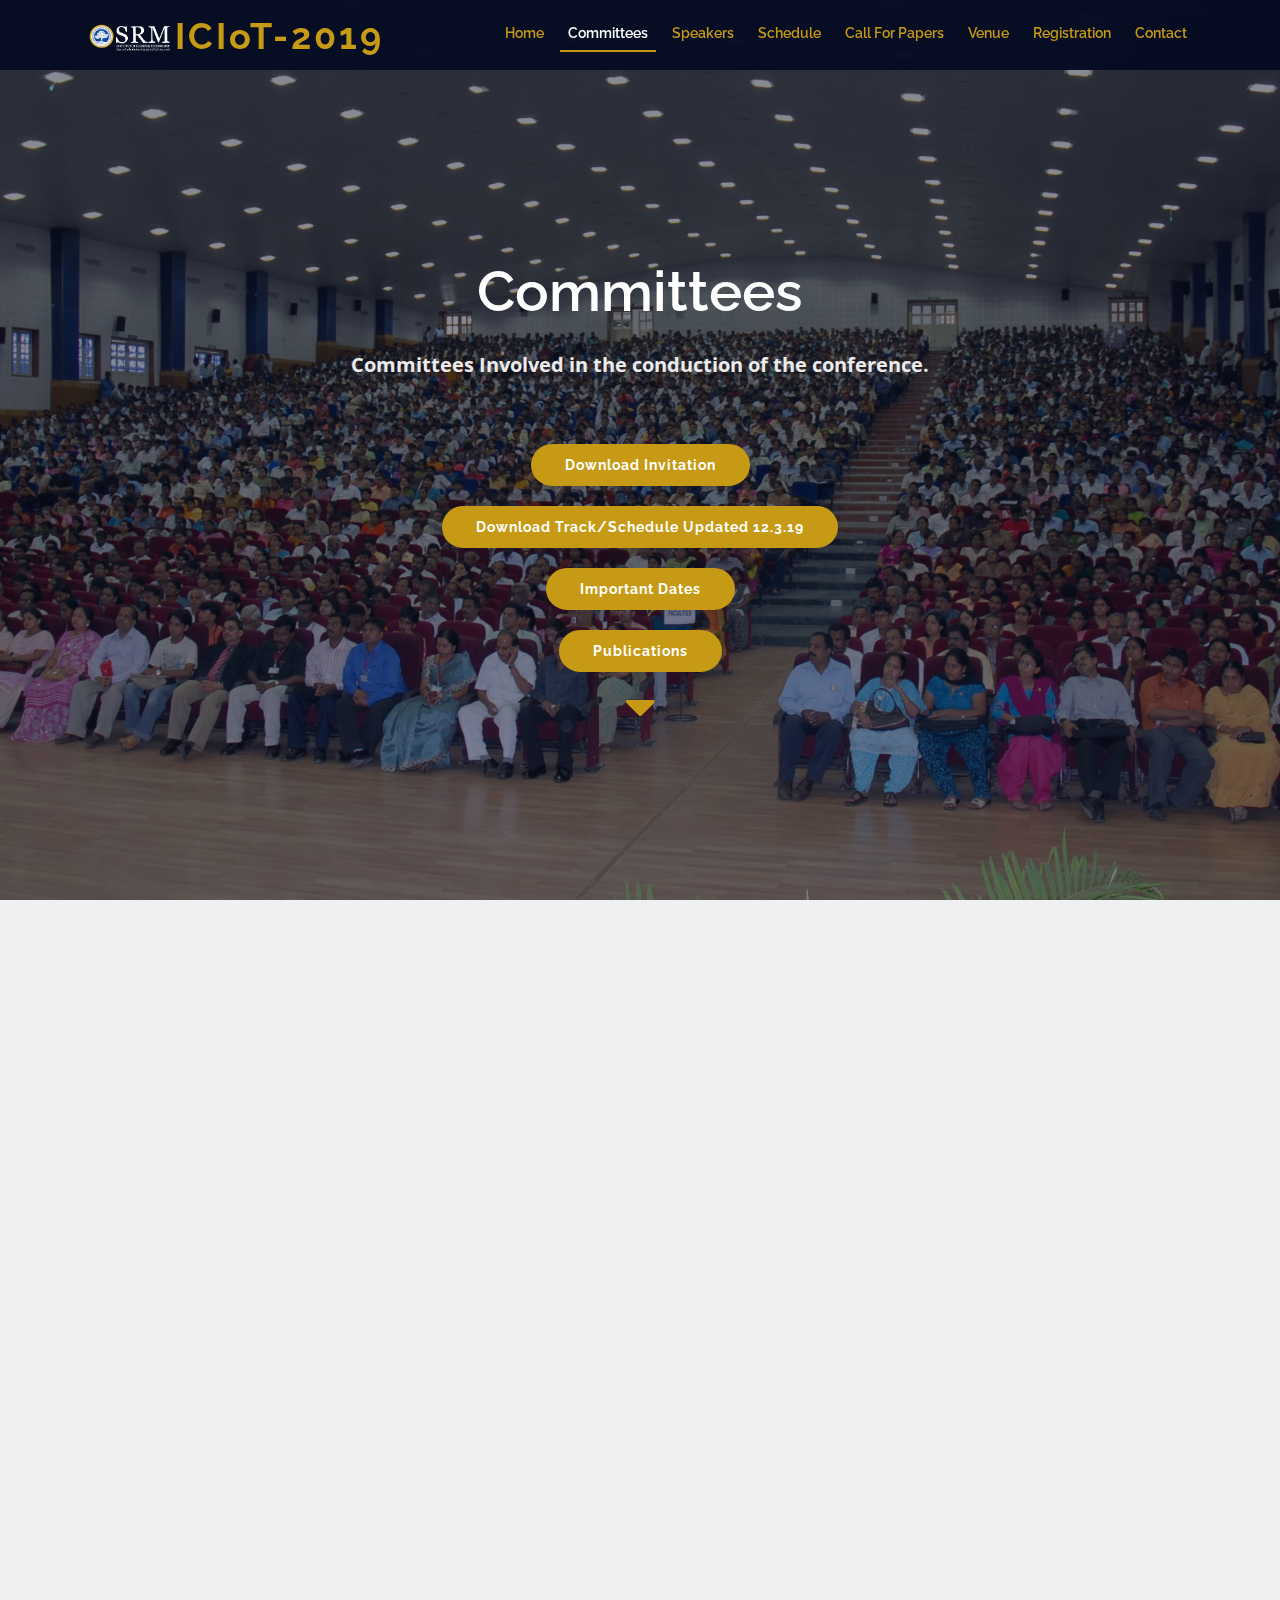
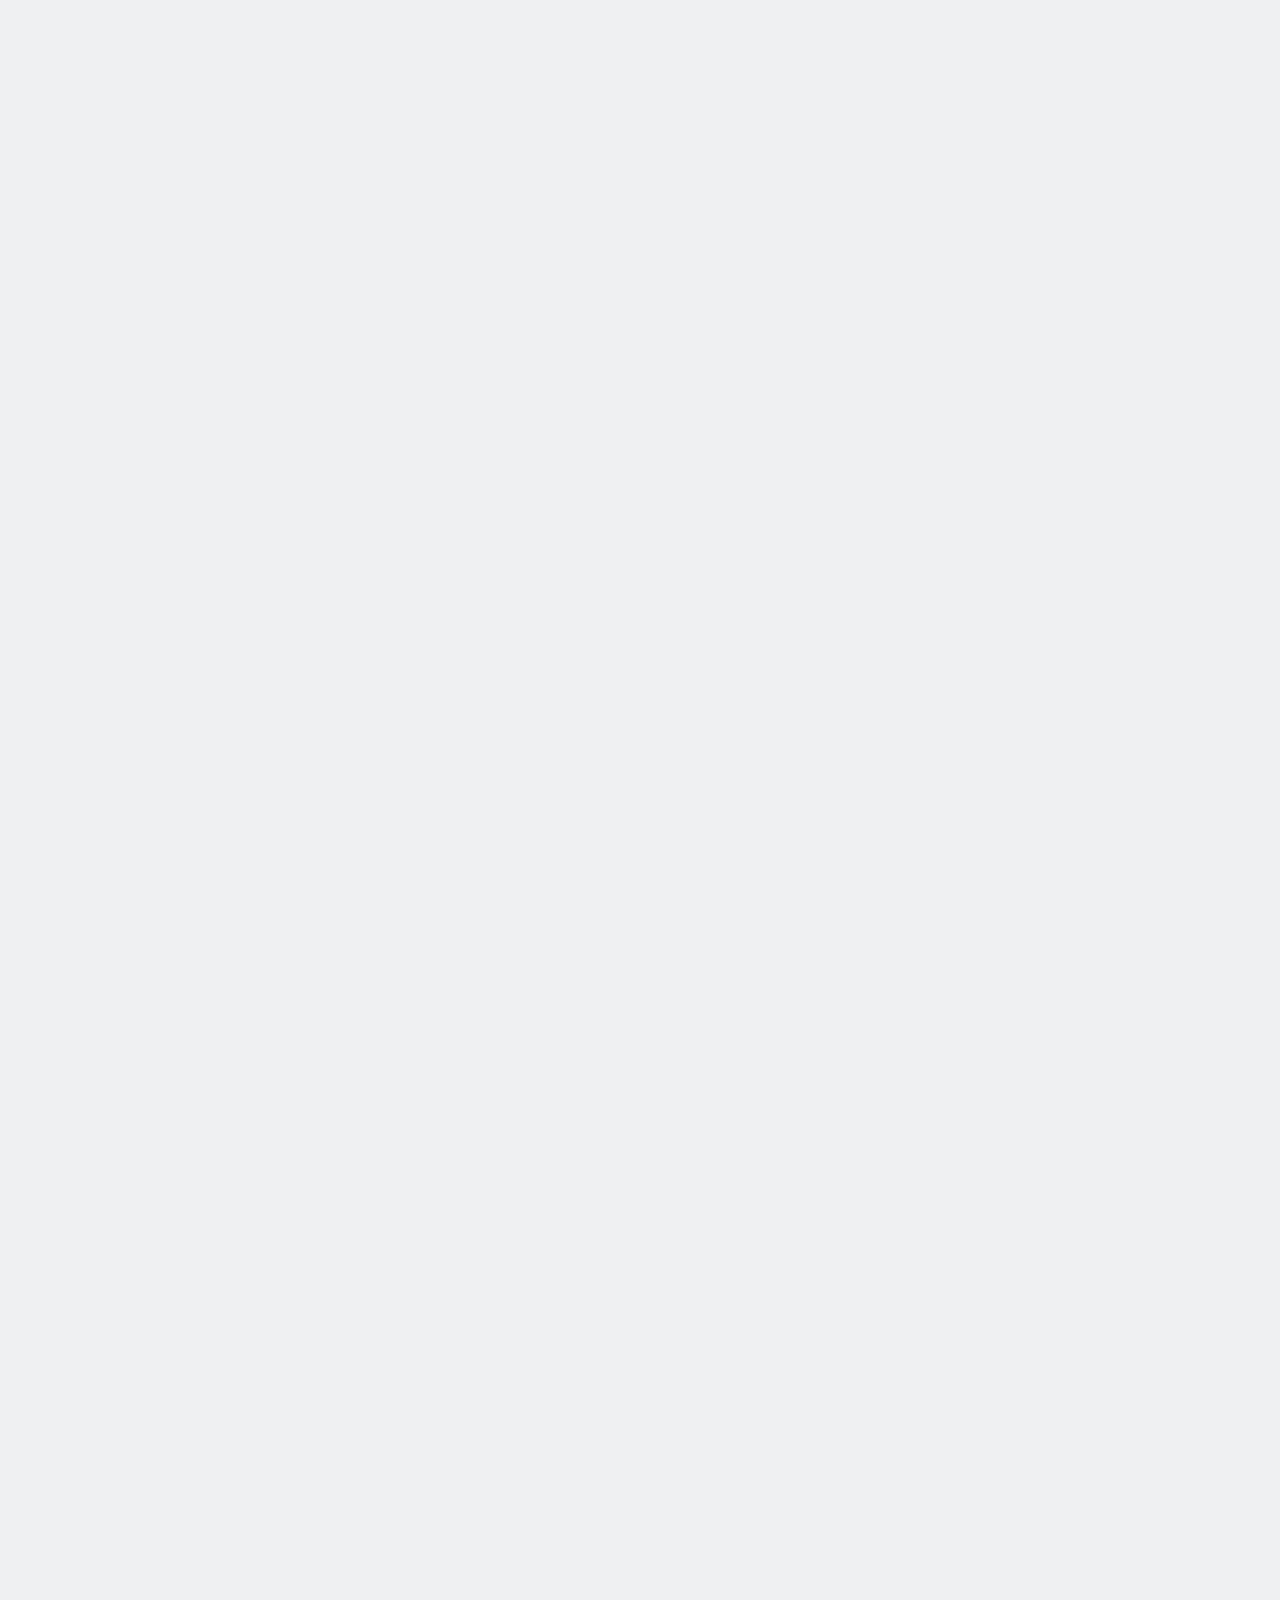
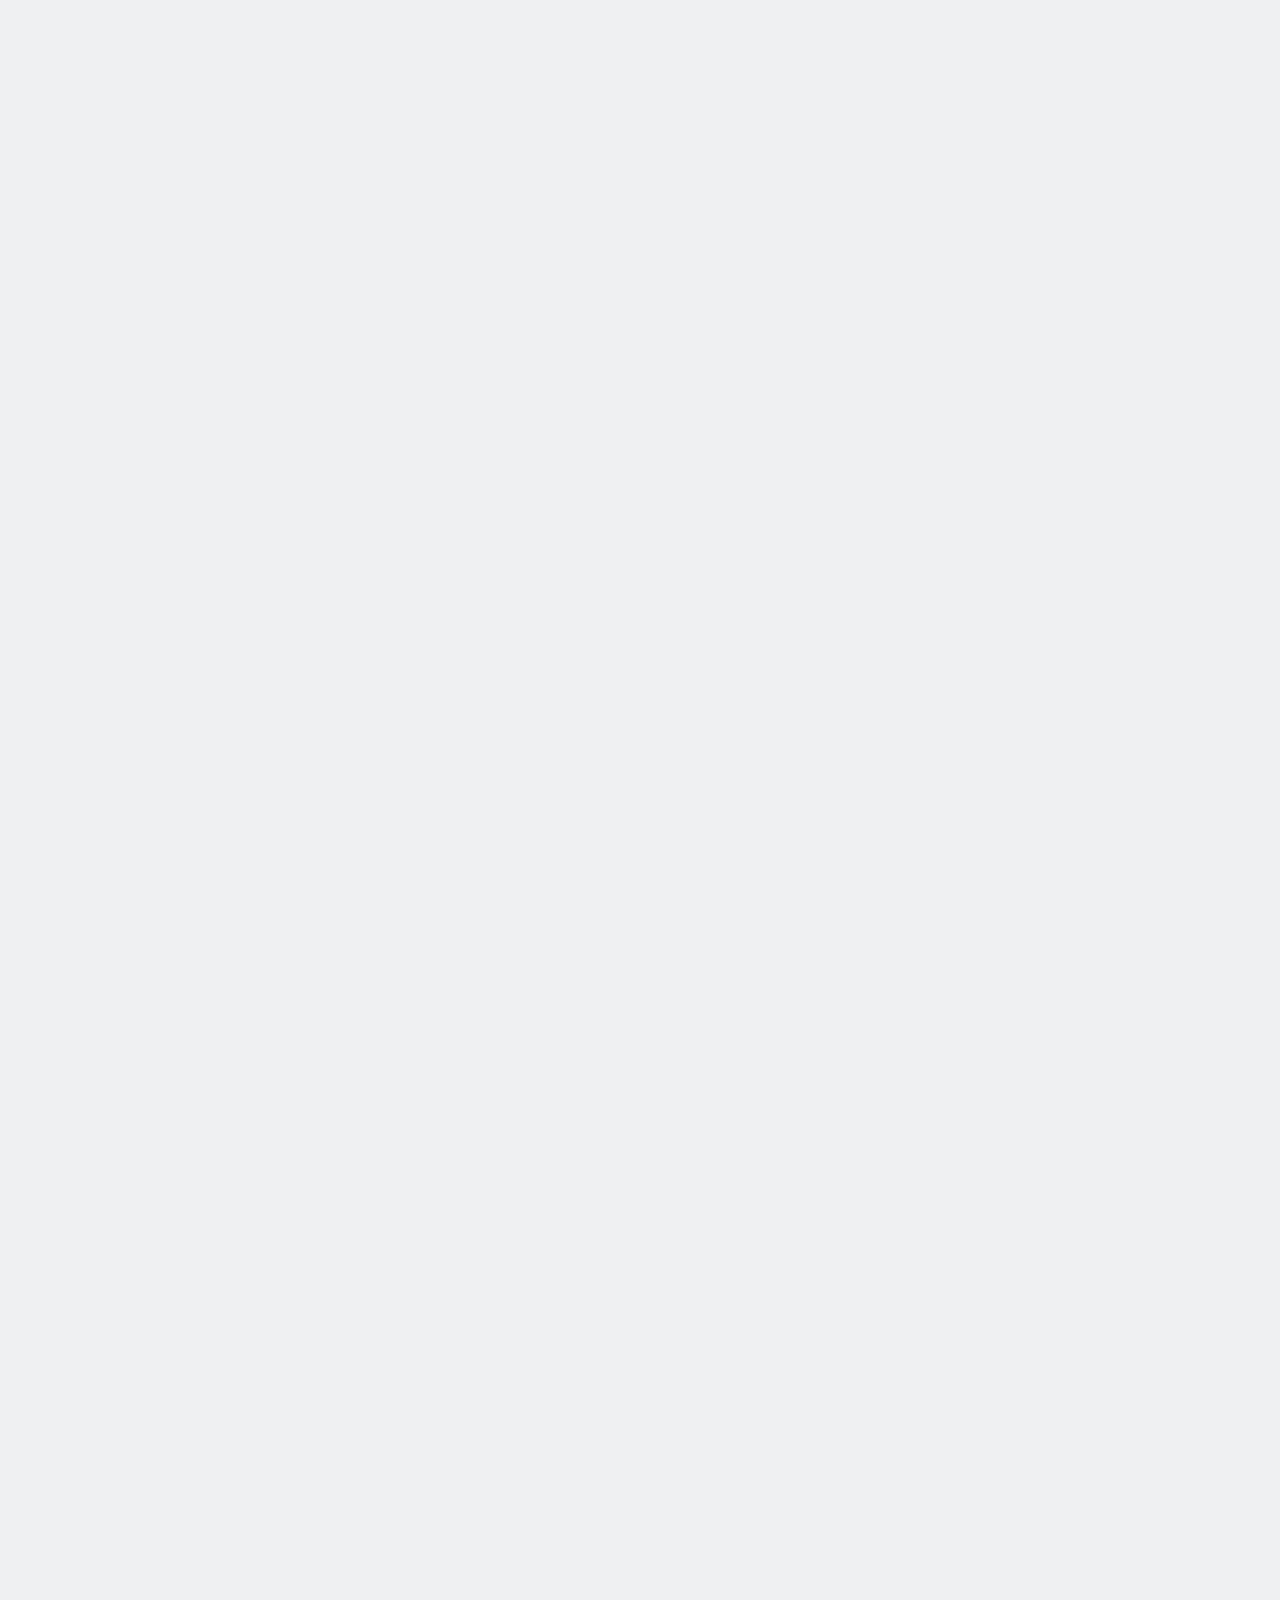
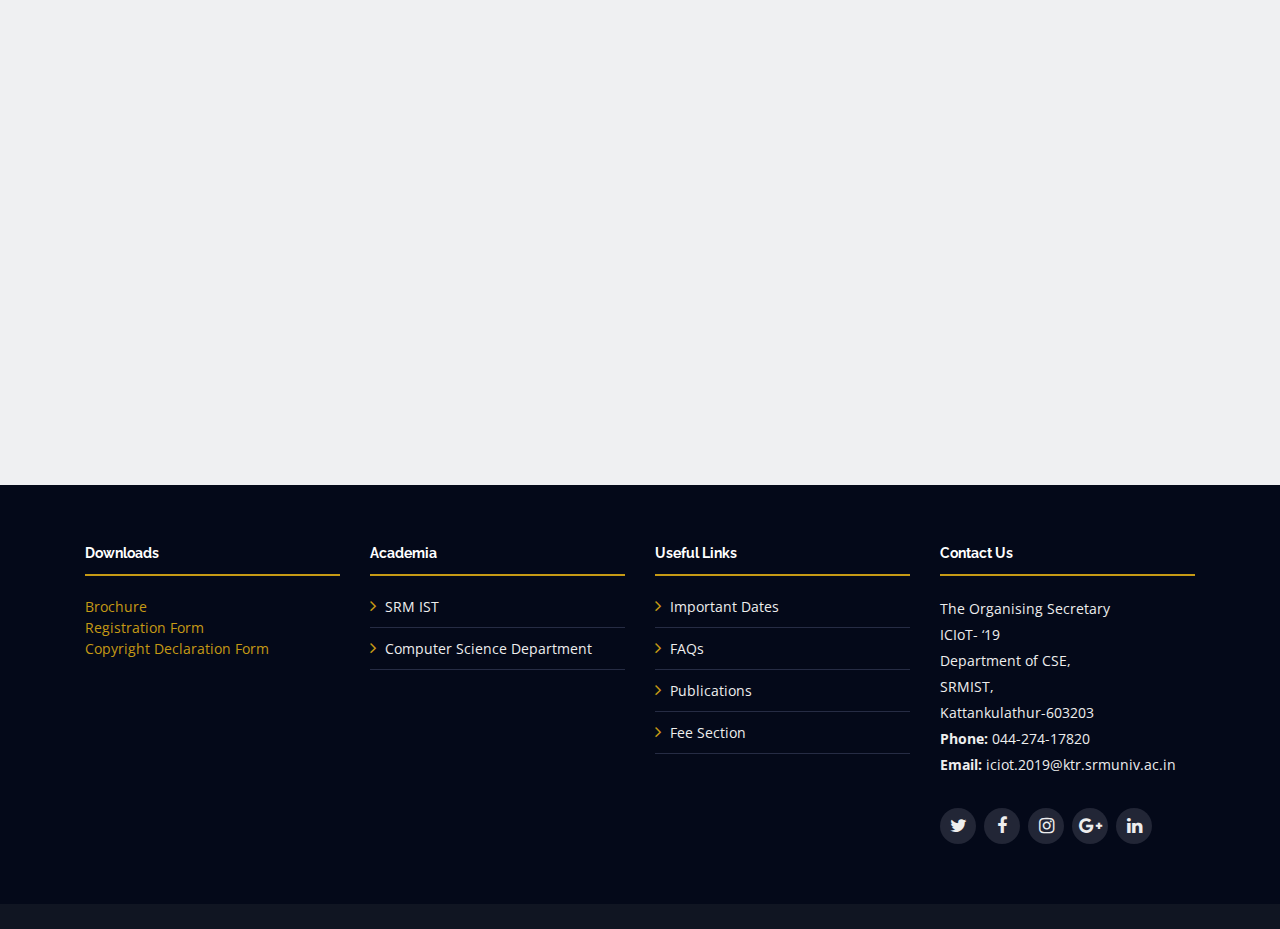
==== commit f4243e77: "Update about.html" ====
--- a/about.html
+++ b/about.html
@@ -151,7 +151,7 @@
       <p class="mb-4 pb-0">Committees Involved in the conduction of the conference.</p>
       <p id="demo" style="color:#c69a15; background-color:white"></p>
       <a href="img/invite.pdf" download class="about-btn scrollto"><b>Download Invitation</b></a>
-      <a href="img/ICIOT19 Tack schedule.xlsx" download class="about-btn scrollto"><b>Download Track/Schedule Updated 11.3.19</b></a>
+      <a href="img/ICIOT19 Tack schedule.xlsx" download class="about-btn scrollto"><b>Download Track/Schedule Updated 12.3.19</b></a>
       <a href="schedule.html#important" class="about-btn scrollto"><b>Important Dates</b></a><a href="publications.html#publications" class="about-btn scrollto"><b>Publications</b></a>
       <i class="fa fa-caret-down" style="color:#c69a15; font-size: 50px;"></i>
     </div>
